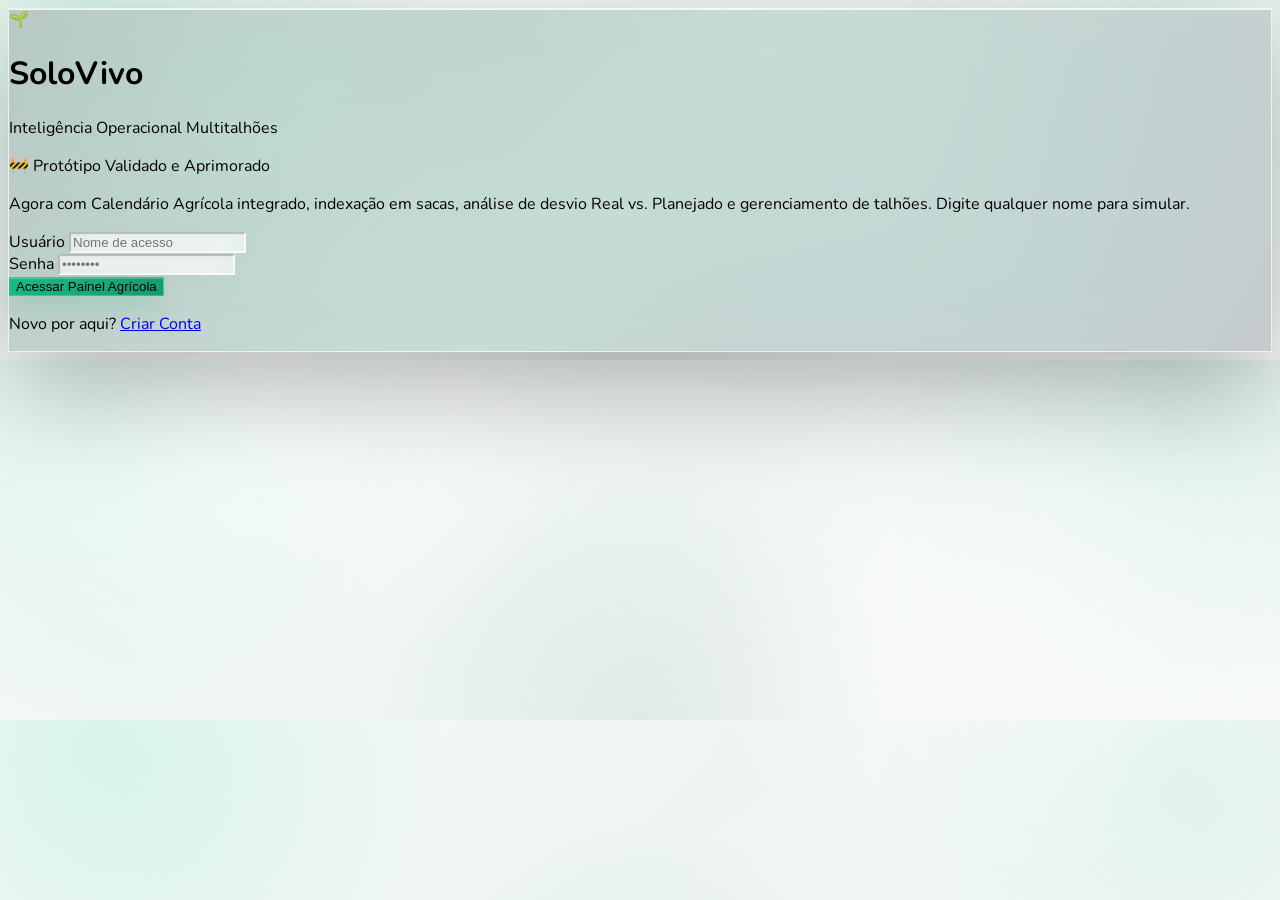
==== solovivo.html @ 264fa344 "Add files via upload" ====
<!DOCTYPE html>
<html lang="pt-br">
<head>
    <meta charset="UTF-8">
    <meta name="viewport" content="width=device-width, initial-scale=1.0, maximum-scale=1.0, user-scalable=no">
    <title>SoloVivo - Gestão Agrícola de Precisão</title>
    <script src="https://cdn.tailwindcss.com"></script>
    <style>
        @import url('https://fonts.googleapis.com/css2?family=Nunito:wght@400;600;700;800;900&display=swap');
        
        body { 
            font-family: 'Nunito', sans-serif; 
            -webkit-tap-highlight-color: transparent; 
            background-color: #FAF9F6; 
        }
        
        .esconder { 
            display: none !important; 
        }
        
        ::-webkit-scrollbar { 
            width: 8px; 
        }
        ::-webkit-scrollbar-track { 
            background: #F8F7F4; 
            border-radius: 10px; 
        }
        ::-webkit-scrollbar-thumb { 
            background: #d6d3d1; 
            border-radius: 10px; 
        }
        
        .bg-login { 
            background: linear-gradient(rgba(28, 25, 23, 0.85), rgba(6, 78, 59, 0.90)), 
                        url('https://images.pexels.com/photos/2165688/pexels-photo-2165688.jpeg?auto=compress&cs=tinysrgb&w=1920'); 
            background-size: cover; 
            background-position: center; 
            background-attachment: fixed;
        }

        .img-praga { 
            width: 100%; 
            height: 200px; 
            object-fit: cover; 
            border-radius: 1.5rem 1.5rem 0 0; 
        }
        .img-solo { 
            width: 100%; 
            height: 200px; 
            object-fit: cover; 
            border-radius: 1.5rem 1.5rem 0 0; 
        }
        
        .modal-bg { 
            background-color: rgba(28, 25, 23, 0.65); 
            backdrop-filter: blur(4px); 
            -webkit-backdrop-filter: blur(4px); 
        }
        
        .card-soft { 
            background: #ffffff; 
            border: 1px solid #e7e5e4; 
            border-radius: 1.5rem; 
            box-shadow: 0 4px 20px -5px rgba(0, 0, 0, 0.05); 
            transition: transform 0.2s ease, box-shadow 0.2s ease; 
        }
        .card-soft:hover { 
            transform: translateY(-3px); 
            box-shadow: 0 15px 25px -5px rgba(0, 0, 0, 0.08); 
        }
        
        .pb-safe { 
            padding-bottom: env(safe-area-inset-bottom, 20px); 
        }
    </style>

<style id="solovivo-liquid-glass">
/* =========================================================
   SOLOVIVO — LIQUID GLASS
   Camada visual adicionada sem alterar o JavaScript.
   ========================================================= */

:root {
    --glass-white: rgba(255,255,255,.62);
    --glass-white-strong: rgba(255,255,255,.78);
    --glass-border: rgba(255,255,255,.62);
    --glass-shadow: 0 18px 55px rgba(15, 23, 42, .09);
    --glass-shadow-hover: 0 24px 70px rgba(6, 78, 59, .13);
    --green-glow: rgba(16,185,129,.18);
}

/* ---------- FUNDO ---------- */

html {
    scroll-behavior: smooth;
}

body {
    background:
        radial-gradient(circle at 8% 8%, rgba(52,211,153,.16), transparent 28%),
        radial-gradient(circle at 92% 18%, rgba(16,185,129,.10), transparent 25%),
        radial-gradient(circle at 50% 100%, rgba(6,78,59,.07), transparent 35%),
        linear-gradient(135deg, #f8fbf9 0%, #eef5f1 48%, #f8faf9 100%) !important;
}

/* textura/luz ambiental */
body::before {
    content: "";
    position: fixed;
    inset: 0;
    pointer-events: none;
    z-index: -1;
    background:
        radial-gradient(circle at 20% 40%, rgba(255,255,255,.75), transparent 30%),
        radial-gradient(circle at 80% 70%, rgba(255,255,255,.55), transparent 28%);
}

/* ---------- SCROLLBAR ---------- */

::-webkit-scrollbar {
    width: 8px;
}

::-webkit-scrollbar-track {
    background: rgba(255,255,255,.25);
}

::-webkit-scrollbar-thumb {
    background: rgba(6,78,59,.25);
    border-radius: 999px;
    border: 2px solid transparent;
    background-clip: padding-box;
}

::-webkit-scrollbar-thumb:hover {
    background: rgba(5,150,105,.55);
    background-clip: padding-box;
}

/* ---------- LOGIN ---------- */

.bg-login {
    position: relative;
    isolation: isolate;

    background:
        linear-gradient(
            135deg,
            rgba(2,44,34,.82),
            rgba(6,78,59,.62),
            rgba(15,23,42,.72)
        ),
        url('https://images.pexels.com/photos/2165688/pexels-photo-2165688.jpeg?auto=compress&cs=tinysrgb&w=1920') !important;

    background-size: cover !important;
    background-position: center !important;
}

.bg-login::before {
    content: "";
    position: absolute;
    inset: 0;
    z-index: -1;
    background:
        radial-gradient(circle at 20% 20%, rgba(110,231,183,.18), transparent 25%),
        radial-gradient(circle at 80% 80%, rgba(52,211,153,.14), transparent 30%);
    pointer-events: none;
}

/* vidro do login */
.bg-login > div {
    background: rgba(255,255,255,.68) !important;
    border: 1px solid rgba(255,255,255,.72) !important;
    box-shadow:
        0 35px 100px rgba(0,0,0,.28),
        inset 0 1px 0 rgba(255,255,255,.85) !important;
    backdrop-filter: blur(28px) saturate(145%);
    -webkit-backdrop-filter: blur(28px) saturate(145%);
}

/* ---------- HEADER ---------- */

#viewApp > header {
    background: rgba(255,255,255,.52) !important;
    border-bottom: 1px solid rgba(255,255,255,.72) !important;
    box-shadow:
        0 10px 40px rgba(15,23,42,.055),
        inset 0 -1px 0 rgba(255,255,255,.55) !important;

    backdrop-filter: blur(22px) saturate(150%);
    -webkit-backdrop-filter: blur(22px) saturate(150%);
}

/* ---------- GLASS CARDS ---------- */

.card-soft {
    position: relative;
    overflow: hidden;

    background:
        linear-gradient(
            135deg,
            rgba(255,255,255,.72),
            rgba(255,255,255,.42)
        ) !important;

    border: 1px solid rgba(255,255,255,.72) !important;

    box-shadow:
        var(--glass-shadow),
        inset 0 1px 0 rgba(255,255,255,.78) !important;

    backdrop-filter: blur(20px) saturate(140%);
    -webkit-backdrop-filter: blur(20px) saturate(140%);

    transition:
        transform .28s cubic-bezier(.2,.8,.2,1),
        box-shadow .28s ease,
        border-color .28s ease;
}

.card-soft::before {
    content: "";
    position: absolute;
    inset: 0;
    pointer-events: none;

    background:
        linear-gradient(
            125deg,
            rgba(255,255,255,.65),
            transparent 32%,
            transparent 70%,
            rgba(16,185,129,.035)
        );

    opacity: .8;
}

.card-soft:hover {
    transform: translateY(-5px);
    border-color: rgba(255,255,255,.95) !important;

    box-shadow:
        var(--glass-shadow-hover),
        inset 0 1px 0 rgba(255,255,255,.9) !important;
}

/* ---------- CARD DE CALIBRAÇÃO ---------- */

#cardApuradorInteligente {
    position: relative;
    overflow: hidden;

    background:
        radial-gradient(circle at 85% 15%, rgba(110,231,183,.22), transparent 28%),
        radial-gradient(circle at 20% 110%, rgba(16,185,129,.16), transparent 35%),
        linear-gradient(
            135deg,
            rgba(6,78,59,.82),
            rgba(2,44,34,.74)
        ) !important;

    border: 1px solid rgba(167,243,208,.28) !important;

    box-shadow:
        0 22px 60px rgba(2,44,34,.16),
        inset 0 1px 0 rgba(255,255,255,.18) !important;

    backdrop-filter: blur(22px) saturate(140%);
    -webkit-backdrop-filter: blur(22px) saturate(140%);
}

#cardApuradorInteligente::before {
    content: "";
    position: absolute;
    width: 330px;
    height: 330px;
    right: -150px;
    top: -180px;
    border-radius: 50%;
    background: rgba(110,231,183,.10);
    filter: blur(5px);
    pointer-events: none;
}

/* ---------- CLIMA MOBILE/DESKTOP ---------- */

#viewApp header .bg-stone-50,
#viewApp main > .md\:hidden {
    background: rgba(255,255,255,.48) !important;
    border-color: rgba(255,255,255,.70) !important;

    box-shadow:
        0 10px 35px rgba(15,23,42,.05),
        inset 0 1px 0 rgba(255,255,255,.8) !important;

    backdrop-filter: blur(18px) saturate(140%);
    -webkit-backdrop-filter: blur(18px) saturate(140%);
}

/* ---------- INPUTS ---------- */

input,
select,
textarea {
    background: rgba(255,255,255,.48) !important;
    border-color: rgba(255,255,255,.75) !important;

    box-shadow:
        inset 0 1px 2px rgba(15,23,42,.025),
        0 5px 20px rgba(15,23,42,.025);

    backdrop-filter: blur(12px);
    -webkit-backdrop-filter: blur(12px);

    transition:
        border-color .2s ease,
        box-shadow .2s ease,
        background .2s ease,
        transform .2s ease;
}

input:focus,
select:focus,
textarea:focus {
    background: rgba(255,255,255,.78) !important;
    border-color: rgba(16,185,129,.55) !important;

    box-shadow:
        0 0 0 4px rgba(16,185,129,.10),
        0 12px 30px rgba(6,78,59,.06),
        inset 0 1px 0 rgba(255,255,255,.9) !important;
}

/* ---------- BOTÕES ---------- */

button {
    position: relative;
    overflow: hidden;

    transition:
        transform .18s ease,
        box-shadow .22s ease,
        filter .22s ease;
}

button:hover {
    filter: brightness(1.025);
}

button:active {
    transform: scale(.97);
}

/* botões principais */
.bg-emerald-600 {
    background:
        linear-gradient(
            135deg,
            rgba(16,185,129,.95),
            rgba(5,150,105,.92)
        ) !important;

    border: 1px solid rgba(167,243,208,.28);

    box-shadow:
        0 10px 25px rgba(5,150,105,.16),
        inset 0 1px 0 rgba(255,255,255,.22) !important;
}

.bg-emerald-600:hover {
    box-shadow:
        0 15px 32px rgba(5,150,105,.22),
        inset 0 1px 0 rgba(255,255,255,.30) !important;
}

/* ---------- BADGES ---------- */

.rounded-full {
    box-shadow:
        inset 0 1px 0 rgba(255,255,255,.65);
}

/* ---------- IMAGENS ---------- */

.img-praga,
.img-solo {
    filter: saturate(.92) contrast(1.02);
    transition:
        transform .5s cubic-bezier(.2,.8,.2,1),
        filter .5s ease;
}

.card-soft:hover .img-praga,
.card-soft:hover .img-solo {
    transform: scale(1.025);
    filter: saturate(1.04) contrast(1.03);
}

/* ---------- MODAIS ---------- */

.modal-bg {
    background: rgba(2,12,8,.48) !important;

    backdrop-filter: blur(18px) saturate(120%);
    -webkit-backdrop-filter: blur(18px) saturate(120%);
}

.modal-bg > div {
    background:
        linear-gradient(
            135deg,
            rgba(255,255,255,.80),
            rgba(255,255,255,.58)
        ) !important;

    border: 1px solid rgba(255,255,255,.78) !important;

    box-shadow:
        0 30px 90px rgba(0,0,0,.18),
        inset 0 1px 0 rgba(255,255,255,.90) !important;

    backdrop-filter: blur(28px) saturate(145%);
    -webkit-backdrop-filter: blur(28px) saturate(145%);

    animation: glassModal .28s cubic-bezier(.2,.8,.2,1);
}

@keyframes glassModal {
    from {
        opacity: 0;
        transform: translateY(18px) scale(.975);
    }
    to {
        opacity: 1;
        transform: translateY(0) scale(1);
    }
}

/* ---------- BLOCOS INTERNOS DOS MODAIS ---------- */

.modal-bg .bg-stone-50,
.modal-bg .bg-white {
    background: rgba(255,255,255,.46) !important;
    border-color: rgba(255,255,255,.66) !important;
}

.modal-bg .bg-stone-100 {
    background: rgba(231,229,228,.35) !important;
}

/* ---------- FINANCEIRO / DRE ---------- */

.modal-bg .bg-stone-900 {
    background:
        radial-gradient(circle at 90% 0%, rgba(16,185,129,.12), transparent 28%),
        linear-gradient(
            145deg,
            rgba(24,29,26,.94),
            rgba(10,14,12,.94)
        ) !important;

    border: 1px solid rgba(255,255,255,.08) !important;

    box-shadow:
        0 25px 60px rgba(0,0,0,.22),
        inset 0 1px 0 rgba(255,255,255,.07) !important;
}

/* ---------- CALENDÁRIO ---------- */

#listaEventosCalendario .card-soft {
    background: rgba(255,255,255,.52) !important;
}

/* ---------- CHECKBOX / LISTAS ---------- */

#listaMaquinas label {
    background: rgba(255,255,255,.42) !important;
    border-color: rgba(255,255,255,.70) !important;

    box-shadow:
        0 5px 18px rgba(15,23,42,.035),
        inset 0 1px 0 rgba(255,255,255,.7);

    transition:
        transform .18s ease,
        box-shadow .18s ease,
        background .18s ease;
}

#listaMaquinas label:hover {
    transform: translateY(-2px);
    background: rgba(255,255,255,.62) !important;
}

/* ---------- PROGRESSO ---------- */

#barraProgresso {
    background:
        linear-gradient(
            90deg,
            #059669,
            #34d399
        ) !important;

    box-shadow:
        0 0 18px rgba(16,185,129,.25);
}

/* ---------- FOOTER ---------- */

#viewApp footer {
    background: rgba(255,255,255,.34) !important;
    border-top: 1px solid rgba(255,255,255,.60) !important;

    backdrop-filter: blur(18px);
    -webkit-backdrop-filter: blur(18px);
}

/* ---------- ANIMAÇÃO SUAVE ---------- */

#viewApp main > * {
    animation: liquidAppear .45s ease both;
}

#viewApp main > *:nth-child(2) { animation-delay: .04s; }
#viewApp main > *:nth-child(3) { animation-delay: .08s; }
#viewApp main > *:nth-child(4) { animation-delay: .12s; }
#viewApp main > *:nth-child(5) { animation-delay: .16s; }
#viewApp main > *:nth-child(6) { animation-delay: .20s; }

@keyframes liquidAppear {
    from {
        opacity: 0;
        transform: translateY(9px);
    }
    to {
        opacity: 1;
        transform: translateY(0);
    }
}

/* ---------- MOBILE ---------- */

@media (max-width: 768px) {
    .bg-login {
        background-attachment: scroll !important;
    }

    .card-soft:hover {
        transform: translateY(-2px);
    }

    .modal-bg {
        padding: .6rem !important;
    }
}

/* ---------- REDUÇÃO DE MOVIMENTO ---------- */

@media (prefers-reduced-motion: reduce) {
    *,
    *::before,
    *::after {
        animation-duration: .01ms !important;
        animation-iteration-count: 1 !important;
        transition-duration: .01ms !important;
        scroll-behavior: auto !important;
    }
}
</style>

</head>
<body class="text-stone-700 antialiased selection:bg-emerald-200 selection:text-emerald-900">

    <!-- TELA DE LOGIN / BOOTSTRAP -->
    <div id="viewLogin" class="min-h-screen flex flex-col justify-center items-center p-4 bg-login">
        <div class="bg-white p-8 md:p-10 rounded-[2rem] shadow-2xl w-full max-w-md border border-white/20">
            
            <div class="text-center mb-6">
                <div class="text-6xl mb-2 drop-shadow-sm">🌱</div>
                <h1 class="text-4xl font-black text-emerald-800 tracking-tight">SoloVivo</h1>
                <p class="text-xs text-stone-400 uppercase tracking-widest mt-1 font-bold">Inteligência Operacional Multitalhões</p>
                
                <div class="mt-6 bg-amber-50 border border-amber-200 rounded-xl p-3 shadow-sm inline-block">
                    <span class="flex items-center gap-2 text-amber-800 font-bold text-sm justify-center">
                        <span>🚧</span> Protótipo Validado e Aprimorado
                    </span>
                    <p class="mt-2 text-amber-900 text-xs leading-5">
                        Agora com Calendário Agrícola integrado, indexação em sacas, análise de desvio Real vs. Planejado e gerenciamento de talhões. Digite qualquer nome para simular.
                    </p>
                </div>
            </div>
            
            <form id="formEntrada" onsubmit="realizarLogin(event)" class="space-y-4 mt-6">
                <div>
                    <label class="block text-stone-500 font-bold mb-1 text-xs uppercase ml-1 tracking-widest">Usuário</label>
                    <input type="text" id="inpUsuario" class="w-full px-5 py-4 border-2 border-stone-100 rounded-xl focus:border-emerald-500 outline-none bg-stone-50 text-stone-800 font-bold transition-colors" placeholder="Nome de acesso" required>
                </div>
                <div>
                    <label class="block text-stone-500 font-bold mb-1 text-xs uppercase ml-1 tracking-widest">Senha</label>
                    <input type="password" id="inpSenha" class="w-full px-5 py-4 border-2 border-stone-100 rounded-xl focus:border-emerald-500 outline-none bg-stone-50 text-stone-800 font-bold transition-colors" placeholder="••••••••" required>
                </div>
                <button type="submit" class="w-full bg-emerald-600 text-white font-black text-lg py-4 rounded-xl hover:bg-emerald-700 active:scale-[0.98] transition-all shadow-md mt-2">
                    Acessar Painel Agrícola
                </button>
                <p class="text-center text-stone-500 font-bold text-sm pt-2">Novo por aqui? <a href="#" onclick="alternarTelaLogin(true)" class="text-emerald-600 hover:text-emerald-800 underline">Criar Conta</a></p>
            </form>

            <form id="formCadastro" class="esconder space-y-4 mt-4" onsubmit="registrarNovaConta(event)">
                <h2 class="text-xl font-black text-stone-800 text-center mb-4">Crie sua Conta Grátis</h2>
                <input type="text" id="cadNome" placeholder="Nome completo" class="w-full px-4 py-3.5 border-2 border-stone-100 rounded-xl focus:border-emerald-500 outline-none bg-stone-50 font-bold" required>
                <input type="email" id="cadEmail" placeholder="E-mail" class="w-full px-4 py-3.5 border-2 border-stone-100 rounded-xl focus:border-emerald-500 outline-none bg-stone-50 font-bold" required>
                <input type="password" id="cadSenha1" placeholder="Crie uma senha" class="w-full px-4 py-3.5 border-2 border-stone-100 rounded-xl focus:border-emerald-500 outline-none bg-stone-50 font-bold" required>
                <input type="password" id="cadSenha2" placeholder="Confirme a senha" class="w-full px-4 py-3.5 border-2 border-stone-100 rounded-xl focus:border-emerald-500 outline-none bg-stone-50 font-bold" required>
                <p id="msgErroSenha" class="text-red-500 text-xs font-bold text-center esconder bg-red-50 py-2 rounded-lg">⚠️ As senhas não batem.</p>
                <button type="submit" class="w-full bg-stone-800 text-white font-black text-lg py-4 rounded-xl hover:bg-stone-900 active:scale-[0.98] transition-all mt-2">Cadastrar</button>
                <p class="text-center text-stone-500 font-bold text-sm mt-2"><a href="#" onclick="alternarTelaLogin(false)" class="text-emerald-600 underline">Voltar ao Login</a></p>
            </form>
        </div>
    </div>

    <!-- PAINEL PRINCIPAL -->
    <div id="viewApp" class="esconder min-h-screen flex flex-col pb-safe">
        
        <header class="bg-white border-b border-stone-200 shadow-sm sticky top-0 z-40">
            <div class="max-w-7xl mx-auto px-4 md:px-6 py-3 flex justify-between items-center">
                <div class="flex items-center gap-3">
                    <div class="bg-emerald-50 p-2 rounded-xl border border-emerald-100"><span class="text-2xl">🌱</span></div>
                    <div>
                        <h1 class="text-2xl font-black text-emerald-900 leading-none tracking-tight">SoloVivo</h1>
                        <p id="lblNomeFazenda" class="text-[10px] text-stone-400 font-bold uppercase tracking-widest mt-1">Propriedade ND</p>
                    </div>
                </div>
                
                <div class="hidden md:flex items-center gap-3 bg-stone-50 border border-stone-200 px-5 py-2.5 rounded-2xl">
                    <span id="lblIconeClima" class="text-2xl">📡</span>
                    <div>
                        <p class="text-[9px] font-black text-emerald-600 uppercase tracking-widest" id="lblLocalFazenda">Local ND</p>
                        <p class="text-xs font-bold text-stone-600" id="lblDescClima">Conectando radares...</p>
                    </div>
                </div>

                <div class="flex items-center gap-4">
                    <span id="lblNomeUsuario" class="hidden sm:block text-sm font-bold text-stone-500"></span>
                    <button onclick="realizarLogoff()" class="bg-red-50 border border-red-100 text-red-600 hover:bg-red-500 hover:text-white px-5 py-2.5 rounded-xl text-xs font-black transition-colors">SAIR</button>
                </div>
            </div>
        </header>

        <main class="flex-grow p-4 md:p-8 max-w-7xl mx-auto w-full space-y-8">
            
            <div class="md:hidden bg-white border border-stone-200 px-5 py-4 rounded-2xl flex items-center justify-between shadow-sm">
                <div class="flex items-center gap-3">
                    <span id="lblIconeClimaMobile" class="text-2xl">📡</span>
                    <div>
                        <p class="text-[9px] font-black text-emerald-600 uppercase tracking-widest" id="lblLocalFazendaMobile">Local ND</p>
                        <p class="text-sm font-bold text-stone-600" id="lblDescClimaMobile">Conectando radares...</p>
                    </div>
                </div>
            </div>

            <!-- CARD DE PROPAGANDA DE CALIBRAGEM -->
            <div id="cardApuradorInteligente" class="bg-gradient-to-r from-emerald-800 to-emerald-950 text-white rounded-3xl p-6 shadow-md flex flex-col md:flex-row items-center justify-between gap-6 border border-emerald-700/30">
                <div class="space-y-2">
                    <div class="bg-emerald-700/50 text-emerald-200 font-bold text-xs uppercase px-3 py-1 rounded-full w-max tracking-wider">Métrica de Calibração Ativa</div>
                    <h3 class="text-2xl font-black">Ajuste de Estimativas Real vs. Projetado</h3>
                    <p class="text-sm text-stone-300 max-w-2xl leading-relaxed">O SoloVivo agora calcula a diferença de produtividade ao final de cada colheita. Seus erros são arquivados para recalibrar as próximas estimativas automaticamente e diminuir o desvio técnico de planejamento.</p>
                </div>
                <div class="flex gap-4 w-full md:w-auto">
                    <div class="bg-emerald-900/60 p-4 rounded-2xl text-center flex-1 md:flex-initial min-w-[120px] border border-emerald-800">
                        <span class="text-xs text-emerald-300 font-bold block uppercase">Histórico Geral</span>
                        <span id="lblDesvioMedio" class="text-2xl font-black block mt-1">0.0%</span>
                        <span class="text-[9px] text-stone-400 block uppercase">Desvio Médio</span>
                    </div>
                </div>
            </div>

            <!-- CADASTRO DE PROPRIEDADE -->
            <section>
                <div class="bg-white border border-stone-200 rounded-3xl p-6 shadow-sm">
                    <div class="flex flex-col md:flex-row md:justify-between md:items-center gap-4">
                        <div>
                            <h2 class="text-xl font-black text-stone-800">🏡 Configurar Propriedade</h2>
                            <p class="text-sm text-stone-500 mt-1">Configure os dados da sua propriedade agrícola para adaptar as variáveis de microclima e a distribuição do maquinário.</p>
                        </div>
                        <button onclick="abrirJanela('modalPerfil')" class="w-full md:w-auto bg-emerald-600 text-white font-black text-sm uppercase tracking-widest py-4 px-8 rounded-2xl hover:bg-emerald-700 transition-all shadow-md">Ficha Cadastral</button>
                    </div>
                </div>
            </section>

            <!-- CARD DE ATALHOS / MÓDULOS -->
            <section>
                <div class="grid grid-cols-2 sm:grid-cols-3 md:grid-cols-6 gap-4">
                    <button onclick="abrirJanela('modalCalendario')" class="card-soft flex flex-col items-center justify-center p-6 gap-3 group active:scale-95 border-t-4 border-purple-500">
                        <div class="bg-purple-50 text-purple-600 p-4 rounded-2xl text-3xl group-hover:bg-purple-100 transition-colors">📅</div>
                        <span class="text-sm font-black text-stone-700 uppercase tracking-wide">Calendário</span>
                    </button>
                    <button onclick="abrirJanela('modalPlanejamento')" class="card-soft flex flex-col items-center justify-center p-6 gap-3 group active:scale-95 border-t-4 border-blue-400">
                        <div class="bg-blue-50 text-blue-600 p-4 rounded-2xl text-3xl group-hover:bg-blue-100 transition-colors">📝</div>
                        <span class="text-sm font-black text-stone-700 uppercase tracking-wide">Planejar</span>
                    </button>
                    <button onclick="abrirJanela('modalPlantio')" class="card-soft flex flex-col items-center justify-center p-6 gap-3 group active:scale-95 border-t-4 border-emerald-400">
                        <div class="bg-emerald-50 text-emerald-600 p-4 rounded-2xl text-3xl group-hover:bg-emerald-100 transition-colors">🌱</div>
                        <span class="text-sm font-black text-stone-700 uppercase tracking-wide">Criar Talhão</span>
                    </button>
                    <button onclick="abrirJanela('modalDespesas')" class="card-soft flex flex-col items-center justify-center p-6 gap-3 group active:scale-95 border-t-4 border-amber-400">
                        <div class="bg-amber-50 text-amber-600 p-4 rounded-2xl text-3xl group-hover:bg-amber-100 transition-colors">💰</div>
                        <span class="text-sm font-black text-stone-700 uppercase tracking-wide">Financeiro (sc)</span>
                    </button>
                    <button onclick="abrirJanela('modalPragas')" class="card-soft flex flex-col items-center justify-center p-6 gap-3 group active:scale-95 border-t-4 border-red-400">
                        <div class="bg-red-50 text-red-600 p-4 rounded-2xl text-3xl group-hover:bg-red-100 transition-colors">🐛</div>
                        <span class="text-sm font-black text-stone-700 uppercase tracking-wide">Pragas & Links</span>
                    </button>
                    <button onclick="abrirJanela('modalSolos')" class="card-soft flex flex-col items-center justify-center p-6 gap-3 group active:scale-95 border-t-4 border-orange-400">
                        <div class="bg-orange-50 text-orange-600 p-4 rounded-2xl text-3xl group-hover:bg-orange-100 transition-colors">📖</div>
                        <span class="text-sm font-black text-stone-700 uppercase tracking-wide">Solos</span>
                    </button>
                </div>
            </section>

            <!-- RESUMO DE PRÓXIMAS ATIVIDADES NO DASHBOARD -->
            <section class="bg-white border border-stone-200 rounded-3xl p-6 shadow-sm">
                <div class="flex flex-col sm:flex-row justify-between items-start sm:items-center gap-4 mb-4">
                    <div>
                        <h2 class="text-xl font-black text-stone-800 flex items-center gap-2">
                            <span>📅</span> Próximos Compromissos Agrícolas
                        </h2>
                        <p class="text-xs text-stone-400 font-bold uppercase mt-1">Atividades pendentes e alertas do calendário</p>
                    </div>
                    <button onclick="abrirJanela('modalCalendario')" class="text-purple-700 bg-purple-50 hover:bg-purple-100 border border-purple-200 text-xs font-black px-4 py-2.5 rounded-xl transition-colors">
                        + Gerenciar Calendário Completo
                    </button>
                </div>
                <div id="gridResumoCalendario" class="grid grid-cols-1 sm:grid-cols-2 md:grid-cols-3 gap-4">
                    <!-- Preenchido via JavaScript -->
                </div>
            </section>

            <div id="boxAlertaClima" class="esconder bg-orange-50 border border-orange-200 p-5 rounded-2xl flex items-start gap-4 shadow-sm">
                <span class="text-3xl mt-1 drop-shadow-sm">⚠️</span>
                <div>
                    <h3 class="font-black text-orange-900 text-base">Aviso Agrometeorológico</h3>
                    <p id="txtAlertaClima" class="text-orange-800 text-sm mt-1 font-bold leading-relaxed"></p>
                </div>
            </div>

            <!-- MONITORAMENTO DE TALHÕES ATIVOS (DIVERSIFICADOS) -->
            <section class="pt-4">
                <div class="flex flex-col md:flex-row md:items-center justify-between gap-4 mb-5">
                    <div>
                        <h2 class="text-xl font-black text-stone-800 flex items-center gap-2">🚜 Monitoramento por Talhão Activo</h2>
                        <p class="text-xs text-stone-400 font-bold uppercase mt-1">Várias culturas operando concomitantemente na mesma época</p>
                    </div>
                    <div class="bg-white px-4 py-2 border border-stone-200 rounded-xl text-xs font-bold text-stone-500">
                        Talhões Monitorados: <span id="lblQtdTalhoes" class="text-emerald-600 font-black">0</span>
                    </div>
                </div>
                <div id="gridLavouras" class="grid grid-cols-1 lg:grid-cols-2 gap-6"></div>
            </section>

            <!-- CRONOGRAMAS E INTENÇÕES -->
            <section class="pt-4">
                <h2 class="text-xl font-black text-stone-800 mb-5 flex items-center gap-2">📋 Cronogramas de Intenção Estratégicos</h2>
                <div id="gridPlanejamentos" class="grid grid-cols-1 md:grid-cols-2 lg:grid-cols-3 gap-6"></div>
            </section>

        </main>

        <footer class="bg-stone-100 border-t border-stone-200 py-6 mt-12 text-center text-xs text-stone-400 font-bold">
            <div class="max-w-7xl mx-auto px-4 space-y-2">
                <p>SoloVivo - Inteligência para Gestão Agrícola Integrada</p>
                <p class="text-[10px] uppercase tracking-wider text-stone-400">
                    Bases Científicas e Referências Técnicas: <br>
                    <span class="text-stone-500">EMBRAPA Solos, Manual de Adubação e Calagem da SBCS, Tabelas Técnicas Epagri/Iapar, Sistema de Produção Integrada do MAPA.</span>
                </p>
            </div>
        </footer>
    </div>

    <!-- MODAL CALENDÁRIO AGRÍCOLA (RF-18) -->
    <div id="modalCalendario" class="esconder fixed inset-0 z-50 flex items-center justify-center p-4 modal-bg">
        <div class="bg-white rounded-3xl shadow-2xl w-full max-w-5xl max-h-[92vh] flex flex-col overflow-hidden">
            <div class="p-6 border-b border-purple-100 flex justify-between items-center bg-purple-50">
                <div>
                    <h3 class="font-black text-xl text-purple-900 flex items-center gap-2">📅 Calendário Agrícola da Propriedade</h3>
                    <p class="text-xs text-purple-700 font-bold mt-0.5">Agendamento de plantio, irrigação, adubação, defensivos e colheitas</p>
                </div>
                <button onclick="fecharJanela('modalCalendario')" class="w-10 h-10 bg-purple-200 text-purple-800 hover:bg-purple-600 hover:text-white rounded-full flex items-center justify-center font-bold transition-colors text-xl">✕</button>
            </div>

            <div class="p-6 md:p-8 overflow-y-auto flex-grow space-y-8">
                <!-- FORMULÁRIO DE NOVO COMPROMISSO -->
                <form onsubmit="salvarEventoCalendario(event)" class="bg-stone-50 p-6 rounded-2xl border border-stone-200 space-y-4">
                    <h4 class="font-black text-stone-800 text-sm uppercase tracking-wider flex items-center gap-2">
                        <span>➕</span> Registrar Novo Compromisso Agrícola
                    </h4>
                    <div class="grid grid-cols-1 sm:grid-cols-2 md:grid-cols-4 gap-4">
                        <div>
                            <label class="block text-[10px] font-black text-stone-500 uppercase tracking-wider mb-1">Data da Atividade</label>
                            <input type="date" id="calData" class="w-full p-3 border-2 border-stone-200 rounded-xl font-bold text-sm bg-white focus:border-purple-500 outline-none" required>
                        </div>
                        <div>
                            <label class="block text-[10px] font-black text-stone-500 uppercase tracking-wider mb-1">Tipo de Operação</label>
                            <select id="calTipo" class="w-full p-3 border-2 border-stone-200 rounded-xl font-bold text-sm bg-white focus:border-purple-500 outline-none" required>
                                <option value="🌱 Plantio">🌱 Plantio</option>
                                <option value="💧 Irrigação">💧 Irrigação</option>
                                <option value="🧪 Adubação">🧪 Adubação</option>
                                <option value="🐛 Aplicação de Defensivos">🐛 Aplicação de Defensivos</option>
                                <option value="🚜 Previsão de Colheita">🚜 Previsão de Colheita</option>
                                <option value="🛠️ Manutenção/Outros">🛠️ Manutenção/Outros</option>
                            </select>
                        </div>
                        <div>
                            <label class="block text-[10px] font-black text-stone-500 uppercase tracking-wider mb-1">Talhão Relacionado</label>
                            <select id="calTalhao" class="w-full p-3 border-2 border-stone-200 rounded-xl font-bold text-sm bg-white focus:border-purple-500 outline-none" required>
                                <option value="">Carregando talhões...</option>
                            </select>
                        </div>
                        <div>
                            <label class="block text-[10px] font-black text-stone-500 uppercase tracking-wider mb-1">Descrição Breve</label>
                            <input type="text" id="calDescricao" placeholder="Ex: Pulverização de fungicida 1L/ha" class="w-full p-3 border-2 border-stone-200 rounded-xl font-bold text-sm bg-white focus:border-purple-500 outline-none" required>
                        </div>
                    </div>
                    <button type="submit" class="w-full sm:w-auto bg-purple-600 hover:bg-purple-700 text-white font-black text-xs uppercase tracking-widest px-6 py-3.5 rounded-xl transition-all shadow-sm">
                        Agendar Atividade
                    </button>
                </form>

                <!-- PAINEL DE EVENTOS REGISTRADOS -->
                <div class="space-y-4">
                    <div class="flex flex-col sm:flex-row justify-between sm:items-center gap-3 pb-2 border-b border-stone-200">
                        <h4 class="font-black text-stone-800 text-lg flex items-center gap-2">
                            <span>📋</span> Compromissos Programados <span id="lblQtdEventos" class="text-xs bg-purple-100 text-purple-800 font-bold px-2.5 py-0.5 rounded-full">0</span>
                        </h4>
                        <!-- FILTROS -->
                        <div class="flex flex-wrap gap-2 text-xs font-bold">
                            <button onclick="filtrarCalendario('todos')" id="btnFiltroTodos" class="px-3 py-1.5 rounded-lg bg-stone-800 text-white">Todos</button>
                            <button onclick="filtrarCalendario('atrasados')" id="btnFiltroAtrasados" class="px-3 py-1.5 rounded-lg bg-stone-100 text-stone-600 hover:bg-red-100 hover:text-red-700">🚨 Atrasados</button>
                            <button onclick="filtrarCalendario('proximos')" id="btnFiltroProximos" class="px-3 py-1.5 rounded-lg bg-stone-100 text-stone-600 hover:bg-amber-100 hover:text-amber-700">⏰ Próximos (7 dias)</button>
                            <button onclick="filtrarCalendario('concluidos')" id="btnFiltroConcluidos" class="px-3 py-1.5 rounded-lg bg-stone-100 text-stone-600 hover:bg-emerald-100 hover:text-emerald-700">✅ Concluídos</button>
                        </div>
                    </div>

                    <div id="listaEventosCalendario" class="space-y-3">
                        <!-- Preenchido via JavaScript em ordem cronológica -->
                    </div>
                </div>
            </div>
        </div>
    </div>

    <!-- MODAL DO PERFIL / PROPRIEDADE -->
    <div id="modalPerfil" class="esconder fixed inset-0 z-50 flex items-center justify-center p-4 modal-bg">
        <div class="bg-white rounded-3xl shadow-2xl w-full max-w-4xl overflow-hidden max-h-[90vh] flex flex-col">
            <div class="p-6 border-b border-stone-100 flex justify-between items-center bg-stone-50">
                <h3 class="font-black text-xl text-stone-800 flex items-center gap-2">⚙️ Perfil da Propriedade</h3>
                <button onclick="fecharJanela('modalPerfil')" class="w-10 h-10 bg-stone-200 text-stone-600 hover:bg-red-500 hover:text-white rounded-full flex items-center justify-center font-bold transition-colors text-xl">✕</button>
            </div>
            <div class="overflow-y-auto p-6 md:p-8 flex-grow">
                <form onsubmit="salvarPerfil(event)" class="space-y-6">
                    <div class="grid grid-cols-1 md:grid-cols-3 gap-5">
                        <div class="md:col-span-3">
                            <label class="block font-bold text-xs text-stone-400 mb-2 uppercase ml-1 tracking-widest">Nome da Propriedade</label>
                            <input type="text" id="cfgNome" class="w-full p-4 border-2 border-stone-100 rounded-xl bg-stone-50 focus:border-emerald-500 outline-none text-base font-bold" required>
                        </div>
                        <div class="md:col-span-3">
                            <label class="block font-bold text-xs text-stone-400 mb-2 uppercase ml-1 tracking-widest">Endereço Completo</label>
                            <input type="text" id="cfgEndereco" class="w-full p-4 border-2 border-stone-100 rounded-xl bg-stone-50 focus:border-emerald-500 outline-none text-base font-bold" required>
                        </div>
                        <div>
                            <label class="block font-bold text-xs text-stone-400 mb-2 uppercase ml-1 tracking-widest">Estado (UF)</label>
                            <select id="cfgEstado" onchange="carregarCidadesIBGE()" class="w-full p-4 border-2 border-stone-100 rounded-xl bg-stone-50 text-base font-bold focus:border-emerald-500 outline-none" required>
                                <option value="">Carregando...</option>
                            </select>
                        </div>
                        <div class="md:col-span-2">
                            <label class="block font-bold text-xs text-stone-400 mb-2 uppercase ml-1 tracking-widest">Município (Clima Automático)</label>
                            <select id="cfgCidade" class="w-full p-4 border-2 border-stone-100 rounded-xl bg-stone-50 text-base font-bold focus:border-emerald-500 outline-none" disabled required>
                                <option value="">Selecione estado</option>
                            </select>
                        </div>
                        <div class="md:col-span-3">
                            <label class="block font-bold text-xs text-stone-400 mb-2 uppercase ml-1 tracking-widest">Área Total Cultivável (Ha)</label>
                            <input type="number" step="0.1" id="cfgArea" class="w-full p-4 border-2 border-stone-100 rounded-xl bg-stone-50 text-base font-bold focus:border-emerald-500 outline-none" required>
                        </div>
                    </div>
                    <div class="pt-6 border-t border-stone-100">
                        <label class="block font-black text-base text-stone-600 mb-4 uppercase">Maquinário Disponível</label>
                        <div class="grid grid-cols-2 md:grid-cols-4 gap-4" id="listaMaquinas">
                            <label class="flex items-center gap-3 p-4 border-2 border-stone-100 rounded-xl bg-white text-sm font-bold cursor-pointer hover:bg-emerald-50 hover:border-emerald-200 transition-colors"><input type="checkbox" value="Trator" class="accent-emerald-600 w-5 h-5"> Trator</label>
                            <label class="flex items-center gap-3 p-4 border-2 border-stone-100 rounded-xl bg-white text-sm font-bold cursor-pointer hover:bg-emerald-50 hover:border-emerald-200 transition-colors"><input type="checkbox" value="Colheitadeira" class="accent-emerald-600 w-5 h-5"> Colheitadeira</label>
                            <label class="flex items-center gap-3 p-4 border-2 border-stone-100 rounded-xl bg-white text-sm font-bold cursor-pointer hover:bg-emerald-50 hover:border-emerald-200 transition-colors"><input type="checkbox" value="Semeadeira" class="accent-emerald-600 w-5 h-5"> Semeadeira</label>
                            <label class="flex items-center gap-3 p-4 border-2 border-stone-100 rounded-xl bg-white text-sm font-bold cursor-pointer hover:bg-emerald-50 hover:border-emerald-200 transition-colors"><input type="checkbox" value="Pulverizador" class="accent-emerald-600 w-5 h-5"> Pulverizador</label>
                        </div>
                    </div>
                    <button type="submit" class="w-full bg-stone-800 text-white font-black text-base uppercase tracking-widest py-5 rounded-xl hover:bg-stone-900 shadow-md mt-6 active:scale-[0.98]">
                        Salvar Perfil
                    </button>
                </form>
            </div>
        </div>
    </div>

    <!-- MODAL PLANEJAMENTO -->
    <div id="modalPlanejamento" class="esconder fixed inset-0 z-50 flex items-center justify-center p-4 modal-bg">
        <div class="bg-white rounded-[2rem] shadow-2xl w-full max-w-4xl max-h-[90vh] flex flex-col">
            <div class="p-6 border-b border-blue-100 flex justify-between items-center bg-blue-50 rounded-t-3xl">
                <h3 class="font-black text-xl text-blue-900 flex items-center gap-2">📝 Planejamento Agronômico</h3>
                <button onclick="fecharJanela('modalPlanejamento')" class="w-10 h-10 bg-blue-200 text-blue-700 hover:bg-blue-600 hover:text-white rounded-full flex items-center justify-center font-bold transition-colors text-xl">✕</button>
            </div>
            <div class="overflow-y-auto p-6 md:p-8 flex-grow">
                
                <div class="mb-8 bg-stone-50 border border-stone-200 p-5 rounded-2xl flex items-start gap-4">
                    <span class="text-3xl mt-1">📅</span>
                    <div>
                        <h4 class="font-black text-stone-800 text-base">Janela Sazonal Indicada</h4>
                        <p class="text-stone-600 text-sm mt-1.5 font-bold leading-relaxed">De acordo com dados do ZARC (Zoneamento Agrícola de Risco Climático - Embrapa/MAPA), o plantio de culturas necessita de atenção à janela indicada. Evite desvios hídricos severos.</p>
                    </div>
                </div>

                <form onsubmit="gerarPlanejamento(event)" class="grid grid-cols-1 md:grid-cols-2 gap-6 mb-8">
                    <div>
                        <label class="flex justify-between items-center text-xs font-bold text-stone-400 uppercase tracking-widest ml-1 mb-2">
                            <span>Cultura</span>
                            <span class="bg-blue-100 text-blue-800 px-2 py-0.5 rounded text-[9px] border border-blue-200">Exibe Ciclo</span>
                        </label>
                        <select id="planCultura" class="w-full p-4 border-2 border-stone-100 rounded-xl text-base font-bold bg-stone-50 outline-none focus:border-blue-500" required onchange="mostrarInfoFases(this.value)"></select>
                    </div>
                    <div>
                        <label class="block text-xs font-bold text-stone-400 uppercase tracking-widest ml-1 mb-2">Solo Predominante</label>
                        <select id="planSolo" class="w-full p-4 border-2 border-stone-100 rounded-xl text-base font-bold bg-stone-50 outline-none focus:border-blue-500" required>
                            <option value="Latossolo">Latossolo (Terra Roxa/Profundo)</option>
                            <option value="Arenoso">Arenoso (Baixa retenção de água)</option>
                            <option value="Argiloso">Argiloso (Pesado/Barrento)</option>
                            <option value="Gleissolo">Gleissolo (Várzea/Úmido)</option>
                        </select>
                    </div>
                    <div><label class="block text-xs font-bold text-stone-400 uppercase tracking-widest ml-1 mb-2">Área do Talhão (Ha)</label><input type="number" step="0.1" id="planArea" class="w-full p-4 border-2 border-stone-100 rounded-xl text-base font-bold bg-stone-50 outline-none focus:border-blue-500" required></div>
                    <div><label class="block text-xs font-bold text-stone-400 uppercase tracking-widest ml-1 mb-2">Início Estimado do Plantio</label><input type="date" id="planData" class="w-full p-4 border-2 border-stone-100 rounded-xl text-base font-bold bg-stone-50 outline-none focus:border-blue-500" required></div>
                    
                    <div id="boxFasesCultura" class="esconder md:col-span-2 bg-blue-50/50 border border-blue-100 p-6 rounded-2xl mt-2">
                        <h4 class="font-black text-base text-blue-900 mb-4 flex items-center gap-2">ℹ️ Fases Fenológicas Recomendadas (<span id="lblNomeCulturaFases"></span>)</h4>
                        <ul id="listaFasesCultura" class="text-sm text-blue-800 space-y-3 list-disc pl-5 font-semibold leading-relaxed"></ul>
                    </div>

                    <div class="md:col-span-2 mt-4"><button type="submit" class="w-full bg-blue-600 text-white font-black text-base uppercase tracking-widest py-5 rounded-xl hover:bg-blue-700 active:scale-[0.98] shadow-md transition-all">Simular Cronograma de Base</button></div>
                </form>

                <div id="resultadoPlanejamento" class="esconder space-y-5 pt-8 border-t-2 border-stone-100">
                    <div class="flex justify-between items-center mb-4">
                        <h4 class="font-black text-stone-800 text-2xl">Relatório Projetado</h4>
                        <button onclick="imprimirDocumento('printAreaPlanejamento', 'Planejamento Agronômico')" class="text-blue-600 text-sm font-black border-2 border-blue-200 px-5 py-2.5 rounded-xl bg-blue-50 hover:bg-blue-100 transition-colors">📄 Exportar PDF</button>
                    </div>
                    
                    <div id="printAreaPlanejamento" class="space-y-5">
                        <div class="bg-white p-6 rounded-2xl border-2 border-stone-100 shadow-sm">
                            <div id="planResSemente" class="text-stone-800"></div>
                        </div>
                        <div class="bg-white p-6 rounded-2xl border-2 border-stone-100 shadow-sm">
                            <p class="text-xs font-black text-stone-400 uppercase tracking-widest mb-4">Manejo de Solo Proposto</p>
                            <ul id="planResPreparo" class="list-disc pl-5 text-sm text-stone-600 space-y-4 font-bold leading-relaxed"></ul>
                        </div>
                    </div>
                    
                    <button onclick="salvarPlanoEstrategico()" class="w-full bg-emerald-600 text-white font-black text-base uppercase tracking-widest py-5 rounded-xl hover:bg-emerald-700 active:scale-[0.98] shadow-md transition-all mt-4">Salvar na Agenda de Intenções</button>
                </div>
            </div>
        </div>
    </div>

    <!-- MODAL CRIAÇÃO DE NOVA LAVOURA / TALHÃO -->
    <div id="modalPlantio" class="esconder fixed inset-0 z-50 flex items-center justify-center p-4 modal-bg">
        <div class="bg-white rounded-3xl shadow-2xl w-full max-w-xl max-h-[90vh] flex flex-col">
            <div class="p-6 border-b border-emerald-100 flex justify-between items-center bg-emerald-50 rounded-t-3xl">
                <h3 class="font-black text-xl text-emerald-900 flex items-center gap-2">🌱 Cadastrar e Iniciar Talhão</h3>
                <button onclick="fecharJanela('modalPlantio')" class="w-10 h-10 bg-emerald-200 hover:bg-emerald-600 hover:text-white rounded-full flex items-center justify-center font-bold text-emerald-800 transition-colors text-xl">✕</button>
            </div>
            <form onsubmit="salvarNovaLavoura(event)" class="p-6 md:p-8 space-y-6 flex-grow overflow-y-auto">
                <div><label class="block text-xs font-bold text-stone-400 uppercase tracking-widest ml-1 mb-2">Identificação do Talhão</label>
                    <input type="text" id="plIdentTalhao" placeholder="Ex: Talhão 04 / Linha Sul" class="w-full p-4 border-2 border-stone-100 rounded-xl font-bold bg-stone-50 focus:border-emerald-500 outline-none text-base" required>
                </div>
                <div><label class="block text-xs font-bold text-stone-400 uppercase tracking-widest ml-1 mb-2">Cultura Ativa</label><select id="plCultura" class="w-full p-4 border-2 border-stone-100 rounded-xl font-bold bg-stone-50 focus:border-emerald-500 outline-none text-base" required></select></div>
                <div><label class="block text-xs font-bold text-stone-400 uppercase tracking-widest ml-1 mb-2">Solo do Talhão</label>
                    <select id="plSolo" class="w-full p-4 border-2 border-stone-100 rounded-xl font-bold bg-stone-50 focus:border-emerald-500 outline-none text-base" required>
                        <option value="Latossolo">Latossolo (Terra Roxa)</option>
                        <option value="Arenoso">Arenoso</option>
                        <option value="Argiloso">Argiloso</option>
                        <option value="Gleissolo">Gleissolo (Várzea)</option>
                    </select>
                </div>
                <div class="grid grid-cols-2 gap-5">
                    <div><label class="block text-xs font-bold text-stone-400 uppercase tracking-widest ml-1 mb-2">Data de Plantio</label><input type="date" id="plData" class="w-full p-4 border-2 border-stone-100 rounded-xl font-bold bg-stone-50 focus:border-emerald-500 outline-none text-base" required></div>
                    <div><label class="block text-xs font-bold text-stone-400 uppercase tracking-widest ml-1 mb-2">Área do Talhão (Ha)</label><input type="number" step="0.01" id="plArea" class="w-full p-4 border-2 border-stone-100 rounded-xl font-bold bg-stone-50 focus:border-emerald-500 outline-none text-base" required></div>
                </div>
                
                <div class="bg-stone-50 p-4 border border-stone-200 rounded-2xl">
                    <label class="block text-xs font-black text-stone-500 uppercase tracking-wider mb-2">Estimativa Técnica de Produtividade Esperada</label>
                    <div class="grid grid-cols-2 gap-4">
                        <div>
                            <span class="text-[10px] text-stone-400 font-bold uppercase">Produtividade Estimada (sc/Ha)</span>
                            <input type="number" id="plEstProdutividade" value="60" class="w-full p-3 border border-stone-200 rounded-lg text-sm font-bold mt-1 bg-white" required>
                        </div>
                        <div>
                            <span class="text-[10px] text-stone-400 font-bold uppercase">Custo Operacional Previsto (R$/sc)</span>
                            <input type="number" id="plEstCusto" value="70" class="w-full p-3 border border-stone-200 rounded-lg text-sm font-bold mt-1 bg-white" required>
                        </div>
                    </div>
                    <p class="text-[10px] text-stone-400 mt-2">Valores baseados em dados de mercado CONAB e CEPEA/USP.</p>
                </div>

                <button type="submit" class="w-full bg-stone-800 text-white font-black text-base uppercase tracking-widest py-5 rounded-xl hover:bg-stone-900 active:scale-[0.98] shadow-md mt-6 transition-transform">Ativar Talhão no Painel</button>
            </form>
        </div>
    </div>

    <!-- MODAL FINANCEIRO COM INDEXAÇÃO EM SACAS E DESVIOS REAL vs PROJETADO -->
    <div id="modalDespesas" class="esconder fixed inset-0 z-50 flex items-center justify-center p-4 modal-bg">
        <div class="bg-white rounded-3xl shadow-2xl w-full max-w-6xl max-h-[95vh] flex flex-col overflow-hidden">
            <div class="p-6 border-b border-stone-700 flex justify-between items-center bg-stone-800 text-white">
                <h3 class="font-black text-xl flex items-center gap-2">💰 Fechamento de Safra e DRE (Sacas de 60kg)</h3>
                <button onclick="fecharJanela('modalDespesas')" class="w-10 h-10 bg-stone-700 hover:bg-red-500 rounded-full flex items-center justify-center font-bold transition-colors text-xl">✕</button>
            </div>
            
            <div class="p-6 md:p-8 grid grid-cols-1 lg:grid-cols-2 gap-10 overflow-y-auto flex-grow">
                <div>
                    <label class="block font-black text-stone-700 mb-3 text-lg ml-1">1. Escolha o Talhão Ativo</label>
                    <select id="finSelectLavoura" class="w-full p-5 border-2 border-amber-200 rounded-2xl mb-6 bg-amber-50 font-black text-amber-900 focus:border-amber-400 outline-none text-lg shadow-sm" onchange="carregarDespesasLavoura()"></select>

                    <div class="bg-stone-50 border border-stone-200 p-4 rounded-2xl mb-6 space-y-2 text-xs">
                        <div class="flex justify-between">
                            <span class="font-bold text-stone-500">Estimativa Projetada Inicial:</span>
                            <span class="font-black text-stone-800" id="txtProjEst">-- sc</span>
                        </div>
                        <div class="flex justify-between">
                            <span class="font-bold text-stone-500">Área do Talhão:</span>
                            <span class="font-black text-stone-800" id="txtProjArea">-- Ha</span>
                        </div>
                    </div>

                    <h4 class="font-black text-stone-400 uppercase text-xs tracking-widest border-b border-stone-100 pb-3 mb-5 ml-1">2. Custos Reais Lançados por Saca (R$/sc)</h4>
                    <div class="grid grid-cols-2 md:grid-cols-3 gap-4 mb-6">
                        <div><label class="block text-[10px] font-black text-stone-500 uppercase tracking-widest mb-1 ml-1">Sementes / sc</label><input type="number" id="finSem" class="w-full p-3 border-2 border-stone-100 rounded-xl font-bold bg-stone-50 focus:border-emerald-500 outline-none text-sm" oninput="calcularBalancoFinanceiro()"></div>
                        <div><label class="block text-[10px] font-black text-stone-500 uppercase tracking-widest mb-1 ml-1">Fertilizantes / sc</label><input type="number" id="finFert" class="w-full p-3 border-2 border-stone-100 rounded-xl font-bold bg-stone-50 focus:border-emerald-500 outline-none text-sm" oninput="calcularBalancoFinanceiro()"></div>
                        <div><label class="block text-[10px] font-black text-stone-500 uppercase tracking-widest mb-1 ml-1">Defensivos / sc</label><input type="number" id="finDef" class="w-full p-3 border-2 border-stone-100 rounded-xl font-bold bg-stone-50 focus:border-emerald-500 outline-none text-sm" oninput="calcularBalancoFinanceiro()"></div>
                        <div><label class="block text-[10px] font-black text-stone-500 uppercase tracking-widest mb-1 ml-1">Mão de Obra / sc</label><input type="number" id="finMO" class="w-full p-3 border-2 border-stone-100 rounded-xl font-bold bg-stone-50 focus:border-emerald-500 outline-none text-sm" oninput="calcularBalancoFinanceiro()"></div>
                        <div><label class="block text-[10px] font-black text-stone-500 uppercase tracking-widest mb-1 ml-1">Maquinários / sc</label><input type="number" id="finMaq" class="w-full p-3 border-2 border-stone-100 rounded-xl font-bold bg-stone-50 focus:border-emerald-500 outline-none text-sm" oninput="calcularBalancoFinanceiro()"></div>
                        <div><label class="block text-[10px] font-black text-blue-600 uppercase tracking-widest mb-1 ml-1">Rega & Clima / sc</label><input type="number" id="finAgua" class="w-full p-3 border-2 border-blue-200 rounded-xl font-bold bg-blue-50 text-blue-900 focus:border-blue-500 outline-none text-sm" oninput="calcularBalancoFinanceiro()"></div>
                    </div>
                    
                    <div class="p-6 bg-emerald-50/70 rounded-3xl border-2 border-emerald-100 shadow-sm space-y-4">
                        <div>
                            <label class="block text-xs font-black text-emerald-900 uppercase tracking-widest mb-1 ml-1">3. Colheita Real Obtida (Sacas Totais)</label>
                            <input type="number" id="finVolumeReal" class="w-full p-4 border-2 border-emerald-200 bg-white rounded-2xl font-black text-emerald-900 text-xl outline-none focus:border-emerald-500" oninput="calcularBalancoFinanceiro()">
                        </div>
                        <div>
                            <label class="block text-xs font-black text-emerald-900 uppercase tracking-widest mb-1 ml-1">4. Preço Líquido de Venda da Saca (R$/sc)</label>
                            <input type="number" step="0.01" id="finPreco" placeholder="Ex: R$ 130,00 por sc" class="w-full p-4 border-2 border-emerald-200 bg-white rounded-2xl font-black text-emerald-900 text-xl outline-none focus:border-emerald-500" oninput="calcularBalancoFinanceiro()">
                        </div>
                    </div>
                </div>

                <!-- LADO DIREITO: DEMONSTRATIVO DRE E ERROS DE PROJEÇÃO -->
                <div class="flex flex-col gap-6">
                    <div class="bg-stone-900 text-white rounded-3xl p-8 shadow-xl relative overflow-hidden border border-stone-800">
                        <div class="flex justify-between items-center mb-6 border-b border-stone-700 pb-4 relative z-10">
                            <h4 class="font-black text-2xl text-stone-100">Balanço do Talhão</h4>
                            <button onclick="imprimirRelatorio('printAreaDRE', 'DRE do Talhão')" class="bg-stone-800 border border-stone-600 hover:bg-stone-700 text-white text-xs uppercase font-black tracking-widest px-4 py-2 rounded-xl shadow-sm transition-colors">📄 PDF</button>
                        </div>
                        
                        <div id="printAreaDRE" class="relative z-10 space-y-4">
                            <div class="flex justify-between items-center border-b border-stone-800 pb-2">
                                <span class="text-xs font-bold text-stone-400">Rendimento Real vs. Projetado:</span>
                                <span id="lblDesvioRealSacas" class="text-sm font-black text-amber-400">Calculando...</span>
                            </div>
                            <div class="flex justify-between items-center border-b border-stone-800 pb-2">
                                <span class="text-xs font-bold text-stone-400">Total de Sacas Colhidas:</span>
                                <span id="dreVolume" class="font-black text-stone-200 text-lg">0 sc</span>
                            </div>
                            <div class="flex justify-between items-center border-b border-stone-800 pb-2">
                                <span class="text-xs font-bold text-stone-400">Custo Total da Operação:</span>
                                <span id="dreCustos" class="font-black text-red-400 text-lg">R$ 0,00</span>
                            </div>
                            <div class="flex justify-between items-center border-b border-stone-800 pb-2">
                                <span class="text-xs font-bold text-stone-400">Faturamento Realizado:</span>
                                <span id="dreReceita" class="font-black text-emerald-400 text-lg">R$ 0,00</span>
                            </div>
                            
                            <div class="bg-black/40 p-6 rounded-2xl text-center border border-stone-700 shadow-inner mt-4">
                                <p class="text-xs font-black uppercase text-stone-500 tracking-widest">Lucro Líquido Realizado</p>
                                <p id="dreLucro" class="text-4xl font-black mt-2 text-stone-300">R$ 0,00</p>
                            </div>
                        </div>
                        <button onclick="arquivarFechamentoDRE()" class="w-full bg-emerald-600 text-white font-black text-base uppercase tracking-widest py-5 mt-8 rounded-xl hover:bg-emerald-500 active:scale-[0.98] shadow-md transition-transform relative z-10">Arquivar e Calibrar Inteligência</button>
                    </div>

                    <div class="bg-white border-2 border-stone-100 rounded-3xl p-6 flex flex-col flex-grow shadow-sm">
                        <h4 class="font-black text-xs uppercase tracking-widest text-stone-400 mb-4 ml-1">Histórico de Fechamentos Recentes</h4>
                        <div id="listaHistoricoDRE" class="space-y-3 overflow-y-auto max-h-[180px] pr-2"></div>
                    </div>
                </div>
            </div>
        </div>
    </div>

    <!-- MODAL DE PRAGAS COM BUSCA E PORTAL AGRONÔMICO INTEGRADO -->
    <div id="modalPragas" class="esconder fixed inset-0 z-50 flex items-center justify-center p-4 modal-bg">
        <div class="bg-white rounded-3xl shadow-2xl w-full max-w-6xl max-h-[90vh] flex flex-col">
            <div class="bg-red-50 p-6 md:p-8 flex justify-between items-center border-b border-red-100 rounded-t-3xl">
                <div>
                    <h3 class="font-black text-2xl text-red-900 flex items-center gap-3">🐛 Biblioteca e Identificação Integrada</h3>
                    <p class="text-xs text-red-700 font-bold uppercase tracking-wider mt-1">Fontes: Embrapa Defesa Vegetal & Ministério da Agricultura (MAPA)</p>
                </div>
                <button onclick="fecharJanela('modalPragas')" class="w-10 h-10 bg-red-200 text-red-800 hover:bg-red-600 hover:text-white rounded-full font-bold flex items-center justify-center transition-colors text-xl">✕</button>
            </div>
            
            <!-- ÁREA DE PESQUISA INTEGRADA -->
            <div class="p-6 bg-stone-50 border-b border-stone-200">
                <h4 class="font-black text-stone-800 text-sm mb-2">🔍 Não achou na nossa base? Busque nos portais especializados:</h4>
                <div class="flex flex-wrap gap-3">
                    <a href="https://www.embrapa.br/busca-de-publicacoes" target="_blank" class="bg-emerald-100 hover:bg-emerald-200 text-emerald-800 px-4 py-2 rounded-xl text-xs font-black border border-emerald-200 transition-colors">📄 Biblioteca Embrapa</a>
                    <a href="https://agrofit.agricultura.gov.br" target="_blank" class="bg-stone-800 hover:bg-stone-900 text-white px-4 py-2 rounded-xl text-xs font-black transition-colors">🛡️ Agrofit (MAPA)</a>
                    <a href="https://www.defesaagropecuaria.sp.gov.br/" target="_blank" class="bg-blue-100 hover:bg-blue-200 text-blue-800 px-4 py-2 rounded-xl text-xs font-black border border-blue-200 transition-colors">🏛️ Defesa Agropecuária</a>
                </div>
            </div>

            <div class="p-6 md:p-8 grid grid-cols-1 md:grid-cols-2 gap-8 overflow-y-auto">
                <div class="card-soft bg-white flex flex-col shadow-sm">
                    <img src="https://assets.corteva.com/is/image/Corteva/lagarta-do-cartucho?ts=1711127100515&$articleHeader_desktop$" class="img-praga" alt="Lagarta-do-cartucho">
                    <div class="p-6 md:p-8 flex-grow">
                        <div class="flex flex-col sm:flex-row justify-between sm:items-center items-start mb-4 gap-2">
                            <h4 class="font-black text-2xl text-stone-800">Lagarta-do-cartucho</h4>
                            <span class="text-[10px] font-black bg-red-50 text-red-700 border border-red-200 px-3 py-1 rounded-lg uppercase tracking-widest">Milho / Algodão</span>
                        </div>
                        <div class="bg-stone-50 border border-stone-200 p-4 rounded-xl mb-4">
                            <p class="text-sm text-stone-700 leading-relaxed font-bold"><strong>Como identificar:</strong> larva verde acinzentada com cabeça marrom; folhas com raspagem típica e acúmulo de excrementos no miolo.</p>
                        </div>
                        <p class="text-sm text-stone-600 mb-4 leading-relaxed font-bold"><span class="text-red-600">Sintomas:</span> Reduz a capacidade fotossintética e destrói o ponto de crescimento vegetal nas fases de desenvolvimento de base.</p>
                    </div>
                </div>
                <div class="card-soft bg-white flex flex-col shadow-sm">
                    <img src="https://i0.wp.com/agro.genica.com.br/wp-content/uploads/2020/04/image-1.png?w=383&ssl=1" class="img-praga" alt="Mosca-branca">
                    <div class="p-6 md:p-8 flex-grow">
                        <div class="flex flex-col sm:flex-row justify-between sm:items-center items-start mb-4 gap-2">
                            <h4 class="font-black text-2xl text-stone-800">Mosca-branca</h4>
                            <span class="text-[10px] font-black bg-red-50 text-red-700 border border-red-200 px-3 py-1 rounded-lg uppercase tracking-widest">Soja / Feijão</span>
                        </div>
                        <div class="bg-stone-50 border border-stone-200 p-4 rounded-xl mb-4">
                            <p class="text-sm text-stone-700 leading-relaxed font-bold"><strong>Como identificar:</strong> Nuvem esbranquiçada ao chacoalhar as folhas; presença de fumagina escura no verso.</p>
                        </div>
                        <p class="text-sm text-stone-600 mb-4 leading-relaxed font-bold"><span class="text-red-600">Sintomas:</span> Sucção extrema de seiva e transmissão de viroses letais que impedem o enchimento normal das vagens.</p>
                    </div>
                </div>
            </div>
        </div>
    </div>

    <!-- MODAL DOS SOLOS -->
    <div id="modalSolos" class="esconder fixed inset-0 z-50 flex items-center justify-center p-4 modal-bg">
        <div class="bg-white rounded-3xl shadow-2xl w-full max-w-6xl max-h-[90vh] flex flex-col">
            <div class="bg-orange-50 p-6 md:p-8 flex justify-between items-center border-b border-orange-100 rounded-t-3xl">
                <div>
                    <h3 class="font-black text-2xl text-orange-900 flex items-center gap-3">📖 Galeria de Solos do Brasil</h3>
                    <p class="text-xs text-orange-700 font-bold uppercase tracking-wider mt-1">Fonte Técnica: Embrapa Solos (SiBCS)</p>
                </div>
                <button onclick="fecharJanela('modalSolos')" class="w-10 h-10 bg-orange-200 text-orange-800 hover:bg-orange-600 hover:text-white rounded-full font-bold flex items-center justify-center transition-colors text-xl">✕</button>
            </div>
            <div class="p-6 md:p-8 grid grid-cols-1 md:grid-cols-2 gap-8 overflow-y-auto">
                <!-- LATOSSOLO -->
                <div class="card-soft bg-white flex flex-col shadow-sm">
                    <img src="https://www.embrapa.br/documents/58057223/66921566/latvernitos_000gnbqv62a02wx5ok0edacxlv284s75.JPG/6a1d8402-808e-98b8-00ba-d1517e5397fd?t=1639049561615" class="img-solo" alt="Latossolo">
                    <div class="p-6 md:p-8 flex-grow">
                        <h4 class="font-black text-3xl text-stone-800 mb-4">Latossolo</h4>
                        <p class="text-sm text-stone-600 leading-relaxed font-bold mb-4">Cor vermelha ou amarelada intensa. Muito profundo, altamente intemperizado e com excelente drenagem natural. Comum em áreas do Cerrado e do Centro-Sul.</p>
                        <div class="bg-orange-50/50 border border-orange-100 p-5 rounded-2xl">
                            <p class="text-xs text-stone-700 leading-relaxed"><strong>Manejo:</strong> Exige calagem sistemática para neutralizar alumínio e fornecimento de gesso e fósforo.</p>
                        </div>
                    </div>
                </div>
                <!-- ARENOSO -->
                <div class="card-soft bg-white flex flex-col shadow-sm">
                    <img src="https://nutricaodesafras.com.br/wp-content/uploads/2022/12/solo_arenoso-1-1024x575.jpg.webp" class="img-solo" alt="Solo Arenoso">
                    <div class="p-6 md:p-8 flex-grow">
                        <h4 class="font-black text-3xl text-amber-800 mb-4">Neossolo Quartzarênico (Arenoso)</h4>
                        <p class="text-sm text-stone-600 leading-relaxed font-bold mb-4">Alta porosidade por areia. Tem drenagem excessiva de água e baixíssima capacidade de retenção de nutrientes essenciais.</p>
                        <div class="bg-amber-50/50 border border-amber-100 p-5 rounded-2xl">
                            <p class="text-xs text-stone-700 leading-relaxed"><strong>Manejo:</strong> Adotar sistema de plantio direto com alta deposição de matéria orgânica para cobrir e resguardar a umidade.</p>
                        </div>
                    </div>
                </div>
            </div>
        </div>
    </div>

    <!-- MODAL DETALHE DO CICLO -->
    <div id="modalCiclo" class="esconder fixed inset-0 z-50 flex items-center justify-center p-4 modal-bg">
        <div class="bg-white rounded-3xl shadow-2xl w-full max-w-4xl max-h-[90vh] overflow-hidden flex flex-col">
            <div class="p-6 border-b border-stone-100 flex justify-between items-center bg-stone-50">
                <h3 class="font-black text-xl text-stone-800 flex items-center gap-2">📈 Ciclo Fisiológico da Planta</h3>
                <button onclick="fecharJanela('modalCiclo')" class="w-10 h-10 bg-stone-200 text-stone-600 hover:bg-red-500 hover:text-white rounded-full flex items-center justify-center font-bold transition-colors text-xl">✕</button>
            </div>
            <div class="overflow-y-auto p-6 space-y-6">
                <div id="cicloTitulo" class="text-stone-700 font-black text-lg"></div>
                <div id="cicloStatus" class="bg-stone-50 border border-stone-200 rounded-2xl p-5 text-sm text-stone-700"></div>
                <div id="cicloProgresso" class="bg-white border border-stone-200 rounded-3xl p-5">
                    <h4 class="font-black text-stone-800 mb-4">Progresso do Ciclo</h4>
                    <div class="w-full bg-stone-200 rounded-full h-4 mb-2">
                        <div id="barraProgresso" class="bg-emerald-500 h-4 rounded-full transition-all duration-500"></div>
                    </div>
                    <div class="flex justify-between text-xs text-stone-500">
                        <span id="progressoInicio">Dia 0</span>
                        <span id="progressoFim">Fim</span>
                    </div>
                </div>
                <div class="bg-white border border-stone-200 rounded-3xl p-5">
                    <h4 class="font-black text-stone-800 mb-3">Requisitos e Fases Fenológicas</h4>
                    <div id="cicloEtapas" class="text-sm text-stone-600 leading-relaxed"></div>
                </div>
            </div>
        </div>
    </div>

    <script>
        /* === BANCO DE DADOS AGRONÔMICO (Indexação baseada em sc/Ha de 60kg) === */
        const DB_CULTURAS = {
            'Milho': { 
                ciclo: 120, variacao: '100 a 140 dias', semSacasPorHa: 0.8, colhSacasPorHa: 120, tipo: 'grao', mesesIdeais: [9,10,11,12],
                fases: "<li><strong>0 a 15 dias:</strong> Germinação e Emergência.</li><li><strong>16 a 55 dias:</strong> Desenvolvimento Vegetativo. Época de nitrogênio de cobertura.</li><li><strong>56 a 75 dias:</strong> Florescimento (Polinização). Crítico para falta d'água.</li><li><strong>76 a 120 dias:</strong> Enchimento do grão e maturação técnica.</li>"
            },
            'Soja': { 
                ciclo: 120, variacao: '110 a 135 dias', semSacasPorHa: 1.2, colhSacasPorHa: 60, tipo: 'grao', mesesIdeais: [10,11,12],
                fases: "<li><strong>0 a 10 dias:</strong> Germinação e abertura de cotilédones.</li><li><strong>11 a 45 dias:</strong> Desenvolvimento vegetativo inicial e nodulação (N).</li><li><strong>46 a 75 dias:</strong> Floração. Alta necessidade de luz e controle de pragas.</li><li><strong>76 a 120 dias:</strong> Enchimento de vagem e dessecação de pré-colheita.</li>"
            },
            'Feijão': { 
                ciclo: 80, variacao: '75 a 90 dias', semSacasPorHa: 1.0, colhSacasPorHa: 35, tipo: 'grao', mesesIdeais: [4,5,9,10],
                fases: "<li><strong>0 a 8 dias:</strong> Emergência rápida.</li><li><strong>9 a 35 dias:</strong> Desenvolvimento foliar acelerado.</li><li><strong>36 a 50 dias:</strong> Florescimento e canivetes.</li><li><strong>51 a 80 dias:</strong> Enchimento e amarelecimento de safra.</li>"
            },
            'Trigo': { 
                ciclo: 120, variacao: '110 a 130 dias', semSacasPorHa: 2.2, colhSacasPorHa: 50, tipo: 'grao', mesesIdeais: [5,6],
                fases: "<li><strong>0 a 15 dias:</strong> Germinação de inverno.</li><li><strong>16 a 60 dias:</strong> Perfilhamento foliar denso.</li><li><strong>61 a 80 dias:</strong> Alongamento de espigas.</li><li><strong>81 a 120 dias:</strong> Transição leitosa e secagem de ponto de colheita.</li>"
            }
        };

        let planoEmMemoria = null;
        let filtroCalendarioAtual = 'todos';

        window.onload = function() {
            verificarBancoDeDadosLocal(); 
            popularDropdownsCultura();
            carregarEstadosViaIBGE();
            if(localStorage.getItem('sysUser')) entrarNoSistema(localStorage.getItem('sysUser'));
        };

        function popularDropdownsCultura() {
            const arrCulturais = Object.keys(DB_CULTURAS).sort();
            let ht = '<option value="" disabled selected>Selecione a Cultura...</option>';
            arrCulturais.forEach(nome => { ht += `<option value="${nome}">${nome}</option>`; });
            document.getElementById('planCultura').innerHTML = ht;
            document.getElementById('plCultura').innerHTML = ht;
        }

        function verificarBancoDeDadosLocal() {
            let dados = JSON.parse(localStorage.getItem('sysLavouras')) || [];
            let update = false;
            dados.forEach(lav => {
                if(lav.solo === undefined) { lav.solo = 'Latossolo'; update = true; }
                if(lav.despSemente === undefined) { 
                    lav.despSemente=0; lav.despFert=0; lav.despDef=0; lav.despMO=0; lav.despMaq=0; lav.despAgua=0; lav.precoVenda=0; update = true; 
                }
                if(lav.talhaoIdent === undefined) { lav.talhaoIdent = 'Talhão Sem Nome'; update = true; }
                if(lav.sacasEstPorHa === undefined) { lav.sacasEstPorHa = DB_CULTURAS[lav.cultura]?.colhSacasPorHa || 60; update = true; }
                if(lav.custoEstPorSaca === undefined) { lav.custoEstPorSaca = 70; update = true; }
                if(lav.volumeRealSacas === undefined) { lav.volumeRealSacas = 0; update = true; }
            });
            if(update) localStorage.setItem('sysLavouras', JSON.stringify(dados));

            // Garante inicialização do banco do calendário agrícola
            if(!localStorage.getItem('sysCalendario')) {
                localStorage.setItem('sysCalendario', JSON.stringify([]));
            }
        }

        async function carregarEstadosViaIBGE() {
            try {
                const req = await fetch('https://servicodados.ibge.gov.br/api/v1/localidades/estados?orderBy=nome');
                const result = await req.json();
                const uiSelect = document.getElementById('cfgEstado');
                uiSelect.innerHTML = '<option value="">UF...</option>';
                result.forEach(estado => uiSelect.innerHTML += `<option value="${estado.sigla}">${estado.nome}</option>`);
            } catch(e) {}
        }

        async function carregarCidadesIBGE() {
            const uf = document.getElementById('cfgEstado').value;
            const uiSelect = document.getElementById('cfgCidade');
            if(!uf) { uiSelect.innerHTML = '<option value="">Aguardando UF</option>'; uiSelect.disabled = true; return; }
            
            uiSelect.innerHTML = '<option value="">Buscando cidades...</option>';
            try {
                const req = await fetch(`https://servicodados.ibge.gov.br/api/v1/localidades/estados/${uf}/municipios?orderBy=nome`);
                const result = await req.json();
                uiSelect.innerHTML = '<option value="">Selecione cidade...</option>';
                result.forEach(cid => uiSelect.innerHTML += `<option value="${cid.nome}">${cid.nome}</option>`);
                uiSelect.disabled = false;
            } catch(e) { uiSelect.innerHTML = '<option value="ND">Falha IBGE</option>'; }
        }

        async function conectarRadarClimatico(nomeCidadeUsuario) {
            try {
                const respGeo = await fetch(`https://geocoding-api.open-meteo.com/v1/search?name=${encodeURIComponent(nomeCidadeUsuario)}&count=1&language=pt`);
                const dadosGeo = await respGeo.json();
                if(!dadosGeo.results) return null;
                const lat = dadosGeo.results[0].latitude;
                const lon = dadosGeo.results[0].longitude;
                const respTemp = await fetch(`https://api.open-meteo.com/v1/forecast?latitude=${lat}&longitude=${lon}&current_weather=true`);
                const dadosTemp = await respTemp.json();
                return dadosTemp.current_weather.temperature;
            } catch(e) { return null; } 
        }

        function alternarTelaLogin(mostraCadastro) {
            document.getElementById('formEntrada').classList.toggle('esconder', mostraCadastro);
            document.getElementById('formCadastro').classList.toggle('esconder', !mostraCadastro);
            document.getElementById('msgErroSenha').classList.add('esconder'); 
        }

        function registrarNovaConta(e) {
            e.preventDefault();
            if(document.getElementById('cadSenha1').value !== document.getElementById('cadSenha2').value) { document.getElementById('msgErroSenha').classList.remove('esconder'); return; }
            localStorage.setItem('sysUser', document.getElementById('cadNome').value);
            entrarNoSistema(document.getElementById('cadNome').value);
        }

        function realizarLogin(e) { e.preventDefault(); entrarNoSistema(document.getElementById('inpUsuario').value); }
        
        function entrarNoSistema(usuario) {
            document.getElementById('lblNomeUsuario').innerText = usuario;
            document.getElementById('viewLogin').classList.add('esconder');
            document.getElementById('viewApp').classList.remove('esconder');
            
            atualizarCabecalhoEClima();
            carregarGridLavouras();
            carregarGridPlanos();
            carregarSelectFinanceiroDRE();
            carregarHistoricoFechamentosDRE();
            calcularDesvioGlobal();
            carregarCalendario();
        }

        function realizarLogoff() { localStorage.removeItem('sysUser'); location.reload(); }
        
        function abrirJanela(id) { 
            document.getElementById(id).classList.remove('esconder'); 
            if(id === 'modalPerfil') injetarDadosNoFormularioPerfil(); 
            if(id === 'modalCalendario') {
                popularSelectTalhoesCalendario();
                carregarCalendario();
            }
        }
        
        function fecharJanela(id) { document.getElementById(id).classList.add('esconder'); }

        function mostrarInfoFases(culturaNome) {
            const box = document.getElementById('boxFasesCultura');
            const titulo = document.getElementById('lblNomeCulturaFases');
            const lista = document.getElementById('listaFasesCultura');
            
            if(!culturaNome || !DB_CULTURAS[culturaNome]) { box.classList.add('esconder'); return; }

            titulo.innerText = culturaNome;
            lista.innerHTML = DB_CULTURAS[culturaNome].fases || "<li>Dados não disponíveis.</li>";
            box.classList.remove('esconder');
        }

        function mostrarCicloLavoura(id) {
            const db = JSON.parse(localStorage.getItem('sysLavouras') || '[]');
            const lav = db.find(item => item.id === id);
            if(!lav) return;
            const info = DB_CULTURAS[lav.cultura] || {};
            const dataInicio = new Date(lav.dataStr + 'T00:00:00');
            const hoje = new Date();
            const diaAtual = Math.max(0, Math.floor((hoje - dataInicio) / (1000 * 3600 * 24)));
            const ciclo = info.ciclo || '--';
            const dataColheita = new Date(dataInicio);
            dataColheita.setDate(dataColheita.getDate() + ciclo);
            const diasRestantes = Math.max(0, Math.floor((dataColheita - hoje) / (1000 * 3600 * 24)));
            const progressoPercent = Math.min(100, (diaAtual / ciclo) * 100);

            document.getElementById('cicloTitulo').innerText = `${lav.cultura} • ${lav.talhaoIdent} (${lav.area} Ha)`;
            document.getElementById('cicloStatus').innerHTML = `
                <p class="font-black text-sm text-stone-700 mb-3">Progresso fisiológico estimado: Dia ${diaAtual} de ${ciclo} (${progressoPercent.toFixed(1)}% completo)</p>
                <p class="text-sm text-stone-600 mb-2">Estágio atual: <strong>${oCerebroAgronomico(lav).fasePlanta}</strong></p>
                <p class="text-sm text-stone-600 mb-2">Início do talhão: <strong>${dataInicio.toLocaleDateString('pt-BR')}</strong></p>
                <p class="text-sm text-stone-600">Janela de Colheita Projetada: <strong>${dataColheita.toLocaleDateString('pt-BR')}</strong> (${diasRestantes} dias restantes)</p>
            `;
            document.getElementById('barraProgresso').style.width = progressoPercent + '%';
            document.getElementById('progressoInicio').innerText = `Dia 0 (${dataInicio.toLocaleDateString('pt-BR')})`;
            document.getElementById('progressoFim').innerText = `Dia ${ciclo} (${dataColheita.toLocaleDateString('pt-BR')})`;
            document.getElementById('cicloEtapas').innerHTML = `<ul class="list-disc pl-5 space-y-3">${info.fases || '<li>Informação de ciclo não disponível.</li>'}</ul>`;

            abrirJanela('modalCiclo');
        }

        function injetarDadosNoFormularioPerfil() {
            if(!localStorage.getItem('sysPerfil')) return;
            const bp = JSON.parse(localStorage.getItem('sysPerfil'));
            document.getElementById('cfgNome').value = bp.nome;
            document.getElementById('cfgEndereco').value = bp.endereco;
            document.getElementById('cfgArea').value = bp.area;
            document.getElementById('cfgEstado').value = bp.estado;
            
            fetch(`https://servicodados.ibge.gov.br/api/v1/localidades/estados/${bp.estado}/municipios?orderBy=nome`)
            .then(r => r.json()).then(lst => {
                const sel = document.getElementById('cfgCidade');
                sel.innerHTML = '';
                lst.forEach(c => sel.innerHTML += `<option value="${c.nome}">${c.nome}</option>`);
                sel.value = bp.cidade; sel.disabled = false;
            });
            document.querySelectorAll('#listaMaquinas input[type="checkbox"]').forEach(cx => { cx.checked = bp.maquinarios.includes(cx.value); });
        }

        function salvarPerfil(e) {
            e.preventDefault();
            const est = document.getElementById('cfgEstado').value;
            const cid = document.getElementById('cfgCidade').value;
            const maqArray = Array.from(document.querySelectorAll('#listaMaquinas input:checked')).map(cb => cb.value);
            const salvaP = { nome: document.getElementById('cfgNome').value, endereco: document.getElementById('cfgEndereco').value, estado: est, cidade: cid, area: document.getElementById('cfgArea').value, maquinarios: maqArray };
            localStorage.setItem('sysPerfil', JSON.stringify(salvaP));
            fecharJanela('modalPerfil');
            atualizarCabecalhoEClima(); 
        }

        async function atualizarCabecalhoEClima() {
            let cid = "Local ND";
            if(localStorage.getItem('sysPerfil')) {
                const bp = JSON.parse(localStorage.getItem('sysPerfil'));
                document.getElementById('lblNomeFazenda').innerText = bp.nome;
                document.getElementById('lblLocalFazenda').innerText = bp.cidade;
                document.getElementById('lblLocalFazendaMobile').innerText = bp.cidade;
                cid = bp.cidade;
            }

            if(cid !== "Local ND") {
                let temp = await conectarRadarClimatico(cid);
                if(temp === null) temp = 26; 

                const desc = temp >= 30 ? `${temp}°C (Alto Estresse Térmico)` : `${temp}°C (Temperatura Estável)`;
                const icone = temp >= 30 ? "☀️" : "⛅";

                document.getElementById('lblIconeClima').innerText = icone;
                document.getElementById('lblIconeClimaMobile').innerText = icone;
                document.getElementById('lblDescClima').innerText = desc;
                document.getElementById('lblDescClimaMobile').innerText = desc;

                if(temp >= 30) {
                    document.getElementById('boxAlertaClima').classList.remove('esconder');
                    document.getElementById('txtAlertaClima').innerHTML = `Calor extremo de <strong>${temp}°C</strong> em ${cid}. Taxa de transpiração radicular crítica atingida. O SoloVivo recalculou as recomendações de rega e cobertura vegetal para reduzir o desvio hídrico.`;
                } else {
                    document.getElementById('boxAlertaClima').classList.add('esconder');
                }
                window.temperaturaRadarGlobal = temp; 
                carregarGridLavouras();
            }
        }

        /* === PLANEJAMENTO AGRONÔMICO === */
        function gerarPlanejamento(e) {
            e.preventDefault();
            const crtCul = document.getElementById('planCultura').value;
            const crtSol = document.getElementById('planSolo').value;
            const crtArea = parseFloat(document.getElementById('planArea').value);
            const crtDat = document.getElementById('planData').value;
            
            const dbRef = DB_CULTURAS[crtCul];
            const sacasSementeNecessarias = crtArea * dbRef.semSacasPorHa;

            const dtInicio = new Date(crtDat + 'T00:00:00');
            const dtColheita = new Date(dtInicio);
            dtColheita.setDate(dtColheita.getDate() + dbRef.ciclo);
            
            const epocaIdeal = dbRef.mesesIdeais.includes(dtInicio.getMonth() + 1);

            let htmlAlerta = epocaIdeal 
                ? `<div class="bg-emerald-50 border border-emerald-200 text-emerald-800 p-4 rounded-xl mt-5 text-xs font-bold">✅ JANELA CLIMÁTICA INDICADA: O mês confere perfeitamente com a janela do Zoneamento Agrícola (ZARC) para a região.</div>`
                : `<div class="bg-red-50 border border-red-200 text-red-800 p-4 rounded-xl mt-5 text-xs font-bold">⚠️ RISCO CLIMÁTICO DETECTADO: Esse mês histórico não é indicado agronomicamente pela EMBRAPA para essa cultura na sua região. Atente-se ao estresse de fim de ciclo.</div>`;

            let proto = `<li class="mb-2"><strong>1. Coleta de Amostra de Solo:</strong> Coletar em zigue-zague de 0-20 e 20-40 cm conforme protocolo SiBCS (Embrapa Solos).</li>`;
            if(crtSol === "Latossolo") {
                proto += `<li class="mb-2"><strong>2. Calagem e Gessagem:</strong> Necessidade de neutralização do Alumínio Tóxico clássico de Latossolo. Aplicar calcário dolomítico com antecedência mínima de 90 dias.</li>`;
            } else if(crtSol === "Arenoso") {
                proto += `<li class="mb-2"><strong>2. Plantio Direto OBRIGATÓRIO:</strong> Solos de textura leve perdem nutrientes e água instantaneamente. Deixar palhada no chão para reter umidade.</li>`;
            } else if(crtSol === "Argiloso") {
                proto += `<li class="mb-2"><strong>2. Prevenção de Compactação:</strong> Evite trânsito de máquinas pesadas pós-chuva para prevenir o "pé-de-grade" na argila.</li>`;
            } else {
                proto += `<li class="mb-2"><strong>2. Drenagem de Várzea:</strong> Gleissolos requerem sistemas de microdrenagem de valas para controle de asfixia radicular.</li>`;
            }

            proto += `<li class="mb-2"><strong>3. Fertilização de Arranque:</strong> Dosagem de Fósforo (P) no sulco de semeadura para arranque radicular agressivo.</li>`;

            document.getElementById('planResSemente').innerHTML = `
                <div class="flex justify-between items-center mb-4 pb-4 border-b border-stone-100">
                    <span class="text-sm font-black text-stone-500 uppercase">Demanda de Sementes Projetada:</span> 
                    <span class="text-3xl font-black text-stone-800">${sacasSementeNecessarias.toFixed(1)} <span class="text-lg text-stone-500">sacas de semente</span></span>
                </div>
                <div class="flex justify-between items-center text-xs">
                    <div>
                        <span class="text-xs font-bold block text-stone-400">Rendimento Técnico Projetado</span>
                        <span class="text-emerald-700 block text-lg font-black mt-1">${(crtArea * dbRef.colhSacasPorHa).toLocaleString('pt-BR')} sc esperadas</span>
                    </div>
                    <div class="text-right">
                        <span class="text-blue-700 block text-xl font-black leading-none">${dtColheita.toLocaleDateString('pt-BR')}</span>
                        <span class="text-[10px] text-stone-400 font-bold block mt-1">Colheita Estimada (${dbRef.ciclo} dias)</span>
                    </div>
                </div>
                ${htmlAlerta}
            `;
            document.getElementById('planResPreparo').innerHTML = proto;
            document.getElementById('resultadoPlanejamento').classList.remove('esconder');
            
            planoEmMemoria = { 
                id: Date.now(), cultura: crtCul, solo: crtSol, area: crtArea, dataStr: crtDat, 
                sementesVol: sacasSementeNecessarias, unidade: 'sc', colheitaEstimada: dtColheita.toLocaleDateString('pt-BR'), 
                variacao: dbRef.variacao, rendimentoEsperado: crtArea * dbRef.colhSacasPorHa
            };
        }

        function salvarPlanoEstrategico() {
            if(!planoEmMemoria) return;
            let memDb = JSON.parse(localStorage.getItem('sysPlanos')) || [];
            memDb.unshift(planoEmMemoria);
            localStorage.setItem('sysPlanos', JSON.stringify(memDb));
            fecharJanela('modalPlanejamento');
            document.getElementById('resultadoPlanejamento').classList.add('esconder');
            carregarGridPlanos();
        }

        function carregarGridPlanos() {
            const malha = document.getElementById('gridPlanejamentos');
            let db = JSON.parse(localStorage.getItem('sysPlanos')) || [];
            malha.innerHTML = '';
            
            if(db.length === 0) { 
                malha.innerHTML = "<p class='col-span-full text-sm text-stone-400 font-bold p-6 bg-white rounded-2xl border border-stone-200 shadow-sm text-center'>Nenhuma intenção de plantio na agenda.</p>"; 
                return; 
            }
            
            db.forEach(p => {
                malha.innerHTML += `
                    <div class="card-soft p-6 relative group bg-white flex flex-col justify-between">
                        <button onclick="apagarPlano(${p.id})" class="absolute top-4 right-4 w-8 h-8 bg-stone-100 text-stone-400 hover:bg-red-500 hover:text-white rounded-full flex items-center justify-center text-xs font-bold transition-colors">✕</button>
                        <div>
                            <span class="text-[9px] font-bold text-blue-500 uppercase tracking-widest bg-blue-50 px-2 py-1 rounded border border-blue-100">Intenção de Safra</span>
                            <h4 class="font-black text-blue-900 text-xl mt-3">${p.cultura}</h4>
                            <p class="text-[10px] font-black bg-stone-100 px-3 py-1 rounded-lg text-stone-500 my-3 inline-block tracking-widest uppercase">${p.area} Ha Planejado</p>
                        </div>
                        <div class="space-y-3 border-t border-stone-100 pt-4 mt-2 text-xs">
                            <div class="flex justify-between items-center"><span class="font-bold text-stone-400 uppercase">Janela de Início:</span> <span class="font-black text-stone-700">${p.dataStr.split('-').reverse().join('/')}</span></div>
                            <div class="flex justify-between items-center"><span class="font-bold text-stone-400 uppercase">Demanda de Sementes:</span> <span class="font-black text-emerald-600">${p.sementesVol.toFixed(1)} sc</span></div>
                            <div class="flex justify-between items-end border-t border-stone-50 pt-3 mt-3">
                                <span class="font-bold text-blue-500 uppercase">Colheita Projetada:</span> 
                                <div class="text-right">
                                    <span class="text-xl font-black text-blue-700 leading-none block mb-1">${p.rendimentoEsperado} sc</span>
                                    <p class="text-[8px] text-stone-400 uppercase font-bold">Ciclo: ${p.variacao}</p>
                                </div>
                            </div>
                        </div>
                    </div>
                `;
            });
        }

        function apagarPlano(id) {
            let db = JSON.parse(localStorage.getItem('sysPlanos'));
            localStorage.setItem('sysPlanos', JSON.stringify(db.filter(b => b.id !== id)));
            carregarGridPlanos();
        }

        /* === GESTÃO MULTITALHÕES DE LAVOURAS ATIVAS === */
        function salvarNovaLavoura(e) {
            e.preventDefault();
            const c = document.getElementById('plCultura').value;
            const a = parseFloat(document.getElementById('plArea').value);
            const dbR = DB_CULTURAS[c];
            const dp = document.getElementById('plData').value;
            const ident = document.getElementById('plIdentTalhao').value;
            const estProdutividade = parseFloat(document.getElementById('plEstProdutividade').value) || dbR.colhSacasPorHa;
            const estCusto = parseFloat(document.getElementById('plEstCusto').value) || 70;
            
            const tmpFim = new Date(dp + 'T00:00:00');
            tmpFim.setDate(tmpFim.getDate() + dbR.ciclo);

            const dataColheitaIso = tmpFim.toISOString().split('T')[0];

            const nova = {
                id: Date.now(), 
                cultura: c, 
                solo: document.getElementById('plSolo').value,
                talhaoIdent: ident,
                dataStr: dp, 
                area: a, 
                dataColheitaStr: dataColheitaIso,
                sacasEstPorHa: estProdutividade,
                custoEstPorSaca: estCusto,
                volumeRealSacas: 0,
                colhSacasEsperadoTotal: estProdutividade * a,
                unidade: 'sc', 
                cicloBase: dbR.ciclo, 
                variacaoTxt: dbR.variacao,
                despSemente: 0, despFert: 0, despDef: 0, despMO: 0, despMaq: 0, despAgua: 0, precoVenda: 0,
                fechadoDRE: false
            };
            
            let db = JSON.parse(localStorage.getItem('sysLavouras')) || [];
            db.unshift(nova);
            localStorage.setItem('sysLavouras', JSON.stringify(db));

            // Registra automaticamente eventos básicos no Calendário Agrícola (RF-18)
            adicionarEventoAutomaticoCalendario({
                data: dp,
                tipo: '🌱 Plantio',
                talhaoNome: ident,
                descricao: `Início de plantio da cultura de ${c} (${a} Ha).`
            });
            adicionarEventoAutomaticoCalendario({
                data: dataColheitaIso,
                tipo: '🚜 Previsão de Colheita',
                talhaoNome: ident,
                descricao: `Janela prevista para colheita de ${c}. Estimativa: ${estProdutividade * a} sc.`
            });

            e.target.reset(); 
            fecharJanela('modalPlantio'); 
            carregarGridLavouras(); 
            carregarSelectFinanceiroDRE();
            carregarCalendario();
        }

        function carregarGridLavouras() {
            const grid = document.getElementById('gridLavouras');
            let db = JSON.parse(localStorage.getItem('sysLavouras')) || [];
            
            document.getElementById('lblQtdTalhoes').innerText = db.length;
            
            if(db.length === 0) { 
                grid.innerHTML = '<div class="col-span-full border-2 border-stone-200 bg-white border-dashed rounded-[2rem] p-12 text-center shadow-sm"><p class="text-stone-400 font-black text-xl mb-2">Sem Talhões Registrados</p><p class="text-stone-400 text-sm">Abra um "Novo Talhão" para controlar os manejos técnicos de diferentes culturas e estimar receitas.</p></div>'; 
                return; 
            }

            grid.innerHTML = '';
            db.forEach(l => {
                const ia = oCerebroAgronomico(l); 
                const dc = l.dataColheitaStr.split('-').reverse().join('/');
                const cB = l.cicloBase || 120;
                
                const cardStatusStyle = l.fechadoDRE ? 'opacity-70 border-stone-300' : 'border-t-4 border-emerald-500';

                grid.innerHTML += `
                    <div class="card-soft overflow-hidden flex flex-col bg-white ${cardStatusStyle}">
                        <div class="bg-stone-50 border-b border-stone-100 p-6 flex justify-between items-start">
                            <div>
                                <p class="text-[10px] font-black text-emerald-700 tracking-wider uppercase mb-1">CULTURA: ${l.cultura}</p>
                                <div class="flex items-center gap-3">
                                    <h3 class="font-black text-2xl text-stone-800 leading-tight">${l.talhaoIdent}</h3>
                                    <button onclick="mostrarCicloLavoura(${l.id})" class="w-8 h-8 bg-stone-100 text-stone-600 rounded-full flex items-center justify-center text-xs font-black hover:bg-stone-200 transition-colors" title="Ver ciclo">🌱</button>
                                </div>
                                <span class="text-[10px] font-bold bg-stone-100 text-stone-500 px-2 py-0.5 rounded border border-stone-200 mt-2 inline-block">${l.area} Ha • Solo ${l.solo}</span>
                            </div>
                            <button onclick="deletarLavouraAtiva(${l.id})" class="text-stone-400 hover:bg-red-500 hover:text-white w-9 h-9 rounded-full text-sm font-black transition-colors flex items-center justify-center">✕</button>
                        </div>
                        
                        <div class="p-6 flex-grow flex flex-col gap-6">
                            <div class="flex justify-between items-center pb-4 border-b border-stone-100 text-xs">
                                <div>
                                    <p class="text-[10px] text-stone-400 font-black uppercase">Estágio Fisiológico Atual</p>
                                    <p class="font-black text-stone-800 text-base mt-1">${ia.fasePlanta}</p>
                                    <p class="text-[10px] font-bold text-stone-500 mt-1">Dia ${ia.diaDoCiclo} de ${cB} (Média)</p>
                                </div>
                                <div class="text-right">
                                    <p class="text-[10px] text-blue-500 font-black uppercase">Previsão de Colheita</p>
                                    <p class="font-black text-blue-600 text-xl mt-1">${dc}</p>
                                    <p class="text-[8px] text-stone-400 font-bold uppercase mt-1">Ciclo: ${l.variacaoTxt || 'N/D'}</p>
                                </div>
                            </div>
                            
                            <div class="bg-emerald-50/50 rounded-2xl p-5 border border-emerald-100 shadow-sm text-xs space-y-4">
                                <p class="leading-relaxed"><strong class="text-blue-800 bg-blue-100 px-1.5 py-0.5 rounded shadow-sm mr-1">💧 Rega Recomendada:</strong> ${ia.txtAgua}</p>
                                <p class="leading-relaxed"><strong class="text-emerald-800 bg-emerald-100 px-1.5 py-0.5 rounded shadow-sm mr-1">🧪 Calagem/Nutrição:</strong> ${ia.txtAdubo}</p>
                            </div>
                        </div>

                        <div class="border-t border-stone-100 p-5 flex justify-between items-center bg-stone-50/50">
                            <div>
                                <p class="text-[10px] text-stone-400 font-bold uppercase">Estimativa Técnica Esperada</p>
                                <p class="text-xl font-black text-emerald-700 leading-none mt-1">${l.colhSacasEsperadoTotal.toLocaleString('pt-BR')} <span class="text-xs text-stone-500">sc</span></p>
                            </div>
                            <div class="flex gap-2">
                                <button onclick="abrirModuloFinanceiroDRE(${l.id})" class="bg-stone-800 text-white text-xs uppercase tracking-wider font-black px-4 py-3 rounded-xl shadow-sm hover:bg-stone-900 active:scale-95 transition-all">Lançar DRE 💰</button>
                            </div>
                        </div>
                    </div>
                `;
            });
        }

        function deletarLavouraAtiva(id) {
            let db = JSON.parse(localStorage.getItem('sysLavouras'));
            localStorage.setItem('sysLavouras', JSON.stringify(db.filter(b => b.id !== id)));
            carregarGridLavouras(); 
            carregarSelectFinanceiroDRE();
            popularSelectTalhoesCalendario();
        }

        function oCerebroAgronomico(dadosLavoura) {
            const dataCriacao = new Date(dadosLavoura.dataStr + 'T00:00:00');
            const dataHoje = new Date();
            let idadeEmDias = Math.max(0, Math.floor((dataHoje - dataCriacao) / (1000 * 3600 * 24)));
            
            const infoCultura = DB_CULTURAS[dadosLavoura.cultura] || { ciclo: 120 };
            const cicloOficial = infoCultura.ciclo;
            
            let etapa = "Crescimento Rápido";
            
            if(idadeEmDias < (cicloOficial * 0.15)) etapa = "Fase Inicial (Germinação e Emergência)";
            else if(idadeEmDias > (cicloOficial * 0.85)) etapa = "Secagem e Maturação Final";
            else if(idadeEmDias > (cicloOficial * 0.40)) etapa = "Estádio Reprodutivo Ativo";
            else etapa = "Crescimento Vegetativo Forte";

            let milimetros = 4; let avisoRega = ""; let avisoAdubo = "";
            let tempAgro = window.temperaturaRadarGlobal || 25; 

            if(etapa.includes("Maturação")) {
                avisoRega = "<span class='text-red-600 font-black'>Drenagem e restrição hídrica total.</span> A umidade do grão necessita baixar para os níveis comerciais de trilha e evitar fungos.";
                avisoAdubo = "Janela de absorção vascular encerrada. Prepare colhedoras e verifique silos.";
            } else {
                if(etapa.includes("Inicial")) milimetros = 3;
                else if(etapa.includes("Crescimento")) milimetros = 5;
                else if(etapa.includes("Reprodutivo")) milimetros = 7; 

                if(tempAgro >= 30) {
                    milimetros += 2.5; 
                    if(dadosLavoura.solo.includes("Arenoso")) {
                        avisoRega = `Evaporação crítica pelo calor (${tempAgro}°C). No solo arenoso, distribua os ${milimetros} mm em turnos curtos (amanhecer/entardecer) para evitar queima celular do sistema radicular.`;
                    } else {
                        avisoRega = `Calor excessivo de ${tempAgro}°C. Manter solo com micro-retenção constante de ${milimetros} mm para não gerar fendilhamento profundo que quebre as raízes secundárias.`;
                    }
                } else {
                    avisoRega = `Estável (${tempAgro}°C). A lâmina basal indicada é de ${milimetros} mm por dia.`;
                }

                if(etapa.includes("Inicial")) {
                    avisoAdubo = "A semente consome reservas do endosperma. O Fósforo (P) basal de arranque depositado no sulco supre as demandas.";
                } else if(etapa.includes("Crescimento")) {
                    avisoAdubo = "Janela propícia de adubação de cobertura nitrogenada de base (Ureia/N) antes do fechamento de entrelinha.";
                } else {
                    avisoAdubo = "Demanda acentuada por Potássio (KCl) para translocação de fotoassimiliados e enchimento dos grãos das sacas.";
                }
            }

            return { fasePlanta: etapa, diaDoCiclo: idadeEmDias, txtAgua: avisoRega, txtAdubo: avisoAdubo };
        }

        /* === CONTROLE FINANCEIRO: SACAS E DESVIOS DE PROJEÇÃO === */
        function carregarSelectFinanceiroDRE() {
            const sl = document.getElementById('finSelectLavoura');
            let db = JSON.parse(localStorage.getItem('sysLavouras')) || [];
            sl.innerHTML = '<option value="">Escolha o Talhão...</option>';
            db.forEach(l => sl.innerHTML += `<option value="${l.id}">${l.talhaoIdent} - ${l.cultura} (${l.area} Ha)</option>`);
        }

        function abrirModuloFinanceiroDRE(id) {
            document.getElementById('finSelectLavoura').value = id;
            injetarDadosNoDRE();
            abrirJanela('modalDespesas');
        }

        function carregarDespesasLavoura() {
            injetarDadosNoDRE();
        }

        function injetarDadosNoDRE() {
            const id = parseInt(document.getElementById('finSelectLavoura').value);
            if(!id) return;
            const l = JSON.parse(localStorage.getItem('sysLavouras')).find(b => b.id === id);
            
            document.getElementById('finSem').value = l.despSemente || '';
            document.getElementById('finFert').value = l.despFert || '';
            document.getElementById('finDef').value = l.despDef || '';
            document.getElementById('finMO').value = l.despMO || '';
            document.getElementById('finMaq').value = l.despMaq || '';
            document.getElementById('finAgua').value = l.despAgua || '';
            document.getElementById('finPreco').value = l.precoVenda || '';
            
            document.getElementById('finVolumeReal').value = l.volumeRealSacas || l.colhSacasEsperadoTotal.toFixed(0);

            document.getElementById('txtProjEst').innerText = `${l.colhSacasEsperadoTotal.toLocaleString('pt-BR')} sc (${l.sacasEstPorHa} sc/Ha)`;
            document.getElementById('txtProjArea').innerText = `${l.area} Ha`;

            calcularBalancoFinanceiro();
        }

        function calcularBalancoFinanceiro() {
            const id = parseInt(document.getElementById('finSelectLavoura').value);
            if(!id) return;
            const l = JSON.parse(localStorage.getItem('sysLavouras')).find(b => b.id === id);
            
            const v = (idField) => parseFloat(document.getElementById(idField).value) || 0;
            const sacaRealVolume = v('finVolumeReal');
            
            const custoPorSacaReal = v('finSem') + v('finFert') + v('finDef') + v('finMO') + v('finMaq') + v('finAgua');
            const totalCustosCalculados = custoPorSacaReal * sacaRealVolume;
            const faturamentoBrutoReal = sacaRealVolume * v('finPreco');
            const lucroTotalObtido = faturamentoBrutoReal - totalCustosCalculados;

            const format = (n) => n.toLocaleString('pt-BR', {style:'currency', currency:'BRL'});
            
            document.getElementById('dreVolume').innerText = sacaRealVolume.toLocaleString('pt-BR') + ' sc';
            document.getElementById('dreCustos').innerText = format(totalCustosCalculados);
            document.getElementById('dreReceita').innerText = format(faturamentoBrutoReal);
            document.getElementById('dreLucro').innerText = format(lucroTotalObtido);
            
            // Apuração do desvio Real vs. Planejado
            const estSacasTotal = l.colhSacasEsperadoTotal;
            const desvio = sacaRealVolume - estSacasTotal;
            const desvioPercentual = estSacasTotal > 0 ? (desvio / estSacasTotal) * 100 : 0;
            const desvioCor = desvio >= 0 ? 'text-emerald-400' : 'text-red-400';
            const sinal = desvio >= 0 ? '+' : '';
            
            document.getElementById('lblDesvioRealSacas').innerHTML = `<span class="${desvioCor} font-black">${sinal}${desvioPercentual.toFixed(1)}%</span> (${desvio.toFixed(0)} sc de desvio)`;

            const dl = document.getElementById('dreLucro');
            if(lucroTotalObtido < 0) { 
                dl.className = "text-4xl font-black mt-2 text-red-400";
            } else if (lucroTotalObtido > 0) { 
                dl.className = "text-4xl font-black mt-2 text-emerald-400";
            } else { 
                dl.className = "text-4xl font-black mt-2 text-stone-300";
            }
        }

        function arquivarFechamentoDRE() {
            const id = parseInt(document.getElementById('finSelectLavoura').value);
            if(!id) return;
            
            let db = JSON.parse(localStorage.getItem('sysLavouras'));
            let i = db.findIndex(b => b.id === id);
            const v = (idC) => parseFloat(document.getElementById(idC).value) || 0;
            
            db[i].despSemente = v('finSem'); 
            db[i].despFert = v('finFert'); 
            db[i].despDef = v('finDef');
            db[i].despMO = v('finMO'); 
            db[i].despMaq = v('finMaq'); 
            db[i].despAgua = v('finAgua');
            db[i].precoVenda = v('finPreco'); 
            db[i].volumeRealSacas = v('finVolumeReal'); 
            db[i].fechadoDRE = true;
            localStorage.setItem('sysLavouras', JSON.stringify(db));
            
            const custoPorSacaTotal = db[i].despSemente + db[i].despFert + db[i].despDef + db[i].despMO + db[i].despMaq + db[i].despAgua;
            const totalCustosCalculados = custoPorSacaTotal * db[i].volumeRealSacas;
            const faturamentoBrutoReal = db[i].volumeRealSacas * db[i].precoVenda;
            const lucroTotalObtido = faturamentoBrutoReal - totalCustosCalculados;

            // Desvio para calibração
            const estSacas = db[i].colhSacasEsperadoTotal;
            const desvioObtido = estSacas > 0 ? ((db[i].volumeRealSacas - estSacas) / estSacas) * 100 : 0;
            
            const obj = { 
                id: Date.now(), 
                data: new Date().toLocaleDateString('pt-BR'), 
                talhaoIdent: db[i].talhaoIdent, 
                cultura: db[i].cultura, 
                area: db[i].area, 
                lucro: lucroTotalObtido, 
                desvio: desvioObtido,
                volumeSacas: db[i].volumeRealSacas
            };

            let hDB = JSON.parse(localStorage.getItem('sysHistoricoDRE')) || [];
            hDB.unshift(obj);
            localStorage.setItem('sysHistoricoDRE', JSON.stringify(hDB));
            
            carregarHistoricoFechamentosDRE();
            calcularDesvioGlobal();
            fecharJanela('modalDespesas');
            carregarGridLavouras();
        }

        function carregarHistoricoFechamentosDRE() {
            const cx = document.getElementById('listaHistoricoDRE');
            if(!cx) return;
            let h = JSON.parse(localStorage.getItem('sysHistoricoDRE')) || [];
            cx.innerHTML = '';
            
            if(h.length === 0) { 
                cx.innerHTML = "<p class='text-sm text-stone-400 font-bold p-5 bg-stone-50 rounded-2xl border border-stone-100 shadow-sm text-center'>Os fechamentos consolidados com desvios reais aparecerão aqui.</p>"; 
                return; 
            }

            h.forEach(d => {
                const cCor = d.lucro < 0 ? 'text-red-500' : 'text-emerald-600';
                const desvCor = d.desvio >= 0 ? 'text-emerald-600 bg-emerald-50' : 'text-red-600 bg-red-50';
                const sinal = d.desvio >= 0 ? '+' : '';

                cx.innerHTML += `
                    <div class="bg-white border-2 border-stone-100 p-5 rounded-2xl flex justify-between items-center shadow-sm">
                        <div>
                            <p class="font-black text-lg text-stone-700">${d.talhaoIdent} <span class="text-[10px] text-stone-400 font-bold">(${d.cultura})</span></p>
                            <p class="text-[10px] uppercase font-bold text-stone-400 mt-1">Safra Fechada em: ${d.data} • ${d.volumeSacas.toFixed(0)} sc colhidas</p>
                        </div>
                        <div class="text-right flex flex-col items-end gap-1">
                            <p class="font-black ${cCor} text-lg leading-none">${d.lucro.toLocaleString('pt-BR', {style:'currency', currency:'BRL'})}</p>
                            <span class="text-[9px] font-black px-2 py-0.5 rounded ${desvCor}">${sinal}${d.desvio.toFixed(1)}% Desvio</span>
                        </div>
                    </div>
                `;
            });
        }

        function calcularDesvioGlobal() {
            let h = JSON.parse(localStorage.getItem('sysHistoricoDRE')) || [];
            if(h.length === 0) {
                document.getElementById('lblDesvioMedio').innerText = '0.0%';
                return;
            }
            
            // Média absoluta dos erros de projeção para calibração
            let somaErrosAbsolutos = h.reduce((soma, item) => soma + Math.abs(item.desvio), 0);
            let mediaErro = somaErrosAbsolutos / h.length;
            
            document.getElementById('lblDesvioMedio').innerText = `${mediaErro.toFixed(1)}%`;
        }

        /* === FUNCIONALIDADE: CALENDÁRIO AGRÍCOLA (RF-18 / RNF-18.1 a 18.5) === */
        
        function popularSelectTalhoesCalendario() {
            const sl = document.getElementById('calTalhao');
            let db = JSON.parse(localStorage.getItem('sysLavouras')) || [];
            sl.innerHTML = '<option value="Geral (Toda a Propriedade)">Geral (Toda a Propriedade)</option>';
            db.forEach(l => {
                sl.innerHTML += `<option value="${l.talhaoIdent}">${l.talhaoIdent} (${l.cultura})</option>`;
            });
        }

        function salvarEventoCalendario(e) {
            e.preventDefault();
            const data = document.getElementById('calData').value;
            const tipo = document.getElementById('calTipo').value;
            const talhaoNome = document.getElementById('calTalhao').value;
            const descricao = document.getElementById('calDescricao').value;

            const novoEvento = {
                id: Date.now(),
                data: data,
                tipo: tipo,
                talhaoNome: talhaoNome,
                descricao: descricao,
                concluido: false
            };

            let eventos = JSON.parse(localStorage.getItem('sysCalendario')) || [];
            eventos.push(novoEvento);
            localStorage.setItem('sysCalendario', JSON.stringify(eventos));

            e.target.reset();
            carregarCalendario();
        }

        function adicionarEventoAutomaticoCalendario(evt) {
            let eventos = JSON.parse(localStorage.getItem('sysCalendario')) || [];
            eventos.push({
                id: Date.now() + Math.floor(Math.random() * 1000),
                data: evt.data,
                tipo: evt.tipo,
                talhaoNome: evt.talhaoNome,
                descricao: evt.descricao,
                concluido: false
            });
            localStorage.setItem('sysCalendario', JSON.stringify(eventos));
        }

        function calcularStatusEvento(dataStr, concluido) {
            if(concluido) return 'concluido';
            
            const hojeStr = new Date().toISOString().split('T')[0];
            const dataEvt = new Date(dataStr + 'T00:00:00');
            const dataHoje = new Date(hojeStr + 'T00:00:00');
            
            const diffDias = Math.ceil((dataEvt - dataHoje) / (1000 * 3600 * 24));
            
            if(diffDias < 0) return 'atrasado';
            if(diffDias >= 0 && diffDias <= 7) return 'proximo';
            return 'futuro';
        }

        function carregarCalendario() {
            let eventos = JSON.parse(localStorage.getItem('sysCalendario')) || [];
            
            // RNF-18.2: Ordenação por ordem cronológica de data
            eventos.sort((a, b) => a.data.localeCompare(b.data));

            document.getElementById('lblQtdEventos').innerText = eventos.length;

            const listaUI = document.getElementById('listaEventosCalendario');
            listaUI.innerHTML = '';

            let eventosFiltrados = eventos.filter(e => {
                const st = calcularStatusEvento(e.data, e.concluido);
                if(filtroCalendarioAtual === 'atrasados') return st === 'atrasado';
                if(filtroCalendarioAtual === 'proximos') return st === 'proximo';
                if(filtroCalendarioAtual === 'concluidos') return st === 'concluido';
                return true;
            });

            if(eventosFiltrados.length === 0) {
                listaUI.innerHTML = '<p class="text-sm text-stone-400 font-bold p-6 bg-stone-50 rounded-2xl border border-stone-200 text-center">Nenhum compromisso agrícola encontrado para este filtro.</p>';
            } else {
                eventosFiltrados.forEach(e => {
                    const st = calcularStatusEvento(e.data, e.concluido);
                    let badge = '';
                    let cardBorder = '';

                    // RNF-18.3: Destaque visual para atividades próximas ou atrasadas
                    if(st === 'concluido') {
                        badge = '<span class="bg-emerald-100 text-emerald-800 text-[10px] font-black px-2.5 py-1 rounded-full uppercase border border-emerald-200">✅ Concluído</span>';
                        cardBorder = 'border-l-4 border-l-emerald-500 bg-stone-50/70 opacity-75';
                    } else if(st === 'atrasado') {
                        badge = '<span class="bg-red-100 text-red-800 text-[10px] font-black px-2.5 py-1 rounded-full uppercase border border-red-200 animate-pulse">🚨 Atrasado</span>';
                        cardBorder = 'border-l-4 border-l-red-500 bg-red-50/20';
                    } else if(st === 'proximo') {
                        badge = '<span class="bg-amber-100 text-amber-800 text-[10px] font-black px-2.5 py-1 rounded-full uppercase border border-amber-200">⏰ Próximo</span>';
                        cardBorder = 'border-l-4 border-l-amber-500 bg-amber-50/20';
                    } else {
                        badge = '<span class="bg-blue-100 text-blue-800 text-[10px] font-black px-2.5 py-1 rounded-full uppercase border border-blue-200">📅 Agendado</span>';
                        cardBorder = 'border-l-4 border-l-blue-400 bg-white';
                    }

                    const dataFormatada = e.data.split('-').reverse().join('/');

                    // RNF-18.1: Apresentação de data, descrição e talhão relacionado
                    listaUI.innerHTML += `
                        <div class="card-soft p-4 md:p-5 flex flex-col sm:flex-row justify-between items-start sm:items-center gap-4 ${cardBorder}">
                            <div class="space-y-1 flex-grow">
                                <div class="flex items-center gap-2 flex-wrap">
                                    <span class="font-black text-purple-900 text-sm md:text-base">${e.tipo}</span>
                                    ${badge}
                                    <span class="text-[10px] font-black bg-stone-100 text-stone-600 px-2 py-0.5 rounded border border-stone-200">📍 ${e.talhaoNome}</span>
                                </div>
                                <p class="text-sm font-bold text-stone-700">${e.descricao}</p>
                                <p class="text-xs text-stone-400 font-bold">📆 Data Prevista: <strong class="text-stone-800">${dataFormatada}</strong></p>
                            </div>
                            <div class="flex items-center gap-2 self-end sm:self-center">
                                <button onclick="alternarConclusaoEvento(${e.id})" class="px-3 py-2 rounded-xl text-xs font-black transition-colors ${e.concluido ? 'bg-stone-200 text-stone-700 hover:bg-amber-100' : 'bg-emerald-600 text-white hover:bg-emerald-700'}">
                                    ${e.concluido ? 'Desfazer' : 'Concluir ✅'}
                                </button>
                                <button onclick="deletarEventoCalendario(${e.id})" class="w-9 h-9 bg-stone-100 hover:bg-red-500 hover:text-white rounded-xl text-stone-400 text-xs font-black transition-colors flex items-center justify-center">
                                    ✕
                                </button>
                            </div>
                        </div>
                    `;
                });
            }

            renderizarResumoDashboardCalendario(eventos);
        }

        function filtrarsCalendario(filtro) {
            filtroCalendarioAtual = filtro;
            ['Todos', 'Atrasados', 'Proximos', 'Concluidos'].forEach(f => {
                const btn = document.getElementById(`btnFiltro${f}`);
                if(btn) {
                    btn.className = (f.toLowerCase() === filtro) 
                        ? 'px-3 py-1.5 rounded-lg bg-purple-700 text-white font-black' 
                        : 'px-3 py-1.5 rounded-lg bg-stone-100 text-stone-600 hover:bg-purple-50 font-bold';
                }
            });
            carregarCalendario();
        }

        function alternarConclusaoEvento(id) {
            let eventos = JSON.parse(localStorage.getItem('sysCalendario')) || [];
            const idx = eventos.findIndex(e => e.id === id);
            if(idx !== -1) {
                eventos[idx].concluido = !eventos[idx].concluido;
                localStorage.setItem('sysCalendario', JSON.stringify(eventos));
                carregarCalendario();
            }
        }

        function deletarEventoCalendario(id) {
            let eventos = JSON.parse(localStorage.getItem('sysCalendario')) || [];
            eventos = eventos.filter(e => e.id !== id);
            localStorage.setItem('sysCalendario', JSON.stringify(eventos));
            carregarCalendario();
        }

        function renderizarResumoDashboardCalendario(eventos) {
            const container = document.getElementById('gridResumoCalendario');
            if(!container) return;

            // Filtra e prioriza pendentes (atrasados primeiro, depois próximos)
            const pendentes = eventos.filter(e => !e.concluido).sort((a, b) => a.data.localeCompare(b.data));

            if(pendentes.length === 0) {
                container.innerHTML = `
                    <div class="col-span-full bg-stone-50 border border-stone-200 p-6 rounded-2xl text-center">
                        <p class="text-stone-500 font-bold text-sm">🎉 Nenhum compromisso agrícola pendente no momento!</p>
                        <button onclick="abrirJanela('modalCalendario')" class="text-purple-600 underline font-black text-xs mt-2 inline-block">Agendar nova atividade</button>
                    </div>
                `;
                return;
            }

            // Exibe os 3 primeiros compromissos mais urgentes
            container.innerHTML = '';
            pendentes.slice(0, 3).forEach(e => {
                const st = calcularStatusEvento(e.data, e.concluido);
                let badgeClass = st === 'atrasado' ? 'bg-red-100 text-red-800' : 'bg-amber-100 text-amber-800';
                let badgeTxt = st === 'atrasado' ? '🚨 Atrasado' : '⏰ Próximo';
                const dt = e.data.split('-').reverse().join('/');

                container.innerHTML += `
                    <div class="bg-stone-50 border border-stone-200 p-4 rounded-2xl space-y-2 flex flex-col justify-between">
                        <div>
                            <div class="flex justify-between items-center mb-1">
                                <span class="text-xs font-black text-purple-900">${e.tipo}</span>
                                <span class="text-[9px] font-black px-2 py-0.5 rounded-full ${badgeClass}">${badgeTxt}</span>
                            </div>
                            <p class="text-xs font-bold text-stone-700 line-clamp-1">${e.descricao}</p>
                        </div>
                        <div class="flex justify-between items-center text-[10px] font-black text-stone-400 border-t border-stone-200 pt-2 mt-1">
                            <span>📍 ${e.talhaoNome}</span>
                            <span class="text-stone-700">${dt}</span>
                        </div>
                    </div>
                `;
            });
        }
    </script>
</body>
</html>
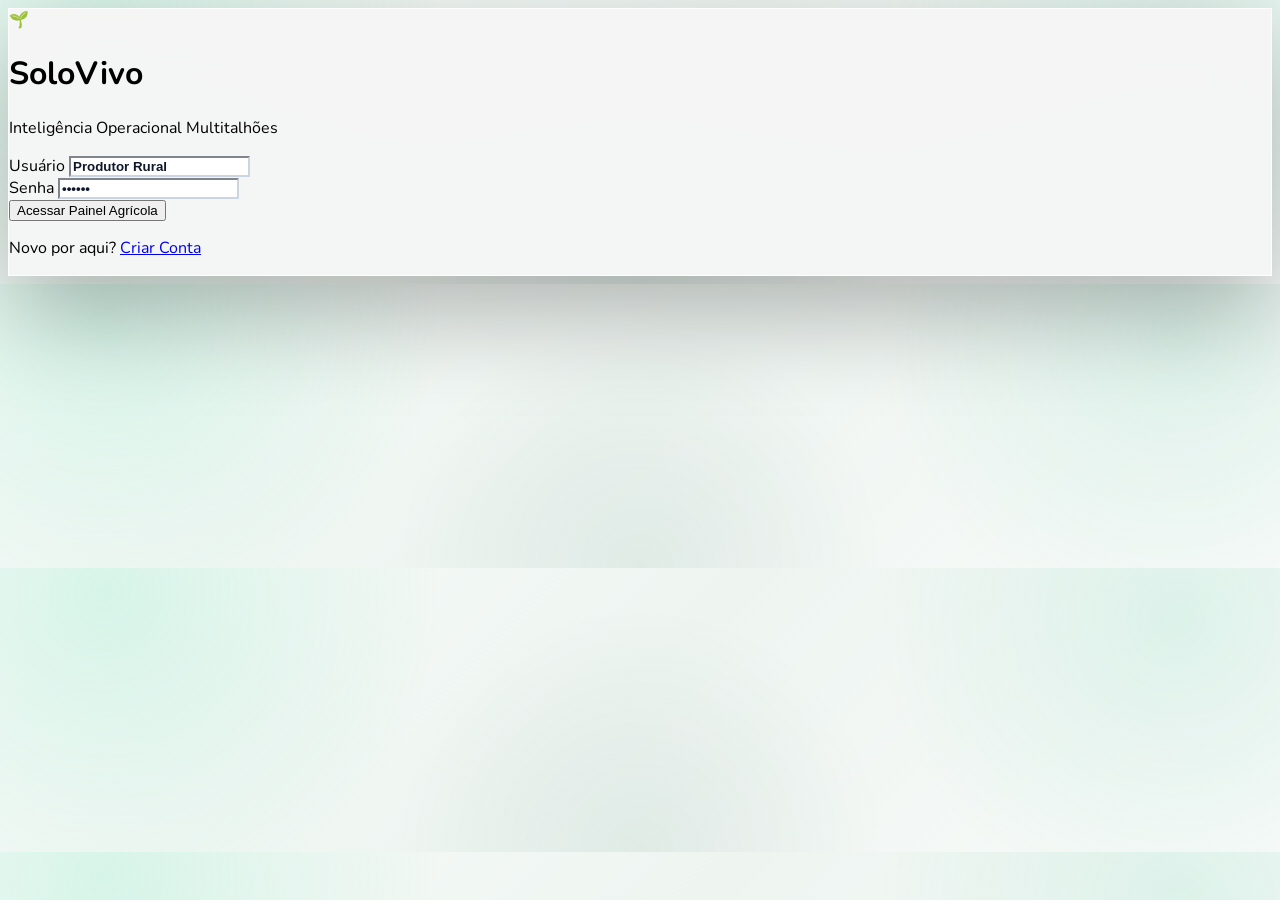
==== commit 1d8a7466: "Add files via upload" ====
--- a/solovivo.html
+++ b/solovivo.html
@@ -38,23 +38,17 @@
             background-attachment: fixed;
         }
 
-        .img-praga { 
+        .img-praga, .img-solo { 
             width: 100%; 
-            height: 200px; 
+            height: 180px; 
             object-fit: cover; 
-            border-radius: 1.5rem 1.5rem 0 0; 
-        }
-        .img-solo { 
-            width: 100%; 
-            height: 200px; 
-            object-fit: cover; 
-            border-radius: 1.5rem 1.5rem 0 0; 
+            border-radius: 1rem 1rem 0 0; 
         }
         
         .modal-bg { 
-            background-color: rgba(28, 25, 23, 0.65); 
-            backdrop-filter: blur(4px); 
-            -webkit-backdrop-filter: blur(4px); 
+            background-color: rgba(15, 23, 42, 0.75); 
+            backdrop-filter: blur(6px); 
+            -webkit-backdrop-filter: blur(6px); 
         }
         
         .card-soft { 
@@ -74,550 +68,88 @@
         }
     </style>
 
-<style id="solovivo-liquid-glass">
-/* =========================================================
-   SOLOVIVO — LIQUID GLASS
-   Camada visual adicionada sem alterar o JavaScript.
-   ========================================================= */
-
-:root {
-    --glass-white: rgba(255,255,255,.62);
-    --glass-white-strong: rgba(255,255,255,.78);
-    --glass-border: rgba(255,255,255,.62);
-    --glass-shadow: 0 18px 55px rgba(15, 23, 42, .09);
-    --glass-shadow-hover: 0 24px 70px rgba(6, 78, 59, .13);
-    --green-glow: rgba(16,185,129,.18);
-}
-
-/* ---------- FUNDO ---------- */
-
-html {
-    scroll-behavior: smooth;
-}
-
-body {
-    background:
-        radial-gradient(circle at 8% 8%, rgba(52,211,153,.16), transparent 28%),
-        radial-gradient(circle at 92% 18%, rgba(16,185,129,.10), transparent 25%),
-        radial-gradient(circle at 50% 100%, rgba(6,78,59,.07), transparent 35%),
-        linear-gradient(135deg, #f8fbf9 0%, #eef5f1 48%, #f8faf9 100%) !important;
-}
-
-/* textura/luz ambiental */
-body::before {
-    content: "";
-    position: fixed;
-    inset: 0;
-    pointer-events: none;
-    z-index: -1;
-    background:
-        radial-gradient(circle at 20% 40%, rgba(255,255,255,.75), transparent 30%),
-        radial-gradient(circle at 80% 70%, rgba(255,255,255,.55), transparent 28%);
-}
-
-/* ---------- SCROLLBAR ---------- */
-
-::-webkit-scrollbar {
-    width: 8px;
-}
-
-::-webkit-scrollbar-track {
-    background: rgba(255,255,255,.25);
-}
-
-::-webkit-scrollbar-thumb {
-    background: rgba(6,78,59,.25);
-    border-radius: 999px;
-    border: 2px solid transparent;
-    background-clip: padding-box;
-}
-
-::-webkit-scrollbar-thumb:hover {
-    background: rgba(5,150,105,.55);
-    background-clip: padding-box;
-}
-
-/* ---------- LOGIN ---------- */
-
-.bg-login {
-    position: relative;
-    isolation: isolate;
-
-    background:
-        linear-gradient(
-            135deg,
-            rgba(2,44,34,.82),
-            rgba(6,78,59,.62),
-            rgba(15,23,42,.72)
-        ),
-        url('https://images.pexels.com/photos/2165688/pexels-photo-2165688.jpeg?auto=compress&cs=tinysrgb&w=1920') !important;
-
-    background-size: cover !important;
-    background-position: center !important;
-}
-
-.bg-login::before {
-    content: "";
-    position: absolute;
-    inset: 0;
-    z-index: -1;
-    background:
-        radial-gradient(circle at 20% 20%, rgba(110,231,183,.18), transparent 25%),
-        radial-gradient(circle at 80% 80%, rgba(52,211,153,.14), transparent 30%);
-    pointer-events: none;
-}
-
-/* vidro do login */
-.bg-login > div {
-    background: rgba(255,255,255,.68) !important;
-    border: 1px solid rgba(255,255,255,.72) !important;
-    box-shadow:
-        0 35px 100px rgba(0,0,0,.28),
-        inset 0 1px 0 rgba(255,255,255,.85) !important;
-    backdrop-filter: blur(28px) saturate(145%);
-    -webkit-backdrop-filter: blur(28px) saturate(145%);
-}
-
-/* ---------- HEADER ---------- */
-
-#viewApp > header {
-    background: rgba(255,255,255,.52) !important;
-    border-bottom: 1px solid rgba(255,255,255,.72) !important;
-    box-shadow:
-        0 10px 40px rgba(15,23,42,.055),
-        inset 0 -1px 0 rgba(255,255,255,.55) !important;
-
-    backdrop-filter: blur(22px) saturate(150%);
-    -webkit-backdrop-filter: blur(22px) saturate(150%);
-}
-
-/* ---------- GLASS CARDS ---------- */
-
-.card-soft {
-    position: relative;
-    overflow: hidden;
-
-    background:
-        linear-gradient(
-            135deg,
-            rgba(255,255,255,.72),
-            rgba(255,255,255,.42)
-        ) !important;
-
-    border: 1px solid rgba(255,255,255,.72) !important;
-
-    box-shadow:
-        var(--glass-shadow),
-        inset 0 1px 0 rgba(255,255,255,.78) !important;
-
-    backdrop-filter: blur(20px) saturate(140%);
-    -webkit-backdrop-filter: blur(20px) saturate(140%);
-
-    transition:
-        transform .28s cubic-bezier(.2,.8,.2,1),
-        box-shadow .28s ease,
-        border-color .28s ease;
-}
-
-.card-soft::before {
-    content: "";
-    position: absolute;
-    inset: 0;
-    pointer-events: none;
-
-    background:
-        linear-gradient(
-            125deg,
-            rgba(255,255,255,.65),
-            transparent 32%,
-            transparent 70%,
-            rgba(16,185,129,.035)
-        );
-
-    opacity: .8;
-}
-
-.card-soft:hover {
-    transform: translateY(-5px);
-    border-color: rgba(255,255,255,.95) !important;
-
-    box-shadow:
-        var(--glass-shadow-hover),
-        inset 0 1px 0 rgba(255,255,255,.9) !important;
-}
-
-/* ---------- CARD DE CALIBRAÇÃO ---------- */
-
-#cardApuradorInteligente {
-    position: relative;
-    overflow: hidden;
-
-    background:
-        radial-gradient(circle at 85% 15%, rgba(110,231,183,.22), transparent 28%),
-        radial-gradient(circle at 20% 110%, rgba(16,185,129,.16), transparent 35%),
-        linear-gradient(
-            135deg,
-            rgba(6,78,59,.82),
-            rgba(2,44,34,.74)
-        ) !important;
-
-    border: 1px solid rgba(167,243,208,.28) !important;
-
-    box-shadow:
-        0 22px 60px rgba(2,44,34,.16),
-        inset 0 1px 0 rgba(255,255,255,.18) !important;
-
-    backdrop-filter: blur(22px) saturate(140%);
-    -webkit-backdrop-filter: blur(22px) saturate(140%);
-}
-
-#cardApuradorInteligente::before {
-    content: "";
-    position: absolute;
-    width: 330px;
-    height: 330px;
-    right: -150px;
-    top: -180px;
-    border-radius: 50%;
-    background: rgba(110,231,183,.10);
-    filter: blur(5px);
-    pointer-events: none;
-}
-
-/* ---------- CLIMA MOBILE/DESKTOP ---------- */
-
-#viewApp header .bg-stone-50,
-#viewApp main > .md\:hidden {
-    background: rgba(255,255,255,.48) !important;
-    border-color: rgba(255,255,255,.70) !important;
-
-    box-shadow:
-        0 10px 35px rgba(15,23,42,.05),
-        inset 0 1px 0 rgba(255,255,255,.8) !important;
-
-    backdrop-filter: blur(18px) saturate(140%);
-    -webkit-backdrop-filter: blur(18px) saturate(140%);
-}
-
-/* ---------- INPUTS ---------- */
-
-input,
-select,
-textarea {
-    background: rgba(255,255,255,.48) !important;
-    border-color: rgba(255,255,255,.75) !important;
-
-    box-shadow:
-        inset 0 1px 2px rgba(15,23,42,.025),
-        0 5px 20px rgba(15,23,42,.025);
-
-    backdrop-filter: blur(12px);
-    -webkit-backdrop-filter: blur(12px);
-
-    transition:
-        border-color .2s ease,
-        box-shadow .2s ease,
-        background .2s ease,
-        transform .2s ease;
-}
-
-input:focus,
-select:focus,
-textarea:focus {
-    background: rgba(255,255,255,.78) !important;
-    border-color: rgba(16,185,129,.55) !important;
-
-    box-shadow:
-        0 0 0 4px rgba(16,185,129,.10),
-        0 12px 30px rgba(6,78,59,.06),
-        inset 0 1px 0 rgba(255,255,255,.9) !important;
-}
-
-/* ---------- BOTÕES ---------- */
-
-button {
-    position: relative;
-    overflow: hidden;
-
-    transition:
-        transform .18s ease,
-        box-shadow .22s ease,
-        filter .22s ease;
-}
-
-button:hover {
-    filter: brightness(1.025);
-}
-
-button:active {
-    transform: scale(.97);
-}
-
-/* botões principais */
-.bg-emerald-600 {
-    background:
-        linear-gradient(
-            135deg,
-            rgba(16,185,129,.95),
-            rgba(5,150,105,.92)
-        ) !important;
-
-    border: 1px solid rgba(167,243,208,.28);
-
-    box-shadow:
-        0 10px 25px rgba(5,150,105,.16),
-        inset 0 1px 0 rgba(255,255,255,.22) !important;
-}
-
-.bg-emerald-600:hover {
-    box-shadow:
-        0 15px 32px rgba(5,150,105,.22),
-        inset 0 1px 0 rgba(255,255,255,.30) !important;
-}
-
-/* ---------- BADGES ---------- */
-
-.rounded-full {
-    box-shadow:
-        inset 0 1px 0 rgba(255,255,255,.65);
-}
-
-/* ---------- IMAGENS ---------- */
-
-.img-praga,
-.img-solo {
-    filter: saturate(.92) contrast(1.02);
-    transition:
-        transform .5s cubic-bezier(.2,.8,.2,1),
-        filter .5s ease;
-}
-
-.card-soft:hover .img-praga,
-.card-soft:hover .img-solo {
-    transform: scale(1.025);
-    filter: saturate(1.04) contrast(1.03);
-}
-
-/* ---------- MODAIS ---------- */
-
-.modal-bg {
-    background: rgba(2,12,8,.48) !important;
-
-    backdrop-filter: blur(18px) saturate(120%);
-    -webkit-backdrop-filter: blur(18px) saturate(120%);
-}
-
-.modal-bg > div {
-    background:
-        linear-gradient(
-            135deg,
-            rgba(255,255,255,.80),
-            rgba(255,255,255,.58)
-        ) !important;
-
-    border: 1px solid rgba(255,255,255,.78) !important;
-
-    box-shadow:
-        0 30px 90px rgba(0,0,0,.18),
-        inset 0 1px 0 rgba(255,255,255,.90) !important;
-
-    backdrop-filter: blur(28px) saturate(145%);
-    -webkit-backdrop-filter: blur(28px) saturate(145%);
-
-    animation: glassModal .28s cubic-bezier(.2,.8,.2,1);
-}
-
-@keyframes glassModal {
-    from {
-        opacity: 0;
-        transform: translateY(18px) scale(.975);
-    }
-    to {
-        opacity: 1;
-        transform: translateY(0) scale(1);
-    }
-}
-
-/* ---------- BLOCOS INTERNOS DOS MODAIS ---------- */
-
-.modal-bg .bg-stone-50,
-.modal-bg .bg-white {
-    background: rgba(255,255,255,.46) !important;
-    border-color: rgba(255,255,255,.66) !important;
-}
-
-.modal-bg .bg-stone-100 {
-    background: rgba(231,229,228,.35) !important;
-}
-
-/* ---------- FINANCEIRO / DRE ---------- */
-
-.modal-bg .bg-stone-900 {
-    background:
-        radial-gradient(circle at 90% 0%, rgba(16,185,129,.12), transparent 28%),
-        linear-gradient(
-            145deg,
-            rgba(24,29,26,.94),
-            rgba(10,14,12,.94)
-        ) !important;
-
-    border: 1px solid rgba(255,255,255,.08) !important;
-
-    box-shadow:
-        0 25px 60px rgba(0,0,0,.22),
-        inset 0 1px 0 rgba(255,255,255,.07) !important;
-}
-
-/* ---------- CALENDÁRIO ---------- */
-
-#listaEventosCalendario .card-soft {
-    background: rgba(255,255,255,.52) !important;
-}
-
-/* ---------- CHECKBOX / LISTAS ---------- */
-
-#listaMaquinas label {
-    background: rgba(255,255,255,.42) !important;
-    border-color: rgba(255,255,255,.70) !important;
-
-    box-shadow:
-        0 5px 18px rgba(15,23,42,.035),
-        inset 0 1px 0 rgba(255,255,255,.7);
-
-    transition:
-        transform .18s ease,
-        box-shadow .18s ease,
-        background .18s ease;
-}
-
-#listaMaquinas label:hover {
-    transform: translateY(-2px);
-    background: rgba(255,255,255,.62) !important;
-}
-
-/* ---------- PROGRESSO ---------- */
-
-#barraProgresso {
-    background:
-        linear-gradient(
-            90deg,
-            #059669,
-            #34d399
-        ) !important;
-
-    box-shadow:
-        0 0 18px rgba(16,185,129,.25);
-}
-
-/* ---------- FOOTER ---------- */
-
-#viewApp footer {
-    background: rgba(255,255,255,.34) !important;
-    border-top: 1px solid rgba(255,255,255,.60) !important;
-
-    backdrop-filter: blur(18px);
-    -webkit-backdrop-filter: blur(18px);
-}
-
-/* ---------- ANIMAÇÃO SUAVE ---------- */
-
-#viewApp main > * {
-    animation: liquidAppear .45s ease both;
-}
-
-#viewApp main > *:nth-child(2) { animation-delay: .04s; }
-#viewApp main > *:nth-child(3) { animation-delay: .08s; }
-#viewApp main > *:nth-child(4) { animation-delay: .12s; }
-#viewApp main > *:nth-child(5) { animation-delay: .16s; }
-#viewApp main > *:nth-child(6) { animation-delay: .20s; }
-
-@keyframes liquidAppear {
-    from {
-        opacity: 0;
-        transform: translateY(9px);
-    }
-    to {
-        opacity: 1;
-        transform: translateY(0);
-    }
-}
-
-/* ---------- MOBILE ---------- */
-
-@media (max-width: 768px) {
-    .bg-login {
-        background-attachment: scroll !important;
-    }
-
-    .card-soft:hover {
-        transform: translateY(-2px);
-    }
-
-    .modal-bg {
-        padding: .6rem !important;
-    }
-}
-
-/* ---------- REDUÇÃO DE MOVIMENTO ---------- */
-
-@media (prefers-reduced-motion: reduce) {
-    *,
-    *::before,
-    *::after {
-        animation-duration: .01ms !important;
-        animation-iteration-count: 1 !important;
-        transition-duration: .01ms !important;
-        scroll-behavior: auto !important;
-    }
-}
-</style>
-
+    <style id="solovivo-liquid-glass">
+        :root {
+            --glass-white: rgba(255,255,255,.92);
+            --glass-border: rgba(226, 232, 240, .8);
+            --glass-shadow: 0 18px 55px rgba(15, 23, 42, .09);
+        }
+
+        html { scroll-behavior: smooth; }
+
+        body {
+            background:
+                radial-gradient(circle at 8% 8%, rgba(52,211,153,.16), transparent 28%),
+                radial-gradient(circle at 92% 18%, rgba(16,185,129,.10), transparent 25%),
+                radial-gradient(circle at 50% 100%, rgba(6,78,59,.07), transparent 35%),
+                linear-gradient(135deg, #f8fbf9 0%, #eef5f1 48%, #f8faf9 100%) !important;
+        }
+
+        .bg-login > div {
+            background: rgba(255,255,255,.95) !important;
+            border: 1px solid rgba(255,255,255,.8) !important;
+            box-shadow: 0 35px 100px rgba(0,0,0,.28) !important;
+            backdrop-filter: blur(28px);
+        }
+
+        /* High visibility for form inputs */
+        input, select, textarea {
+            background: #FFFFFF !important;
+            border-color: #CBD5E1 !important;
+            color: #0F172A !important;
+            font-weight: 600 !important;
+        }
+
+        input:focus, select:focus, textarea:focus {
+            background: #FFFFFF !important;
+            border-color: #059669 !important;
+            box-shadow: 0 0 0 3px rgba(5, 150, 105, 0.2) !important;
+        }
+
+        /* High contrast modals */
+        .modal-card {
+            background: #FFFFFF !important;
+            color: #0F172A !important;
+            border: 1px solid #E2E8F0 !important;
+            box-shadow: 0 25px 50px -12px rgba(0, 0, 0, 0.25) !important;
+        }
+    </style>
 </head>
-<body class="text-stone-700 antialiased selection:bg-emerald-200 selection:text-emerald-900">
-
-    <!-- TELA DE LOGIN / BOOTSTRAP -->
+<body class="text-stone-800 antialiased selection:bg-emerald-200 selection:text-emerald-900">
+
+    <!-- TELA DE LOGIN -->
     <div id="viewLogin" class="min-h-screen flex flex-col justify-center items-center p-4 bg-login">
         <div class="bg-white p-8 md:p-10 rounded-[2rem] shadow-2xl w-full max-w-md border border-white/20">
-            
             <div class="text-center mb-6">
                 <div class="text-6xl mb-2 drop-shadow-sm">🌱</div>
                 <h1 class="text-4xl font-black text-emerald-800 tracking-tight">SoloVivo</h1>
-                <p class="text-xs text-stone-400 uppercase tracking-widest mt-1 font-bold">Inteligência Operacional Multitalhões</p>
-                
-                <div class="mt-6 bg-amber-50 border border-amber-200 rounded-xl p-3 shadow-sm inline-block">
-                    <span class="flex items-center gap-2 text-amber-800 font-bold text-sm justify-center">
-                        <span>🚧</span> Protótipo Validado e Aprimorado
-                    </span>
-                    <p class="mt-2 text-amber-900 text-xs leading-5">
-                        Agora com Calendário Agrícola integrado, indexação em sacas, análise de desvio Real vs. Planejado e gerenciamento de talhões. Digite qualquer nome para simular.
-                    </p>
-                </div>
+                <p class="text-xs text-stone-500 uppercase tracking-widest mt-1 font-bold">Inteligência Operacional Multitalhões</p>
             </div>
             
             <form id="formEntrada" onsubmit="realizarLogin(event)" class="space-y-4 mt-6">
                 <div>
-                    <label class="block text-stone-500 font-bold mb-1 text-xs uppercase ml-1 tracking-widest">Usuário</label>
-                    <input type="text" id="inpUsuario" class="w-full px-5 py-4 border-2 border-stone-100 rounded-xl focus:border-emerald-500 outline-none bg-stone-50 text-stone-800 font-bold transition-colors" placeholder="Nome de acesso" required>
+                    <label class="block text-stone-700 font-bold mb-1 text-xs uppercase ml-1 tracking-widest">Usuário</label>
+                    <input type="text" id="inpUsuario" class="w-full px-5 py-4 border-2 border-stone-200 rounded-xl focus:border-emerald-500 outline-none bg-white text-stone-800 font-bold transition-colors" placeholder="Nome de acesso" required value="Produtor Rural">
                 </div>
                 <div>
-                    <label class="block text-stone-500 font-bold mb-1 text-xs uppercase ml-1 tracking-widest">Senha</label>
-                    <input type="password" id="inpSenha" class="w-full px-5 py-4 border-2 border-stone-100 rounded-xl focus:border-emerald-500 outline-none bg-stone-50 text-stone-800 font-bold transition-colors" placeholder="••••••••" required>
+                    <label class="block text-stone-700 font-bold mb-1 text-xs uppercase ml-1 tracking-widest">Senha</label>
+                    <input type="password" id="inpSenha" class="w-full px-5 py-4 border-2 border-stone-200 rounded-xl focus:border-emerald-500 outline-none bg-white text-stone-800 font-bold transition-colors" placeholder="••••••••" required value="123456">
                 </div>
                 <button type="submit" class="w-full bg-emerald-600 text-white font-black text-lg py-4 rounded-xl hover:bg-emerald-700 active:scale-[0.98] transition-all shadow-md mt-2">
                     Acessar Painel Agrícola
                 </button>
-                <p class="text-center text-stone-500 font-bold text-sm pt-2">Novo por aqui? <a href="#" onclick="alternarTelaLogin(true)" class="text-emerald-600 hover:text-emerald-800 underline">Criar Conta</a></p>
+                <p class="text-center text-stone-600 font-bold text-sm pt-2">Novo por aqui? <a href="#" onclick="alternarTelaLogin(true)" class="text-emerald-600 hover:text-emerald-800 underline">Criar Conta</a></p>
             </form>
 
             <form id="formCadastro" class="esconder space-y-4 mt-4" onsubmit="registrarNovaConta(event)">
                 <h2 class="text-xl font-black text-stone-800 text-center mb-4">Crie sua Conta Grátis</h2>
-                <input type="text" id="cadNome" placeholder="Nome completo" class="w-full px-4 py-3.5 border-2 border-stone-100 rounded-xl focus:border-emerald-500 outline-none bg-stone-50 font-bold" required>
-                <input type="email" id="cadEmail" placeholder="E-mail" class="w-full px-4 py-3.5 border-2 border-stone-100 rounded-xl focus:border-emerald-500 outline-none bg-stone-50 font-bold" required>
-                <input type="password" id="cadSenha1" placeholder="Crie uma senha" class="w-full px-4 py-3.5 border-2 border-stone-100 rounded-xl focus:border-emerald-500 outline-none bg-stone-50 font-bold" required>
-                <input type="password" id="cadSenha2" placeholder="Confirme a senha" class="w-full px-4 py-3.5 border-2 border-stone-100 rounded-xl focus:border-emerald-500 outline-none bg-stone-50 font-bold" required>
+                <input type="text" id="cadNome" placeholder="Nome completo" class="w-full px-4 py-3.5 border-2 border-stone-200 rounded-xl focus:border-emerald-500 outline-none bg-white font-bold" required>
+                <input type="email" id="cadEmail" placeholder="E-mail" class="w-full px-4 py-3.5 border-2 border-stone-200 rounded-xl focus:border-emerald-500 outline-none bg-white font-bold" required>
+                <input type="password" id="cadSenha1" placeholder="Crie uma senha" class="w-full px-4 py-3.5 border-2 border-stone-200 rounded-xl focus:border-emerald-500 outline-none bg-white font-bold" required>
+                <input type="password" id="cadSenha2" placeholder="Confirme a senha" class="w-full px-4 py-3.5 border-2 border-stone-200 rounded-xl focus:border-emerald-500 outline-none bg-white font-bold" required>
                 <p id="msgErroSenha" class="text-red-500 text-xs font-bold text-center esconder bg-red-50 py-2 rounded-lg">⚠️ As senhas não batem.</p>
                 <button type="submit" class="w-full bg-stone-800 text-white font-black text-lg py-4 rounded-xl hover:bg-stone-900 active:scale-[0.98] transition-all mt-2">Cadastrar</button>
-                <p class="text-center text-stone-500 font-bold text-sm mt-2"><a href="#" onclick="alternarTelaLogin(false)" class="text-emerald-600 underline">Voltar ao Login</a></p>
+                <p class="text-center text-stone-600 font-bold text-sm mt-2"><a href="#" onclick="alternarTelaLogin(false)" class="text-emerald-600 underline">Voltar ao Login</a></p>
             </form>
         </div>
     </div>
@@ -631,62 +163,38 @@
                     <div class="bg-emerald-50 p-2 rounded-xl border border-emerald-100"><span class="text-2xl">🌱</span></div>
                     <div>
                         <h1 class="text-2xl font-black text-emerald-900 leading-none tracking-tight">SoloVivo</h1>
-                        <p id="lblNomeFazenda" class="text-[10px] text-stone-400 font-bold uppercase tracking-widest mt-1">Propriedade ND</p>
+                        <p id="lblNomeFazenda" class="text-[10px] text-stone-500 font-bold uppercase tracking-widest mt-1">Fazenda Santa Maria</p>
                     </div>
                 </div>
                 
                 <div class="hidden md:flex items-center gap-3 bg-stone-50 border border-stone-200 px-5 py-2.5 rounded-2xl">
-                    <span id="lblIconeClima" class="text-2xl">📡</span>
-                    <div>
-                        <p class="text-[9px] font-black text-emerald-600 uppercase tracking-widest" id="lblLocalFazenda">Local ND</p>
-                        <p class="text-xs font-bold text-stone-600" id="lblDescClima">Conectando radares...</p>
+                    <span id="lblIconeClima" class="text-2xl">☀️</span>
+                    <div>
+                        <p class="text-[9px] font-black text-emerald-600 uppercase tracking-widest" id="lblLocalFazenda">Rio Verde - GO</p>
+                        <p class="text-xs font-bold text-stone-700" id="lblDescClima">28°C - Sol com poucas nuvens</p>
                     </div>
                 </div>
 
                 <div class="flex items-center gap-4">
-                    <span id="lblNomeUsuario" class="hidden sm:block text-sm font-bold text-stone-500"></span>
+                    <span id="lblNomeUsuario" class="hidden sm:block text-sm font-bold text-stone-700">Produtor</span>
                     <button onclick="realizarLogoff()" class="bg-red-50 border border-red-100 text-red-600 hover:bg-red-500 hover:text-white px-5 py-2.5 rounded-xl text-xs font-black transition-colors">SAIR</button>
                 </div>
             </div>
         </header>
 
         <main class="flex-grow p-4 md:p-8 max-w-7xl mx-auto w-full space-y-8">
-            
-            <div class="md:hidden bg-white border border-stone-200 px-5 py-4 rounded-2xl flex items-center justify-between shadow-sm">
-                <div class="flex items-center gap-3">
-                    <span id="lblIconeClimaMobile" class="text-2xl">📡</span>
-                    <div>
-                        <p class="text-[9px] font-black text-emerald-600 uppercase tracking-widest" id="lblLocalFazendaMobile">Local ND</p>
-                        <p class="text-sm font-bold text-stone-600" id="lblDescClimaMobile">Conectando radares...</p>
-                    </div>
-                </div>
-            </div>
-
-            <!-- CARD DE PROPAGANDA DE CALIBRAGEM -->
-            <div id="cardApuradorInteligente" class="bg-gradient-to-r from-emerald-800 to-emerald-950 text-white rounded-3xl p-6 shadow-md flex flex-col md:flex-row items-center justify-between gap-6 border border-emerald-700/30">
-                <div class="space-y-2">
-                    <div class="bg-emerald-700/50 text-emerald-200 font-bold text-xs uppercase px-3 py-1 rounded-full w-max tracking-wider">Métrica de Calibração Ativa</div>
-                    <h3 class="text-2xl font-black">Ajuste de Estimativas Real vs. Projetado</h3>
-                    <p class="text-sm text-stone-300 max-w-2xl leading-relaxed">O SoloVivo agora calcula a diferença de produtividade ao final de cada colheita. Seus erros são arquivados para recalibrar as próximas estimativas automaticamente e diminuir o desvio técnico de planejamento.</p>
-                </div>
-                <div class="flex gap-4 w-full md:w-auto">
-                    <div class="bg-emerald-900/60 p-4 rounded-2xl text-center flex-1 md:flex-initial min-w-[120px] border border-emerald-800">
-                        <span class="text-xs text-emerald-300 font-bold block uppercase">Histórico Geral</span>
-                        <span id="lblDesvioMedio" class="text-2xl font-black block mt-1">0.0%</span>
-                        <span class="text-[9px] text-stone-400 block uppercase">Desvio Médio</span>
-                    </div>
-                </div>
-            </div>
-
-            <!-- CADASTRO DE PROPRIEDADE -->
+
+            <!-- CONFIGURAR PROPRIEDADE -->
             <section>
                 <div class="bg-white border border-stone-200 rounded-3xl p-6 shadow-sm">
                     <div class="flex flex-col md:flex-row md:justify-between md:items-center gap-4">
                         <div>
-                            <h2 class="text-xl font-black text-stone-800">🏡 Configurar Propriedade</h2>
-                            <p class="text-sm text-stone-500 mt-1">Configure os dados da sua propriedade agrícola para adaptar as variáveis de microclima e a distribuição do maquinário.</p>
-                        </div>
-                        <button onclick="abrirJanela('modalPerfil')" class="w-full md:w-auto bg-emerald-600 text-white font-black text-sm uppercase tracking-widest py-4 px-8 rounded-2xl hover:bg-emerald-700 transition-all shadow-md">Ficha Cadastral</button>
+                            <h2 class="text-xl font-black text-stone-800">🏡 Dados do Produtor e Propriedade</h2>
+                            <p class="text-sm text-stone-600 mt-1">Gerencie e atualize a ficha cadastral da sua fazenda.</p>
+                        </div>
+                        <button onclick="abrirJanela('modalPerfil')" class="w-full md:w-auto bg-emerald-600 text-white font-black text-sm uppercase tracking-widest py-4 px-8 rounded-2xl hover:bg-emerald-700 transition-all shadow-md">
+                            Ficha Cadastral
+                        </button>
                     </div>
                 </div>
             </section>
@@ -694,1451 +202,982 @@
             <!-- CARD DE ATALHOS / MÓDULOS -->
             <section>
                 <div class="grid grid-cols-2 sm:grid-cols-3 md:grid-cols-6 gap-4">
+                    <button onclick="abrirJanela('modalPlantio')" class="card-soft flex flex-col items-center justify-center p-6 gap-3 group active:scale-95 border-t-4 border-emerald-500">
+                        <div class="bg-emerald-50 text-emerald-600 p-4 rounded-2xl text-3xl group-hover:bg-emerald-100 transition-colors">🚜</div>
+                        <span class="text-sm font-black text-stone-800 uppercase tracking-wide">Criar Talhão</span>
+                    </button>
                     <button onclick="abrirJanela('modalCalendario')" class="card-soft flex flex-col items-center justify-center p-6 gap-3 group active:scale-95 border-t-4 border-purple-500">
                         <div class="bg-purple-50 text-purple-600 p-4 rounded-2xl text-3xl group-hover:bg-purple-100 transition-colors">📅</div>
-                        <span class="text-sm font-black text-stone-700 uppercase tracking-wide">Calendário</span>
+                        <span class="text-sm font-black text-stone-800 uppercase tracking-wide">Calendário</span>
                     </button>
-                    <button onclick="abrirJanela('modalPlanejamento')" class="card-soft flex flex-col items-center justify-center p-6 gap-3 group active:scale-95 border-t-4 border-blue-400">
+                    <button onclick="abrirJanela('modalPlanejamento')" class="card-soft flex flex-col items-center justify-center p-6 gap-3 group active:scale-95 border-t-4 border-blue-500">
                         <div class="bg-blue-50 text-blue-600 p-4 rounded-2xl text-3xl group-hover:bg-blue-100 transition-colors">📝</div>
-                        <span class="text-sm font-black text-stone-700 uppercase tracking-wide">Planejar</span>
+                        <span class="text-sm font-black text-stone-800 uppercase tracking-wide">Planejar</span>
                     </button>
-                    <button onclick="abrirJanela('modalPlantio')" class="card-soft flex flex-col items-center justify-center p-6 gap-3 group active:scale-95 border-t-4 border-emerald-400">
-                        <div class="bg-emerald-50 text-emerald-600 p-4 rounded-2xl text-3xl group-hover:bg-emerald-100 transition-colors">🌱</div>
-                        <span class="text-sm font-black text-stone-700 uppercase tracking-wide">Criar Talhão</span>
+                    <button onclick="abrirJanela('modalDespesas')" class="card-soft flex flex-col items-center justify-center p-6 gap-3 group active:scale-95 border-t-4 border-amber-500">
+                        <div class="bg-amber-50 text-amber-600 p-4 rounded-2xl text-3xl group-hover:bg-amber-100 transition-colors">💰</div>
+                        <span class="text-sm font-black text-stone-800 uppercase tracking-wide">Financeiro</span>
                     </button>
-                    <button onclick="abrirJanela('modalDespesas')" class="card-soft flex flex-col items-center justify-center p-6 gap-3 group active:scale-95 border-t-4 border-amber-400">
-                        <div class="bg-amber-50 text-amber-600 p-4 rounded-2xl text-3xl group-hover:bg-amber-100 transition-colors">💰</div>
-                        <span class="text-sm font-black text-stone-700 uppercase tracking-wide">Financeiro (sc)</span>
+                    <button onclick="abrirJanela('modalPragas')" class="card-soft flex flex-col items-center justify-center p-6 gap-3 group active:scale-95 border-t-4 border-red-500">
+                        <div class="bg-red-50 text-red-600 p-4 rounded-2xl text-3xl group-hover:bg-red-100 transition-colors">🐛</div>
+                        <span class="text-sm font-black text-stone-800 uppercase tracking-wide">Pragas</span>
                     </button>
-                    <button onclick="abrirJanela('modalPragas')" class="card-soft flex flex-col items-center justify-center p-6 gap-3 group active:scale-95 border-t-4 border-red-400">
-                        <div class="bg-red-50 text-red-600 p-4 rounded-2xl text-3xl group-hover:bg-red-100 transition-colors">🐛</div>
-                        <span class="text-sm font-black text-stone-700 uppercase tracking-wide">Pragas & Links</span>
+                    <button onclick="abrirJanela('modalSolos')" class="card-soft flex flex-col items-center justify-center p-6 gap-3 group active:scale-95 border-t-4 border-orange-500">
+                        <div class="bg-orange-50 text-orange-600 p-4 rounded-2xl text-3xl group-hover:bg-orange-100 transition-colors">📖</div>
+                        <span class="text-sm font-black text-stone-800 uppercase tracking-wide">Solos</span>
                     </button>
-                    <button onclick="abrirJanela('modalSolos')" class="card-soft flex flex-col items-center justify-center p-6 gap-3 group active:scale-95 border-t-4 border-orange-400">
-                        <div class="bg-orange-50 text-orange-600 p-4 rounded-2xl text-3xl group-hover:bg-orange-100 transition-colors">📖</div>
-                        <span class="text-sm font-black text-stone-700 uppercase tracking-wide">Solos</span>
+                </div>
+            </section>
+
+            <!-- TALHÕES CADASTRADOS -->
+            <section class="pt-4">
+                <div class="flex flex-col md:flex-row md:items-center justify-between gap-4 mb-5">
+                    <div>
+                        <h2 class="text-xl font-black text-stone-800 flex items-center gap-2">🚜 Talhões Ativos</h2>
+                        <p class="text-xs text-stone-500 font-bold uppercase mt-1">Crie talhões para habilitar os registros nos demais módulos</p>
+                    </div>
+                    <button onclick="abrirJanela('modalPlantio')" class="bg-emerald-600 hover:bg-emerald-700 text-white text-xs font-black px-4 py-2.5 rounded-xl transition-colors shadow-sm">
+                        + Novo Talhão
                     </button>
                 </div>
+                <div id="gridLavouras" class="grid grid-cols-1 lg:grid-cols-2 gap-6"></div>
             </section>
 
-            <!-- RESUMO DE PRÓXIMAS ATIVIDADES NO DASHBOARD -->
+            <!-- RESUMO DE CALENDÁRIO -->
             <section class="bg-white border border-stone-200 rounded-3xl p-6 shadow-sm">
                 <div class="flex flex-col sm:flex-row justify-between items-start sm:items-center gap-4 mb-4">
                     <div>
                         <h2 class="text-xl font-black text-stone-800 flex items-center gap-2">
-                            <span>📅</span> Próximos Compromissos Agrícolas
+                            <span>📅</span> Próximas Operações Registradas
                         </h2>
-                        <p class="text-xs text-stone-400 font-bold uppercase mt-1">Atividades pendentes e alertas do calendário</p>
                     </div>
                     <button onclick="abrirJanela('modalCalendario')" class="text-purple-700 bg-purple-50 hover:bg-purple-100 border border-purple-200 text-xs font-black px-4 py-2.5 rounded-xl transition-colors">
-                        + Gerenciar Calendário Completo
+                        Abrir Calendário Completo
                     </button>
                 </div>
-                <div id="gridResumoCalendario" class="grid grid-cols-1 sm:grid-cols-2 md:grid-cols-3 gap-4">
-                    <!-- Preenchido via JavaScript -->
-                </div>
+                <div id="gridResumoCalendario" class="grid grid-cols-1 sm:grid-cols-2 md:grid-cols-3 gap-4"></div>
             </section>
 
-            <div id="boxAlertaClima" class="esconder bg-orange-50 border border-orange-200 p-5 rounded-2xl flex items-start gap-4 shadow-sm">
-                <span class="text-3xl mt-1 drop-shadow-sm">⚠️</span>
-                <div>
-                    <h3 class="font-black text-orange-900 text-base">Aviso Agrometeorológico</h3>
-                    <p id="txtAlertaClima" class="text-orange-800 text-sm mt-1 font-bold leading-relaxed"></p>
-                </div>
-            </div>
-
-            <!-- MONITORAMENTO DE TALHÕES ATIVOS (DIVERSIFICADOS) -->
-            <section class="pt-4">
-                <div class="flex flex-col md:flex-row md:items-center justify-between gap-4 mb-5">
-                    <div>
-                        <h2 class="text-xl font-black text-stone-800 flex items-center gap-2">🚜 Monitoramento por Talhão Activo</h2>
-                        <p class="text-xs text-stone-400 font-bold uppercase mt-1">Várias culturas operando concomitantemente na mesma época</p>
-                    </div>
-                    <div class="bg-white px-4 py-2 border border-stone-200 rounded-xl text-xs font-bold text-stone-500">
-                        Talhões Monitorados: <span id="lblQtdTalhoes" class="text-emerald-600 font-black">0</span>
-                    </div>
-                </div>
-                <div id="gridLavouras" class="grid grid-cols-1 lg:grid-cols-2 gap-6"></div>
-            </section>
-
-            <!-- CRONOGRAMAS E INTENÇÕES -->
-            <section class="pt-4">
-                <h2 class="text-xl font-black text-stone-800 mb-5 flex items-center gap-2">📋 Cronogramas de Intenção Estratégicos</h2>
-                <div id="gridPlanejamentos" class="grid grid-cols-1 md:grid-cols-2 lg:grid-cols-3 gap-6"></div>
-            </section>
-
         </main>
 
-        <footer class="bg-stone-100 border-t border-stone-200 py-6 mt-12 text-center text-xs text-stone-400 font-bold">
-            <div class="max-w-7xl mx-auto px-4 space-y-2">
-                <p>SoloVivo - Inteligência para Gestão Agrícola Integrada</p>
-                <p class="text-[10px] uppercase tracking-wider text-stone-400">
-                    Bases Científicas e Referências Técnicas: <br>
-                    <span class="text-stone-500">EMBRAPA Solos, Manual de Adubação e Calagem da SBCS, Tabelas Técnicas Epagri/Iapar, Sistema de Produção Integrada do MAPA.</span>
-                </p>
-            </div>
+        <footer class="bg-stone-100 border-t border-stone-200 py-6 mt-12 text-center text-xs text-stone-500 font-bold">
+            <p>SoloVivo - Inteligência para Gestão Agrícola Integrada</p>
         </footer>
     </div>
 
-    <!-- MODAL CALENDÁRIO AGRÍCOLA (RF-18) -->
-    <div id="modalCalendario" class="esconder fixed inset-0 z-50 flex items-center justify-center p-4 modal-bg">
-        <div class="bg-white rounded-3xl shadow-2xl w-full max-w-5xl max-h-[92vh] flex flex-col overflow-hidden">
-            <div class="p-6 border-b border-purple-100 flex justify-between items-center bg-purple-50">
-                <div>
-                    <h3 class="font-black text-xl text-purple-900 flex items-center gap-2">📅 Calendário Agrícola da Propriedade</h3>
-                    <p class="text-xs text-purple-700 font-bold mt-0.5">Agendamento de plantio, irrigação, adubação, defensivos e colheitas</p>
-                </div>
-                <button onclick="fecharJanela('modalCalendario')" class="w-10 h-10 bg-purple-200 text-purple-800 hover:bg-purple-600 hover:text-white rounded-full flex items-center justify-center font-bold transition-colors text-xl">✕</button>
-            </div>
-
-            <div class="p-6 md:p-8 overflow-y-auto flex-grow space-y-8">
-                <!-- FORMULÁRIO DE NOVO COMPROMISSO -->
-                <form onsubmit="salvarEventoCalendario(event)" class="bg-stone-50 p-6 rounded-2xl border border-stone-200 space-y-4">
-                    <h4 class="font-black text-stone-800 text-sm uppercase tracking-wider flex items-center gap-2">
-                        <span>➕</span> Registrar Novo Compromisso Agrícola
-                    </h4>
-                    <div class="grid grid-cols-1 sm:grid-cols-2 md:grid-cols-4 gap-4">
-                        <div>
-                            <label class="block text-[10px] font-black text-stone-500 uppercase tracking-wider mb-1">Data da Atividade</label>
-                            <input type="date" id="calData" class="w-full p-3 border-2 border-stone-200 rounded-xl font-bold text-sm bg-white focus:border-purple-500 outline-none" required>
-                        </div>
-                        <div>
-                            <label class="block text-[10px] font-black text-stone-500 uppercase tracking-wider mb-1">Tipo de Operação</label>
-                            <select id="calTipo" class="w-full p-3 border-2 border-stone-200 rounded-xl font-bold text-sm bg-white focus:border-purple-500 outline-none" required>
-                                <option value="🌱 Plantio">🌱 Plantio</option>
-                                <option value="💧 Irrigação">💧 Irrigação</option>
-                                <option value="🧪 Adubação">🧪 Adubação</option>
-                                <option value="🐛 Aplicação de Defensivos">🐛 Aplicação de Defensivos</option>
-                                <option value="🚜 Previsão de Colheita">🚜 Previsão de Colheita</option>
-                                <option value="🛠️ Manutenção/Outros">🛠️ Manutenção/Outros</option>
-                            </select>
-                        </div>
-                        <div>
-                            <label class="block text-[10px] font-black text-stone-500 uppercase tracking-wider mb-1">Talhão Relacionado</label>
-                            <select id="calTalhao" class="w-full p-3 border-2 border-stone-200 rounded-xl font-bold text-sm bg-white focus:border-purple-500 outline-none" required>
-                                <option value="">Carregando talhões...</option>
-                            </select>
-                        </div>
-                        <div>
-                            <label class="block text-[10px] font-black text-stone-500 uppercase tracking-wider mb-1">Descrição Breve</label>
-                            <input type="text" id="calDescricao" placeholder="Ex: Pulverização de fungicida 1L/ha" class="w-full p-3 border-2 border-stone-200 rounded-xl font-bold text-sm bg-white focus:border-purple-500 outline-none" required>
-                        </div>
-                    </div>
-                    <button type="submit" class="w-full sm:w-auto bg-purple-600 hover:bg-purple-700 text-white font-black text-xs uppercase tracking-widest px-6 py-3.5 rounded-xl transition-all shadow-sm">
-                        Agendar Atividade
-                    </button>
-                </form>
-
-                <!-- PAINEL DE EVENTOS REGISTRADOS -->
-                <div class="space-y-4">
-                    <div class="flex flex-col sm:flex-row justify-between sm:items-center gap-3 pb-2 border-b border-stone-200">
-                        <h4 class="font-black text-stone-800 text-lg flex items-center gap-2">
-                            <span>📋</span> Compromissos Programados <span id="lblQtdEventos" class="text-xs bg-purple-100 text-purple-800 font-bold px-2.5 py-0.5 rounded-full">0</span>
-                        </h4>
-                        <!-- FILTROS -->
-                        <div class="flex flex-wrap gap-2 text-xs font-bold">
-                            <button onclick="filtrarCalendario('todos')" id="btnFiltroTodos" class="px-3 py-1.5 rounded-lg bg-stone-800 text-white">Todos</button>
-                            <button onclick="filtrarCalendario('atrasados')" id="btnFiltroAtrasados" class="px-3 py-1.5 rounded-lg bg-stone-100 text-stone-600 hover:bg-red-100 hover:text-red-700">🚨 Atrasados</button>
-                            <button onclick="filtrarCalendario('proximos')" id="btnFiltroProximos" class="px-3 py-1.5 rounded-lg bg-stone-100 text-stone-600 hover:bg-amber-100 hover:text-amber-700">⏰ Próximos (7 dias)</button>
-                            <button onclick="filtrarCalendario('concluidos')" id="btnFiltroConcluidos" class="px-3 py-1.5 rounded-lg bg-stone-100 text-stone-600 hover:bg-emerald-100 hover:text-emerald-700">✅ Concluídos</button>
-                        </div>
-                    </div>
-
-                    <div id="listaEventosCalendario" class="space-y-3">
-                        <!-- Preenchido via JavaScript em ordem cronológica -->
-                    </div>
-                </div>
-            </div>
-        </div>
-    </div>
-
-    <!-- MODAL DO PERFIL / PROPRIEDADE -->
+    <!-- MODAL 1: FICHA CADASTRAL -->
     <div id="modalPerfil" class="esconder fixed inset-0 z-50 flex items-center justify-center p-4 modal-bg">
-        <div class="bg-white rounded-3xl shadow-2xl w-full max-w-4xl overflow-hidden max-h-[90vh] flex flex-col">
-            <div class="p-6 border-b border-stone-100 flex justify-between items-center bg-stone-50">
-                <h3 class="font-black text-xl text-stone-800 flex items-center gap-2">⚙️ Perfil da Propriedade</h3>
-                <button onclick="fecharJanela('modalPerfil')" class="w-10 h-10 bg-stone-200 text-stone-600 hover:bg-red-500 hover:text-white rounded-full flex items-center justify-center font-bold transition-colors text-xl">✕</button>
-            </div>
-            <div class="overflow-y-auto p-6 md:p-8 flex-grow">
-                <form onsubmit="salvarPerfil(event)" class="space-y-6">
-                    <div class="grid grid-cols-1 md:grid-cols-3 gap-5">
-                        <div class="md:col-span-3">
-                            <label class="block font-bold text-xs text-stone-400 mb-2 uppercase ml-1 tracking-widest">Nome da Propriedade</label>
-                            <input type="text" id="cfgNome" class="w-full p-4 border-2 border-stone-100 rounded-xl bg-stone-50 focus:border-emerald-500 outline-none text-base font-bold" required>
-                        </div>
-                        <div class="md:col-span-3">
-                            <label class="block font-bold text-xs text-stone-400 mb-2 uppercase ml-1 tracking-widest">Endereço Completo</label>
-                            <input type="text" id="cfgEndereco" class="w-full p-4 border-2 border-stone-100 rounded-xl bg-stone-50 focus:border-emerald-500 outline-none text-base font-bold" required>
-                        </div>
-                        <div>
-                            <label class="block font-bold text-xs text-stone-400 mb-2 uppercase ml-1 tracking-widest">Estado (UF)</label>
-                            <select id="cfgEstado" onchange="carregarCidadesIBGE()" class="w-full p-4 border-2 border-stone-100 rounded-xl bg-stone-50 text-base font-bold focus:border-emerald-500 outline-none" required>
-                                <option value="">Carregando...</option>
-                            </select>
-                        </div>
-                        <div class="md:col-span-2">
-                            <label class="block font-bold text-xs text-stone-400 mb-2 uppercase ml-1 tracking-widest">Município (Clima Automático)</label>
-                            <select id="cfgCidade" class="w-full p-4 border-2 border-stone-100 rounded-xl bg-stone-50 text-base font-bold focus:border-emerald-500 outline-none" disabled required>
-                                <option value="">Selecione estado</option>
-                            </select>
-                        </div>
-                        <div class="md:col-span-3">
-                            <label class="block font-bold text-xs text-stone-400 mb-2 uppercase ml-1 tracking-widest">Área Total Cultivável (Ha)</label>
-                            <input type="number" step="0.1" id="cfgArea" class="w-full p-4 border-2 border-stone-100 rounded-xl bg-stone-50 text-base font-bold focus:border-emerald-500 outline-none" required>
-                        </div>
-                    </div>
-                    <div class="pt-6 border-t border-stone-100">
-                        <label class="block font-black text-base text-stone-600 mb-4 uppercase">Maquinário Disponível</label>
-                        <div class="grid grid-cols-2 md:grid-cols-4 gap-4" id="listaMaquinas">
-                            <label class="flex items-center gap-3 p-4 border-2 border-stone-100 rounded-xl bg-white text-sm font-bold cursor-pointer hover:bg-emerald-50 hover:border-emerald-200 transition-colors"><input type="checkbox" value="Trator" class="accent-emerald-600 w-5 h-5"> Trator</label>
-                            <label class="flex items-center gap-3 p-4 border-2 border-stone-100 rounded-xl bg-white text-sm font-bold cursor-pointer hover:bg-emerald-50 hover:border-emerald-200 transition-colors"><input type="checkbox" value="Colheitadeira" class="accent-emerald-600 w-5 h-5"> Colheitadeira</label>
-                            <label class="flex items-center gap-3 p-4 border-2 border-stone-100 rounded-xl bg-white text-sm font-bold cursor-pointer hover:bg-emerald-50 hover:border-emerald-200 transition-colors"><input type="checkbox" value="Semeadeira" class="accent-emerald-600 w-5 h-5"> Semeadeira</label>
-                            <label class="flex items-center gap-3 p-4 border-2 border-stone-100 rounded-xl bg-white text-sm font-bold cursor-pointer hover:bg-emerald-50 hover:border-emerald-200 transition-colors"><input type="checkbox" value="Pulverizador" class="accent-emerald-600 w-5 h-5"> Pulverizador</label>
-                        </div>
-                    </div>
-                    <button type="submit" class="w-full bg-stone-800 text-white font-black text-base uppercase tracking-widest py-5 rounded-xl hover:bg-stone-900 shadow-md mt-6 active:scale-[0.98]">
-                        Salvar Perfil
-                    </button>
-                </form>
-            </div>
-        </div>
-    </div>
-
-    <!-- MODAL PLANEJAMENTO -->
-    <div id="modalPlanejamento" class="esconder fixed inset-0 z-50 flex items-center justify-center p-4 modal-bg">
-        <div class="bg-white rounded-[2rem] shadow-2xl w-full max-w-4xl max-h-[90vh] flex flex-col">
-            <div class="p-6 border-b border-blue-100 flex justify-between items-center bg-blue-50 rounded-t-3xl">
-                <h3 class="font-black text-xl text-blue-900 flex items-center gap-2">📝 Planejamento Agronômico</h3>
-                <button onclick="fecharJanela('modalPlanejamento')" class="w-10 h-10 bg-blue-200 text-blue-700 hover:bg-blue-600 hover:text-white rounded-full flex items-center justify-center font-bold transition-colors text-xl">✕</button>
-            </div>
-            <div class="overflow-y-auto p-6 md:p-8 flex-grow">
-                
-                <div class="mb-8 bg-stone-50 border border-stone-200 p-5 rounded-2xl flex items-start gap-4">
-                    <span class="text-3xl mt-1">📅</span>
-                    <div>
-                        <h4 class="font-black text-stone-800 text-base">Janela Sazonal Indicada</h4>
-                        <p class="text-stone-600 text-sm mt-1.5 font-bold leading-relaxed">De acordo com dados do ZARC (Zoneamento Agrícola de Risco Climático - Embrapa/MAPA), o plantio de culturas necessita de atenção à janela indicada. Evite desvios hídricos severos.</p>
-                    </div>
-                </div>
-
-                <form onsubmit="gerarPlanejamento(event)" class="grid grid-cols-1 md:grid-cols-2 gap-6 mb-8">
-                    <div>
-                        <label class="flex justify-between items-center text-xs font-bold text-stone-400 uppercase tracking-widest ml-1 mb-2">
-                            <span>Cultura</span>
-                            <span class="bg-blue-100 text-blue-800 px-2 py-0.5 rounded text-[9px] border border-blue-200">Exibe Ciclo</span>
-                        </label>
-                        <select id="planCultura" class="w-full p-4 border-2 border-stone-100 rounded-xl text-base font-bold bg-stone-50 outline-none focus:border-blue-500" required onchange="mostrarInfoFases(this.value)"></select>
-                    </div>
-                    <div>
-                        <label class="block text-xs font-bold text-stone-400 uppercase tracking-widest ml-1 mb-2">Solo Predominante</label>
-                        <select id="planSolo" class="w-full p-4 border-2 border-stone-100 rounded-xl text-base font-bold bg-stone-50 outline-none focus:border-blue-500" required>
-                            <option value="Latossolo">Latossolo (Terra Roxa/Profundo)</option>
-                            <option value="Arenoso">Arenoso (Baixa retenção de água)</option>
-                            <option value="Argiloso">Argiloso (Pesado/Barrento)</option>
-                            <option value="Gleissolo">Gleissolo (Várzea/Úmido)</option>
-                        </select>
-                    </div>
-                    <div><label class="block text-xs font-bold text-stone-400 uppercase tracking-widest ml-1 mb-2">Área do Talhão (Ha)</label><input type="number" step="0.1" id="planArea" class="w-full p-4 border-2 border-stone-100 rounded-xl text-base font-bold bg-stone-50 outline-none focus:border-blue-500" required></div>
-                    <div><label class="block text-xs font-bold text-stone-400 uppercase tracking-widest ml-1 mb-2">Início Estimado do Plantio</label><input type="date" id="planData" class="w-full p-4 border-2 border-stone-100 rounded-xl text-base font-bold bg-stone-50 outline-none focus:border-blue-500" required></div>
-                    
-                    <div id="boxFasesCultura" class="esconder md:col-span-2 bg-blue-50/50 border border-blue-100 p-6 rounded-2xl mt-2">
-                        <h4 class="font-black text-base text-blue-900 mb-4 flex items-center gap-2">ℹ️ Fases Fenológicas Recomendadas (<span id="lblNomeCulturaFases"></span>)</h4>
-                        <ul id="listaFasesCultura" class="text-sm text-blue-800 space-y-3 list-disc pl-5 font-semibold leading-relaxed"></ul>
-                    </div>
-
-                    <div class="md:col-span-2 mt-4"><button type="submit" class="w-full bg-blue-600 text-white font-black text-base uppercase tracking-widest py-5 rounded-xl hover:bg-blue-700 active:scale-[0.98] shadow-md transition-all">Simular Cronograma de Base</button></div>
-                </form>
-
-                <div id="resultadoPlanejamento" class="esconder space-y-5 pt-8 border-t-2 border-stone-100">
-                    <div class="flex justify-between items-center mb-4">
-                        <h4 class="font-black text-stone-800 text-2xl">Relatório Projetado</h4>
-                        <button onclick="imprimirDocumento('printAreaPlanejamento', 'Planejamento Agronômico')" class="text-blue-600 text-sm font-black border-2 border-blue-200 px-5 py-2.5 rounded-xl bg-blue-50 hover:bg-blue-100 transition-colors">📄 Exportar PDF</button>
-                    </div>
-                    
-                    <div id="printAreaPlanejamento" class="space-y-5">
-                        <div class="bg-white p-6 rounded-2xl border-2 border-stone-100 shadow-sm">
-                            <div id="planResSemente" class="text-stone-800"></div>
-                        </div>
-                        <div class="bg-white p-6 rounded-2xl border-2 border-stone-100 shadow-sm">
-                            <p class="text-xs font-black text-stone-400 uppercase tracking-widest mb-4">Manejo de Solo Proposto</p>
-                            <ul id="planResPreparo" class="list-disc pl-5 text-sm text-stone-600 space-y-4 font-bold leading-relaxed"></ul>
-                        </div>
-                    </div>
-                    
-                    <button onclick="salvarPlanoEstrategico()" class="w-full bg-emerald-600 text-white font-black text-base uppercase tracking-widest py-5 rounded-xl hover:bg-emerald-700 active:scale-[0.98] shadow-md transition-all mt-4">Salvar na Agenda de Intenções</button>
-                </div>
-            </div>
-        </div>
-    </div>
-
-    <!-- MODAL CRIAÇÃO DE NOVA LAVOURA / TALHÃO -->
-    <div id="modalPlantio" class="esconder fixed inset-0 z-50 flex items-center justify-center p-4 modal-bg">
-        <div class="bg-white rounded-3xl shadow-2xl w-full max-w-xl max-h-[90vh] flex flex-col">
-            <div class="p-6 border-b border-emerald-100 flex justify-between items-center bg-emerald-50 rounded-t-3xl">
-                <h3 class="font-black text-xl text-emerald-900 flex items-center gap-2">🌱 Cadastrar e Iniciar Talhão</h3>
-                <button onclick="fecharJanela('modalPlantio')" class="w-10 h-10 bg-emerald-200 hover:bg-emerald-600 hover:text-white rounded-full flex items-center justify-center font-bold text-emerald-800 transition-colors text-xl">✕</button>
-            </div>
-            <form onsubmit="salvarNovaLavoura(event)" class="p-6 md:p-8 space-y-6 flex-grow overflow-y-auto">
-                <div><label class="block text-xs font-bold text-stone-400 uppercase tracking-widest ml-1 mb-2">Identificação do Talhão</label>
-                    <input type="text" id="plIdentTalhao" placeholder="Ex: Talhão 04 / Linha Sul" class="w-full p-4 border-2 border-stone-100 rounded-xl font-bold bg-stone-50 focus:border-emerald-500 outline-none text-base" required>
-                </div>
-                <div><label class="block text-xs font-bold text-stone-400 uppercase tracking-widest ml-1 mb-2">Cultura Ativa</label><select id="plCultura" class="w-full p-4 border-2 border-stone-100 rounded-xl font-bold bg-stone-50 focus:border-emerald-500 outline-none text-base" required></select></div>
-                <div><label class="block text-xs font-bold text-stone-400 uppercase tracking-widest ml-1 mb-2">Solo do Talhão</label>
-                    <select id="plSolo" class="w-full p-4 border-2 border-stone-100 rounded-xl font-bold bg-stone-50 focus:border-emerald-500 outline-none text-base" required>
-                        <option value="Latossolo">Latossolo (Terra Roxa)</option>
-                        <option value="Arenoso">Arenoso</option>
-                        <option value="Argiloso">Argiloso</option>
-                        <option value="Gleissolo">Gleissolo (Várzea)</option>
-                    </select>
-                </div>
-                <div class="grid grid-cols-2 gap-5">
-                    <div><label class="block text-xs font-bold text-stone-400 uppercase tracking-widest ml-1 mb-2">Data de Plantio</label><input type="date" id="plData" class="w-full p-4 border-2 border-stone-100 rounded-xl font-bold bg-stone-50 focus:border-emerald-500 outline-none text-base" required></div>
-                    <div><label class="block text-xs font-bold text-stone-400 uppercase tracking-widest ml-1 mb-2">Área do Talhão (Ha)</label><input type="number" step="0.01" id="plArea" class="w-full p-4 border-2 border-stone-100 rounded-xl font-bold bg-stone-50 focus:border-emerald-500 outline-none text-base" required></div>
-                </div>
-                
-                <div class="bg-stone-50 p-4 border border-stone-200 rounded-2xl">
-                    <label class="block text-xs font-black text-stone-500 uppercase tracking-wider mb-2">Estimativa Técnica de Produtividade Esperada</label>
-                    <div class="grid grid-cols-2 gap-4">
-                        <div>
-                            <span class="text-[10px] text-stone-400 font-bold uppercase">Produtividade Estimada (sc/Ha)</span>
-                            <input type="number" id="plEstProdutividade" value="60" class="w-full p-3 border border-stone-200 rounded-lg text-sm font-bold mt-1 bg-white" required>
-                        </div>
-                        <div>
-                            <span class="text-[10px] text-stone-400 font-bold uppercase">Custo Operacional Previsto (R$/sc)</span>
-                            <input type="number" id="plEstCusto" value="70" class="w-full p-3 border border-stone-200 rounded-lg text-sm font-bold mt-1 bg-white" required>
-                        </div>
-                    </div>
-                    <p class="text-[10px] text-stone-400 mt-2">Valores baseados em dados de mercado CONAB e CEPEA/USP.</p>
-                </div>
-
-                <button type="submit" class="w-full bg-stone-800 text-white font-black text-base uppercase tracking-widest py-5 rounded-xl hover:bg-stone-900 active:scale-[0.98] shadow-md mt-6 transition-transform">Ativar Talhão no Painel</button>
+        <div class="modal-card rounded-3xl p-6 md:p-8 w-full max-w-2xl max-h-[90vh] overflow-y-auto space-y-6">
+            <div class="flex justify-between items-center border-b border-stone-200 pb-4">
+                <h3 class="text-2xl font-black text-stone-900">📄 Ficha Cadastral da Propriedade</h3>
+                <button onclick="fecharJanela('modalPerfil')" class="w-8 h-8 rounded-full bg-stone-200 text-stone-800 font-bold hover:bg-stone-300">✕</button>
+            </div>
+            
+            <form onsubmit="salvarPerfil(event)" class="space-y-4">
+                <div class="grid grid-cols-1 md:grid-cols-2 gap-4">
+                    <div>
+                        <label class="block text-xs font-extrabold uppercase text-stone-700 mb-1">Nome do Proprietário / Produtor</label>
+                        <input type="text" id="cadProprietario" class="w-full p-3 rounded-xl border border-stone-300 bg-white text-stone-900 font-bold" placeholder="Ex: João da Silva" required>
+                    </div>
+                    <div>
+                        <label class="block text-xs font-extrabold uppercase text-stone-700 mb-1">Nome da Propriedade / Fazenda</label>
+                        <input type="text" id="cadFazenda" class="w-full p-3 rounded-xl border border-stone-300 bg-white text-stone-900 font-bold" placeholder="Ex: Fazenda Boa Vista" required>
+                    </div>
+                </div>
+
+                <div class="grid grid-cols-1 md:grid-cols-2 gap-4">
+                    <div>
+                        <label class="block text-xs font-extrabold uppercase text-stone-700 mb-1">Município / Estado</label>
+                        <input type="text" id="cadCidade" class="w-full p-3 rounded-xl border border-stone-300 bg-white text-stone-900 font-bold" placeholder="Ex: Rio Verde - GO" required>
+                    </div>
+                    <div>
+                        <label class="block text-xs font-extrabold uppercase text-stone-700 mb-1">Área Total Contemplada (Hectares)</label>
+                        <input type="number" id="cadAreaTotal" step="0.1" class="w-full p-3 rounded-xl border border-stone-300 bg-white text-stone-900 font-bold" placeholder="Ex: 500" required>
+                    </div>
+                </div>
+
+                <div class="pt-4 flex gap-3">
+                    <button type="submit" class="w-full bg-emerald-600 text-white font-black py-3.5 rounded-xl hover:bg-emerald-700">Salvar Dados Cadastrais</button>
+                </div>
             </form>
         </div>
     </div>
 
-    <!-- MODAL FINANCEIRO COM INDEXAÇÃO EM SACAS E DESVIOS REAL vs PROJETADO -->
-    <div id="modalDespesas" class="esconder fixed inset-0 z-50 flex items-center justify-center p-4 modal-bg">
-        <div class="bg-white rounded-3xl shadow-2xl w-full max-w-6xl max-h-[95vh] flex flex-col overflow-hidden">
-            <div class="p-6 border-b border-stone-700 flex justify-between items-center bg-stone-800 text-white">
-                <h3 class="font-black text-xl flex items-center gap-2">💰 Fechamento de Safra e DRE (Sacas de 60kg)</h3>
-                <button onclick="fecharJanela('modalDespesas')" class="w-10 h-10 bg-stone-700 hover:bg-red-500 rounded-full flex items-center justify-center font-bold transition-colors text-xl">✕</button>
-            </div>
-            
-            <div class="p-6 md:p-8 grid grid-cols-1 lg:grid-cols-2 gap-10 overflow-y-auto flex-grow">
+    <!-- MODAL 2: CRIAR TALHÃO -->
+    <div id="modalPlantio" class="esconder fixed inset-0 z-50 flex items-center justify-center p-4 modal-bg">
+        <div class="modal-card rounded-3xl p-6 md:p-8 w-full max-w-2xl max-h-[90vh] overflow-y-auto space-y-6">
+            <div class="flex justify-between items-center border-b border-stone-200 pb-4">
+                <h3 class="text-2xl font-black text-emerald-900">🚜 Criar e Registrar Talhão</h3>
+                <button onclick="fecharJanela('modalPlantio')" class="w-8 h-8 rounded-full bg-stone-200 text-stone-800 font-bold hover:bg-stone-300">✕</button>
+            </div>
+
+            <form onsubmit="salvarNovoTalhao(event)" class="space-y-4">
                 <div>
-                    <label class="block font-black text-stone-700 mb-3 text-lg ml-1">1. Escolha o Talhão Ativo</label>
-                    <select id="finSelectLavoura" class="w-full p-5 border-2 border-amber-200 rounded-2xl mb-6 bg-amber-50 font-black text-amber-900 focus:border-amber-400 outline-none text-lg shadow-sm" onchange="carregarDespesasLavoura()"></select>
-
-                    <div class="bg-stone-50 border border-stone-200 p-4 rounded-2xl mb-6 space-y-2 text-xs">
-                        <div class="flex justify-between">
-                            <span class="font-bold text-stone-500">Estimativa Projetada Inicial:</span>
-                            <span class="font-black text-stone-800" id="txtProjEst">-- sc</span>
-                        </div>
-                        <div class="flex justify-between">
-                            <span class="font-bold text-stone-500">Área do Talhão:</span>
-                            <span class="font-black text-stone-800" id="txtProjArea">-- Ha</span>
-                        </div>
-                    </div>
-
-                    <h4 class="font-black text-stone-400 uppercase text-xs tracking-widest border-b border-stone-100 pb-3 mb-5 ml-1">2. Custos Reais Lançados por Saca (R$/sc)</h4>
-                    <div class="grid grid-cols-2 md:grid-cols-3 gap-4 mb-6">
-                        <div><label class="block text-[10px] font-black text-stone-500 uppercase tracking-widest mb-1 ml-1">Sementes / sc</label><input type="number" id="finSem" class="w-full p-3 border-2 border-stone-100 rounded-xl font-bold bg-stone-50 focus:border-emerald-500 outline-none text-sm" oninput="calcularBalancoFinanceiro()"></div>
-                        <div><label class="block text-[10px] font-black text-stone-500 uppercase tracking-widest mb-1 ml-1">Fertilizantes / sc</label><input type="number" id="finFert" class="w-full p-3 border-2 border-stone-100 rounded-xl font-bold bg-stone-50 focus:border-emerald-500 outline-none text-sm" oninput="calcularBalancoFinanceiro()"></div>
-                        <div><label class="block text-[10px] font-black text-stone-500 uppercase tracking-widest mb-1 ml-1">Defensivos / sc</label><input type="number" id="finDef" class="w-full p-3 border-2 border-stone-100 rounded-xl font-bold bg-stone-50 focus:border-emerald-500 outline-none text-sm" oninput="calcularBalancoFinanceiro()"></div>
-                        <div><label class="block text-[10px] font-black text-stone-500 uppercase tracking-widest mb-1 ml-1">Mão de Obra / sc</label><input type="number" id="finMO" class="w-full p-3 border-2 border-stone-100 rounded-xl font-bold bg-stone-50 focus:border-emerald-500 outline-none text-sm" oninput="calcularBalancoFinanceiro()"></div>
-                        <div><label class="block text-[10px] font-black text-stone-500 uppercase tracking-widest mb-1 ml-1">Maquinários / sc</label><input type="number" id="finMaq" class="w-full p-3 border-2 border-stone-100 rounded-xl font-bold bg-stone-50 focus:border-emerald-500 outline-none text-sm" oninput="calcularBalancoFinanceiro()"></div>
-                        <div><label class="block text-[10px] font-black text-blue-600 uppercase tracking-widest mb-1 ml-1">Rega & Clima / sc</label><input type="number" id="finAgua" class="w-full p-3 border-2 border-blue-200 rounded-xl font-bold bg-blue-50 text-blue-900 focus:border-blue-500 outline-none text-sm" oninput="calcularBalancoFinanceiro()"></div>
-                    </div>
-                    
-                    <div class="p-6 bg-emerald-50/70 rounded-3xl border-2 border-emerald-100 shadow-sm space-y-4">
-                        <div>
-                            <label class="block text-xs font-black text-emerald-900 uppercase tracking-widest mb-1 ml-1">3. Colheita Real Obtida (Sacas Totais)</label>
-                            <input type="number" id="finVolumeReal" class="w-full p-4 border-2 border-emerald-200 bg-white rounded-2xl font-black text-emerald-900 text-xl outline-none focus:border-emerald-500" oninput="calcularBalancoFinanceiro()">
-                        </div>
-                        <div>
-                            <label class="block text-xs font-black text-emerald-900 uppercase tracking-widest mb-1 ml-1">4. Preço Líquido de Venda da Saca (R$/sc)</label>
-                            <input type="number" step="0.01" id="finPreco" placeholder="Ex: R$ 130,00 por sc" class="w-full p-4 border-2 border-emerald-200 bg-white rounded-2xl font-black text-emerald-900 text-xl outline-none focus:border-emerald-500" oninput="calcularBalancoFinanceiro()">
-                        </div>
-                    </div>
-                </div>
-
-                <!-- LADO DIREITO: DEMONSTRATIVO DRE E ERROS DE PROJEÇÃO -->
-                <div class="flex flex-col gap-6">
-                    <div class="bg-stone-900 text-white rounded-3xl p-8 shadow-xl relative overflow-hidden border border-stone-800">
-                        <div class="flex justify-between items-center mb-6 border-b border-stone-700 pb-4 relative z-10">
-                            <h4 class="font-black text-2xl text-stone-100">Balanço do Talhão</h4>
-                            <button onclick="imprimirRelatorio('printAreaDRE', 'DRE do Talhão')" class="bg-stone-800 border border-stone-600 hover:bg-stone-700 text-white text-xs uppercase font-black tracking-widest px-4 py-2 rounded-xl shadow-sm transition-colors">📄 PDF</button>
-                        </div>
-                        
-                        <div id="printAreaDRE" class="relative z-10 space-y-4">
-                            <div class="flex justify-between items-center border-b border-stone-800 pb-2">
-                                <span class="text-xs font-bold text-stone-400">Rendimento Real vs. Projetado:</span>
-                                <span id="lblDesvioRealSacas" class="text-sm font-black text-amber-400">Calculando...</span>
-                            </div>
-                            <div class="flex justify-between items-center border-b border-stone-800 pb-2">
-                                <span class="text-xs font-bold text-stone-400">Total de Sacas Colhidas:</span>
-                                <span id="dreVolume" class="font-black text-stone-200 text-lg">0 sc</span>
-                            </div>
-                            <div class="flex justify-between items-center border-b border-stone-800 pb-2">
-                                <span class="text-xs font-bold text-stone-400">Custo Total da Operação:</span>
-                                <span id="dreCustos" class="font-black text-red-400 text-lg">R$ 0,00</span>
-                            </div>
-                            <div class="flex justify-between items-center border-b border-stone-800 pb-2">
-                                <span class="text-xs font-bold text-stone-400">Faturamento Realizado:</span>
-                                <span id="dreReceita" class="font-black text-emerald-400 text-lg">R$ 0,00</span>
-                            </div>
-                            
-                            <div class="bg-black/40 p-6 rounded-2xl text-center border border-stone-700 shadow-inner mt-4">
-                                <p class="text-xs font-black uppercase text-stone-500 tracking-widest">Lucro Líquido Realizado</p>
-                                <p id="dreLucro" class="text-4xl font-black mt-2 text-stone-300">R$ 0,00</p>
-                            </div>
-                        </div>
-                        <button onclick="arquivarFechamentoDRE()" class="w-full bg-emerald-600 text-white font-black text-base uppercase tracking-widest py-5 mt-8 rounded-xl hover:bg-emerald-500 active:scale-[0.98] shadow-md transition-transform relative z-10">Arquivar e Calibrar Inteligência</button>
-                    </div>
-
-                    <div class="bg-white border-2 border-stone-100 rounded-3xl p-6 flex flex-col flex-grow shadow-sm">
-                        <h4 class="font-black text-xs uppercase tracking-widest text-stone-400 mb-4 ml-1">Histórico de Fechamentos Recentes</h4>
-                        <div id="listaHistoricoDRE" class="space-y-3 overflow-y-auto max-h-[180px] pr-2"></div>
-                    </div>
-                </div>
-            </div>
+                    <label class="block text-xs font-black uppercase text-stone-700 mb-1">Identificação do Talhão</label>
+                    <input type="text" id="talhaoNome" class="w-full p-3 rounded-xl border border-stone-300 bg-white text-stone-900 font-bold" placeholder="Ex: Talhão 01 - Sede" required>
+                </div>
+
+                <div class="grid grid-cols-1 md:grid-cols-2 gap-4">
+                    <div>
+                        <label class="block text-xs font-black uppercase text-stone-700 mb-1">Área do Talhão (ha)</label>
+                        <input type="number" step="0.01" id="talhaoArea" class="w-full p-3 rounded-xl border border-stone-300 bg-white text-stone-900 font-bold" placeholder="Ex: 45.5" required>
+                    </div>
+                    <div>
+                        <label class="block text-xs font-black uppercase text-stone-700 mb-1">Cultura Agrícola</label>
+                        <select id="talhaoCultura" onchange="verificarOutraCultura(this.value)" class="w-full p-3 rounded-xl border border-stone-300 bg-white text-stone-900 font-bold" required>
+                            <option value="">Selecione uma cultura...</option>
+                            <option value="Soja">Soja</option>
+                            <option value="Milho">Milho</option>
+                            <option value="Algodão">Algodão</option>
+                            <option value="Café">Café</option>
+                            <option value="Trigo">Trigo</option>
+                            <option value="Cana-de-Açúcar">Cana-de-Açúcar</option>
+                            <option value="Outros">Outros (Especificar)</option>
+                        </select>
+                    </div>
+                </div>
+
+                <div id="boxCulturaOutros" class="esconder">
+                    <label class="block text-xs font-black uppercase text-amber-700 mb-1">Informe a Cultura Desejada</label>
+                    <input type="text" id="talhaoCulturaOutros" class="w-full p-3 rounded-xl border border-amber-400 bg-amber-50 text-stone-900 font-bold" placeholder="Ex: Girassol, Sorgo, Feijão...">
+                </div>
+
+                <div class="grid grid-cols-1 md:grid-cols-2 gap-4">
+                    <div>
+                        <label class="block text-xs font-black uppercase text-stone-700 mb-1">Data Prevista de Plantio</label>
+                        <input type="date" id="talhaoData" class="w-full p-3 rounded-xl border border-stone-300 bg-white text-stone-900 font-bold" required>
+                    </div>
+                    <div>
+                        <label class="block text-xs font-black uppercase text-stone-700 mb-1">Expectativa de Produtividade (sc/ha)</label>
+                        <input type="number" id="talhaoMeta" class="w-full p-3 rounded-xl border border-stone-300 bg-white text-stone-900 font-bold" placeholder="Ex: 75" required>
+                    </div>
+                </div>
+
+                <button type="submit" class="w-full bg-emerald-600 text-white font-black py-4 rounded-xl hover:bg-emerald-700 transition-all mt-4">
+                    Salvar Talhão
+                </button>
+            </form>
         </div>
     </div>
 
-    <!-- MODAL DE PRAGAS COM BUSCA E PORTAL AGRONÔMICO INTEGRADO -->
-    <div id="modalPragas" class="esconder fixed inset-0 z-50 flex items-center justify-center p-4 modal-bg">
-        <div class="bg-white rounded-3xl shadow-2xl w-full max-w-6xl max-h-[90vh] flex flex-col">
-            <div class="bg-red-50 p-6 md:p-8 flex justify-between items-center border-b border-red-100 rounded-t-3xl">
+    <!-- MODAL 3: CALENDÁRIO AGRÍCOLA -->
+    <div id="modalCalendario" class="esconder fixed inset-0 z-50 flex items-center justify-center p-4 modal-bg">
+        <div class="modal-card rounded-3xl p-6 md:p-8 w-full max-w-4xl max-h-[90vh] overflow-y-auto space-y-6">
+            <div class="flex justify-between items-center border-b border-purple-200 pb-4">
                 <div>
-                    <h3 class="font-black text-2xl text-red-900 flex items-center gap-3">🐛 Biblioteca e Identificação Integrada</h3>
-                    <p class="text-xs text-red-700 font-bold uppercase tracking-wider mt-1">Fontes: Embrapa Defesa Vegetal & Ministério da Agricultura (MAPA)</p>
-                </div>
-                <button onclick="fecharJanela('modalPragas')" class="w-10 h-10 bg-red-200 text-red-800 hover:bg-red-600 hover:text-white rounded-full font-bold flex items-center justify-center transition-colors text-xl">✕</button>
-            </div>
-            
-            <!-- ÁREA DE PESQUISA INTEGRADA -->
-            <div class="p-6 bg-stone-50 border-b border-stone-200">
-                <h4 class="font-black text-stone-800 text-sm mb-2">🔍 Não achou na nossa base? Busque nos portais especializados:</h4>
-                <div class="flex flex-wrap gap-3">
-                    <a href="https://www.embrapa.br/busca-de-publicacoes" target="_blank" class="bg-emerald-100 hover:bg-emerald-200 text-emerald-800 px-4 py-2 rounded-xl text-xs font-black border border-emerald-200 transition-colors">📄 Biblioteca Embrapa</a>
-                    <a href="https://agrofit.agricultura.gov.br" target="_blank" class="bg-stone-800 hover:bg-stone-900 text-white px-4 py-2 rounded-xl text-xs font-black transition-colors">🛡️ Agrofit (MAPA)</a>
-                    <a href="https://www.defesaagropecuaria.sp.gov.br/" target="_blank" class="bg-blue-100 hover:bg-blue-200 text-blue-800 px-4 py-2 rounded-xl text-xs font-black border border-blue-200 transition-colors">🏛️ Defesa Agropecuária</a>
-                </div>
-            </div>
-
-            <div class="p-6 md:p-8 grid grid-cols-1 md:grid-cols-2 gap-8 overflow-y-auto">
-                <div class="card-soft bg-white flex flex-col shadow-sm">
-                    <img src="https://assets.corteva.com/is/image/Corteva/lagarta-do-cartucho?ts=1711127100515&$articleHeader_desktop$" class="img-praga" alt="Lagarta-do-cartucho">
-                    <div class="p-6 md:p-8 flex-grow">
-                        <div class="flex flex-col sm:flex-row justify-between sm:items-center items-start mb-4 gap-2">
-                            <h4 class="font-black text-2xl text-stone-800">Lagarta-do-cartucho</h4>
-                            <span class="text-[10px] font-black bg-red-50 text-red-700 border border-red-200 px-3 py-1 rounded-lg uppercase tracking-widest">Milho / Algodão</span>
-                        </div>
-                        <div class="bg-stone-50 border border-stone-200 p-4 rounded-xl mb-4">
-                            <p class="text-sm text-stone-700 leading-relaxed font-bold"><strong>Como identificar:</strong> larva verde acinzentada com cabeça marrom; folhas com raspagem típica e acúmulo de excrementos no miolo.</p>
-                        </div>
-                        <p class="text-sm text-stone-600 mb-4 leading-relaxed font-bold"><span class="text-red-600">Sintomas:</span> Reduz a capacidade fotossintética e destrói o ponto de crescimento vegetal nas fases de desenvolvimento de base.</p>
-                    </div>
-                </div>
-                <div class="card-soft bg-white flex flex-col shadow-sm">
-                    <img src="https://i0.wp.com/agro.genica.com.br/wp-content/uploads/2020/04/image-1.png?w=383&ssl=1" class="img-praga" alt="Mosca-branca">
-                    <div class="p-6 md:p-8 flex-grow">
-                        <div class="flex flex-col sm:flex-row justify-between sm:items-center items-start mb-4 gap-2">
-                            <h4 class="font-black text-2xl text-stone-800">Mosca-branca</h4>
-                            <span class="text-[10px] font-black bg-red-50 text-red-700 border border-red-200 px-3 py-1 rounded-lg uppercase tracking-widest">Soja / Feijão</span>
-                        </div>
-                        <div class="bg-stone-50 border border-stone-200 p-4 rounded-xl mb-4">
-                            <p class="text-sm text-stone-700 leading-relaxed font-bold"><strong>Como identificar:</strong> Nuvem esbranquiçada ao chacoalhar as folhas; presença de fumagina escura no verso.</p>
-                        </div>
-                        <p class="text-sm text-stone-600 mb-4 leading-relaxed font-bold"><span class="text-red-600">Sintomas:</span> Sucção extrema de seiva e transmissão de viroses letais que impedem o enchimento normal das vagens.</p>
-                    </div>
-                </div>
+                    <h3 class="text-2xl font-black text-purple-900">📅 Calendário de Operações Agrícolas</h3>
+                    <p class="text-xs text-stone-500 font-bold">Agende e categorize atividades vinculadas aos talhões</p>
+                </div>
+                <button onclick="fecharJanela('modalCalendario')" class="w-8 h-8 rounded-full bg-stone-200 text-stone-800 font-bold hover:bg-stone-300">✕</button>
+            </div>
+
+            <form onsubmit="salvarEventoCalendario(event)" class="bg-purple-50 p-5 rounded-2xl border border-purple-200 space-y-4">
+                <h4 class="font-black text-purple-900 text-sm uppercase">Novo Agendamento</h4>
+                
+                <div class="grid grid-cols-1 md:grid-cols-2 gap-4">
+                    <div>
+                        <label class="block text-xs font-black uppercase text-stone-700 mb-1">Talhão Afetado</label>
+                        <select id="calTalhao" class="w-full p-3 rounded-xl border border-purple-200 bg-white text-stone-900 font-bold" required>
+                        </select>
+                    </div>
+                    <div>
+                        <label class="block text-xs font-black uppercase text-stone-700 mb-1">Tipo de Operação</label>
+                        <select id="calOperacao" class="w-full p-3 rounded-xl border border-purple-200 bg-white text-stone-900 font-bold" required>
+                            <option value="Plantio">🌱 Plantio / Semeadura</option>
+                            <option value="Irrigação">💧 Irrigação</option>
+                            <option value="Adubação">🧪 Adubação / Correção de Solo</option>
+                            <option value="Defensivos">🛡️ Aplicação de Defensivos</option>
+                            <option value="Colheita">🚜 Colheita</option>
+                            <option value="Manejo">🌾 Manejo Cultural / Pulverização</option>
+                            <option value="Outros">📌 Outros</option>
+                        </select>
+                    </div>
+                </div>
+
+                <div class="grid grid-cols-1 md:grid-cols-3 gap-4">
+                    <div class="md:col-span-2">
+                        <label class="block text-xs font-black uppercase text-stone-700 mb-1">Descrição / Detalhes do Evento</label>
+                        <input type="text" id="calTitulo" class="w-full p-3 rounded-xl border border-purple-200 bg-white text-stone-900 font-bold" placeholder="Ex: Aplicação de Fungicida / Calagem" required>
+                    </div>
+                    <div>
+                        <label class="block text-xs font-black uppercase text-stone-700 mb-1">Data Agendada</label>
+                        <input type="date" id="calData" class="w-full p-3 rounded-xl border border-purple-200 bg-white text-stone-900 font-bold" required>
+                    </div>
+                </div>
+
+                <button type="submit" class="w-full bg-purple-700 text-white font-black py-3 rounded-xl hover:bg-purple-800 transition-colors">
+                    Registrar Operação no Calendário
+                </button>
+            </form>
+
+            <div>
+                <h4 class="font-black text-stone-800 text-sm uppercase mb-3">Eventos e Operações Agendadas</h4>
+                <div id="listaEventosCalendario" class="space-y-3"></div>
             </div>
         </div>
     </div>
 
-    <!-- MODAL DOS SOLOS -->
-    <div id="modalSolos" class="esconder fixed inset-0 z-50 flex items-center justify-center p-4 modal-bg">
-        <div class="bg-white rounded-3xl shadow-2xl w-full max-w-6xl max-h-[90vh] flex flex-col">
-            <div class="bg-orange-50 p-6 md:p-8 flex justify-between items-center border-b border-orange-100 rounded-t-3xl">
+    <!-- MODAL 4: PLANEJAMENTO ESTRATÉGICO -->
+    <div id="modalPlanejamento" class="esconder fixed inset-0 z-50 flex items-center justify-center p-4 modal-bg">
+        <div class="modal-card rounded-3xl p-6 md:p-8 w-full max-w-4xl max-h-[90vh] overflow-y-auto space-y-6">
+            <div class="flex justify-between items-center border-b border-blue-200 pb-4">
                 <div>
-                    <h3 class="font-black text-2xl text-orange-900 flex items-center gap-3">📖 Galeria de Solos do Brasil</h3>
-                    <p class="text-xs text-orange-700 font-bold uppercase tracking-wider mt-1">Fonte Técnica: Embrapa Solos (SiBCS)</p>
-                </div>
-                <button onclick="fecharJanela('modalSolos')" class="w-10 h-10 bg-orange-200 text-orange-800 hover:bg-orange-600 hover:text-white rounded-full font-bold flex items-center justify-center transition-colors text-xl">✕</button>
-            </div>
-            <div class="p-6 md:p-8 grid grid-cols-1 md:grid-cols-2 gap-8 overflow-y-auto">
-                <!-- LATOSSOLO -->
-                <div class="card-soft bg-white flex flex-col shadow-sm">
-                    <img src="https://www.embrapa.br/documents/58057223/66921566/latvernitos_000gnbqv62a02wx5ok0edacxlv284s75.JPG/6a1d8402-808e-98b8-00ba-d1517e5397fd?t=1639049561615" class="img-solo" alt="Latossolo">
-                    <div class="p-6 md:p-8 flex-grow">
-                        <h4 class="font-black text-3xl text-stone-800 mb-4">Latossolo</h4>
-                        <p class="text-sm text-stone-600 leading-relaxed font-bold mb-4">Cor vermelha ou amarelada intensa. Muito profundo, altamente intemperizado e com excelente drenagem natural. Comum em áreas do Cerrado e do Centro-Sul.</p>
-                        <div class="bg-orange-50/50 border border-orange-100 p-5 rounded-2xl">
-                            <p class="text-xs text-stone-700 leading-relaxed"><strong>Manejo:</strong> Exige calagem sistemática para neutralizar alumínio e fornecimento de gesso e fósforo.</p>
-                        </div>
-                    </div>
-                </div>
-                <!-- ARENOSO -->
-                <div class="card-soft bg-white flex flex-col shadow-sm">
-                    <img src="https://nutricaodesafras.com.br/wp-content/uploads/2022/12/solo_arenoso-1-1024x575.jpg.webp" class="img-solo" alt="Solo Arenoso">
-                    <div class="p-6 md:p-8 flex-grow">
-                        <h4 class="font-black text-3xl text-amber-800 mb-4">Neossolo Quartzarênico (Arenoso)</h4>
-                        <p class="text-sm text-stone-600 leading-relaxed font-bold mb-4">Alta porosidade por areia. Tem drenagem excessiva de água e baixíssima capacidade de retenção de nutrientes essenciais.</p>
-                        <div class="bg-amber-50/50 border border-amber-100 p-5 rounded-2xl">
-                            <p class="text-xs text-stone-700 leading-relaxed"><strong>Manejo:</strong> Adotar sistema de plantio direto com alta deposição de matéria orgânica para cobrir e resguardar a umidade.</p>
-                        </div>
-                    </div>
-                </div>
+                    <h3 class="text-2xl font-black text-blue-900">📝 Planejamento Estratégico & Metas Agrícolas</h3>
+                    <p class="text-xs text-stone-500 font-bold">Defina diretrizes, rotação de culturas e estimativas operacionais por safra</p>
+                </div>
+                <button onclick="fecharJanela('modalPlanejamento')" class="w-8 h-8 rounded-full bg-stone-200 text-stone-800 font-bold hover:bg-stone-300">✕</button>
+            </div>
+
+            <!-- Form Planejamento -->
+            <form onsubmit="salvarPlanejamento(event)" class="bg-blue-50 p-5 rounded-2xl border border-blue-200 space-y-4">
+                <h4 class="font-black text-blue-900 text-sm uppercase">Cadastrar Novo Plano Operacional</h4>
+                
+                <div class="grid grid-cols-1 md:grid-cols-3 gap-4">
+                    <div>
+                        <label class="block text-xs font-black uppercase text-stone-700 mb-1">Talhão Alvo</label>
+                        <select id="planTalhao" class="w-full p-3 rounded-xl border border-blue-200 bg-white text-stone-900 font-bold" required></select>
+                    </div>
+                    <div>
+                        <label class="block text-xs font-black uppercase text-stone-700 mb-1">Safra / Período</label>
+                        <input type="text" id="planSafra" class="w-full p-3 rounded-xl border border-blue-200 bg-white text-stone-900 font-bold" placeholder="Ex: Safra 24/25 - Verão" required>
+                    </div>
+                    <div>
+                        <label class="block text-xs font-black uppercase text-stone-700 mb-1">Meta de Produtividade (sc/ha)</label>
+                        <input type="number" id="planMeta" class="w-full p-3 rounded-xl border border-blue-200 bg-white text-stone-900 font-bold" placeholder="Ex: 80" required>
+                    </div>
+                </div>
+
+                <div class="grid grid-cols-1 md:grid-cols-2 gap-4">
+                    <div>
+                        <label class="block text-xs font-black uppercase text-stone-700 mb-1">Estratégia de Rotação de Cultura</label>
+                        <input type="text" id="planRotacao" class="w-full p-3 rounded-xl border border-blue-200 bg-white text-stone-900 font-bold" placeholder="Ex: Soja -> Milho Safrinha -> Crotalária" required>
+                    </div>
+                    <div>
+                        <label class="block text-xs font-black uppercase text-stone-700 mb-1">Status Atual</label>
+                        <select id="planStatus" class="w-full p-3 rounded-xl border border-blue-200 bg-white text-stone-900 font-bold">
+                            <option value="Em Planejamento">Em Planejamento</option>
+                            <option value="Em Execução">Em Execução</option>
+                            <option value="Concluído">Concluído</option>
+                        </select>
+                    </div>
+                </div>
+
+                <div>
+                    <label class="block text-xs font-black uppercase text-stone-700 mb-1">Insumos Planejados e Observações</label>
+                    <textarea id="planInsumos" rows="2" class="w-full p-3 rounded-xl border border-blue-200 bg-white text-stone-900 font-bold" placeholder="Descreva adubação de base, cultivares pré-selecionadas e manejos preventivos..."></textarea>
+                </div>
+
+                <button type="submit" class="w-full bg-blue-600 text-white font-black py-3 rounded-xl hover:bg-blue-700 transition-colors">
+                    Salvar Planejamento Estratégico
+                </button>
+            </form>
+
+            <div>
+                <h4 class="font-black text-stone-800 text-sm uppercase mb-3">Planos Estratégicos Ativos</h4>
+                <div id="listaPlanejamento" class="space-y-3"></div>
             </div>
         </div>
     </div>
 
-    <!-- MODAL DETALHE DO CICLO -->
-    <div id="modalCiclo" class="esconder fixed inset-0 z-50 flex items-center justify-center p-4 modal-bg">
-        <div class="bg-white rounded-3xl shadow-2xl w-full max-w-4xl max-h-[90vh] overflow-hidden flex flex-col">
-            <div class="p-6 border-b border-stone-100 flex justify-between items-center bg-stone-50">
-                <h3 class="font-black text-xl text-stone-800 flex items-center gap-2">📈 Ciclo Fisiológico da Planta</h3>
-                <button onclick="fecharJanela('modalCiclo')" class="w-10 h-10 bg-stone-200 text-stone-600 hover:bg-red-500 hover:text-white rounded-full flex items-center justify-center font-bold transition-colors text-xl">✕</button>
-            </div>
-            <div class="overflow-y-auto p-6 space-y-6">
-                <div id="cicloTitulo" class="text-stone-700 font-black text-lg"></div>
-                <div id="cicloStatus" class="bg-stone-50 border border-stone-200 rounded-2xl p-5 text-sm text-stone-700"></div>
-                <div id="cicloProgresso" class="bg-white border border-stone-200 rounded-3xl p-5">
-                    <h4 class="font-black text-stone-800 mb-4">Progresso do Ciclo</h4>
-                    <div class="w-full bg-stone-200 rounded-full h-4 mb-2">
-                        <div id="barraProgresso" class="bg-emerald-500 h-4 rounded-full transition-all duration-500"></div>
-                    </div>
-                    <div class="flex justify-between text-xs text-stone-500">
-                        <span id="progressoInicio">Dia 0</span>
-                        <span id="progressoFim">Fim</span>
-                    </div>
-                </div>
-                <div class="bg-white border border-stone-200 rounded-3xl p-5">
-                    <h4 class="font-black text-stone-800 mb-3">Requisitos e Fases Fenológicas</h4>
-                    <div id="cicloEtapas" class="text-sm text-stone-600 leading-relaxed"></div>
-                </div>
+    <!-- MODAL 5: CONTROLE FINANCEIRO -->
+    <div id="modalDespesas" class="esconder fixed inset-0 z-50 flex items-center justify-center p-4 modal-bg">
+        <div class="modal-card rounded-3xl p-6 md:p-8 w-full max-w-4xl max-h-[90vh] overflow-y-auto space-y-6">
+            <div class="flex justify-between items-center border-b border-amber-200 pb-4">
+                <div>
+                    <h3 class="text-2xl font-black text-amber-900">💰 Lançamentos & Balanço Financeiro</h3>
+                    <p class="text-xs text-stone-500 font-bold">Gestão de receitas, custos operacionais e margem por saca</p>
+                </div>
+                <button onclick="fecharJanela('modalDespesas')" class="w-8 h-8 rounded-full bg-stone-200 text-stone-800 font-bold hover:bg-stone-300">✕</button>
+            </div>
+
+            <!-- Dashboard Financeiro Resumido -->
+            <div class="grid grid-cols-1 sm:grid-cols-3 gap-4">
+                <div class="bg-emerald-50 border border-emerald-200 p-4 rounded-2xl">
+                    <p class="text-xs text-emerald-700 font-black uppercase">Receita Total</p>
+                    <p class="text-2xl font-black text-emerald-900 mt-1" id="finTotalReceitas">R$ 0,00</p>
+                </div>
+                <div class="bg-red-50 border border-red-200 p-4 rounded-2xl">
+                    <p class="text-xs text-red-700 font-black uppercase">Despesas Totais</p>
+                    <p class="text-2xl font-black text-red-900 mt-1" id="finTotalDespesas">R$ 0,00</p>
+                </div>
+                <div class="bg-amber-50 border border-amber-200 p-4 rounded-2xl">
+                    <p class="text-xs text-amber-700 font-black uppercase">Resultado Liquido</p>
+                    <p class="text-2xl font-black text-amber-900 mt-1" id="finSaldoLiquido">R$ 0,00</p>
+                </div>
+            </div>
+
+            <!-- Form Lançamento -->
+            <form onsubmit="salvarFinanceiro(event)" class="bg-amber-50/60 p-5 rounded-2xl border border-amber-200 space-y-4">
+                <h4 class="font-black text-amber-900 text-sm uppercase">Novo Lançamento Financeiro</h4>
+                
+                <div class="grid grid-cols-1 md:grid-cols-3 gap-4">
+                    <div>
+                        <label class="block text-xs font-black uppercase text-stone-700 mb-1">Talhão Vinculado</label>
+                        <select id="finTalhao" class="w-full p-3 rounded-xl border border-amber-200 bg-white text-stone-900 font-bold" required></select>
+                    </div>
+                    <div>
+                        <label class="block text-xs font-black uppercase text-stone-700 mb-1">Tipo de Transação</label>
+                        <select id="finTipo" class="w-full p-3 rounded-xl border border-amber-200 bg-white text-stone-900 font-bold" required>
+                            <option value="Despesa">🔴 Despesa / Custo</option>
+                            <option value="Receita">🟢 Receita / Venda de Safra</option>
+                        </select>
+                    </div>
+                    <div>
+                        <label class="block text-xs font-black uppercase text-stone-700 mb-1">Categoria</label>
+                        <select id="finCategoria" class="w-full p-3 rounded-xl border border-amber-200 bg-white text-stone-900 font-bold" required>
+                            <option value="Sementes">Sementes & Mudas</option>
+                            <option value="Fertilizantes">Fertilizantes & Adubos</option>
+                            <option value="Defensivos">Defensivos / Agroquímicos</option>
+                            <option value="Combustível">Combustível & Lubrificantes</option>
+                            <option value="Mão de Obra">Mão de Obra / Serviços</option>
+                            <option value="Manutenção">Manutenção de Maquinário</option>
+                            <option value="Venda Safra">Venda de Produção</option>
+                            <option value="Outros">Outros</option>
+                        </select>
+                    </div>
+                </div>
+
+                <div class="grid grid-cols-1 md:grid-cols-3 gap-4">
+                    <div class="md:col-span-2">
+                        <label class="block text-xs font-black uppercase text-stone-700 mb-1">Descrição do Lançamento</label>
+                        <input type="text" id="finDescricao" class="w-full p-3 rounded-xl border border-amber-200 bg-white text-stone-900 font-bold" placeholder="Ex: Compra NPK 02-20-20 (50 sacos)" required>
+                    </div>
+                    <div>
+                        <label class="block text-xs font-black uppercase text-stone-700 mb-1">Valor Total (R$)</label>
+                        <input type="number" step="0.01" id="finValor" class="w-full p-3 rounded-xl border border-amber-200 bg-white text-stone-900 font-bold" placeholder="Ex: 4500.00" required>
+                    </div>
+                </div>
+
+                <button type="submit" class="w-full bg-amber-600 text-white font-black py-3 rounded-xl hover:bg-amber-700 transition-colors">
+                    Registrar Lançamento Financeiro
+                </button>
+            </form>
+
+            <div>
+                <h4 class="font-black text-stone-800 text-sm uppercase mb-3">Histórico de Transações</h4>
+                <div id="listaFinanceiro" class="space-y-2"></div>
             </div>
         </div>
     </div>
 
+    <!-- MODAL 6: CATÁLOGO E MONITORAMENTO DE PRAGAS -->
+    <div id="modalPragas" class="esconder fixed inset-0 z-50 flex items-center justify-center p-4 modal-bg">
+        <div class="modal-card rounded-3xl p-6 md:p-8 w-full max-w-5xl max-h-[90vh] overflow-y-auto space-y-6">
+            <div class="flex justify-between items-center border-b border-red-200 pb-4">
+                <div>
+                    <h3 class="text-2xl font-black text-red-900">🐛 Monitoramento Fitossanitário & Pragas</h3>
+                    <p class="text-xs text-stone-500 font-bold">Catálogo técnico e registros de ocorrências em campo</p>
+                </div>
+                <button onclick="fecharJanela('modalPragas')" class="w-8 h-8 rounded-full bg-stone-200 text-stone-800 font-bold hover:bg-stone-300">✕</button>
+            </div>
+
+            <!-- Form Registro de Foco -->
+            <form onsubmit="salvarOcorrenciaPraga(event)" class="bg-red-50 p-5 rounded-2xl border border-red-200 space-y-4">
+                <h4 class="font-black text-red-900 text-sm uppercase">Registrar Alerta de Praga/Doença no Talhão</h4>
+                
+                <div class="grid grid-cols-1 md:grid-cols-3 gap-4">
+                    <div>
+                        <label class="block text-xs font-black uppercase text-stone-700 mb-1">Talhão Afetado</label>
+                        <select id="pragaTalhao" class="w-full p-3 rounded-xl border border-red-200 bg-white text-stone-900 font-bold" required></select>
+                    </div>
+                    <div>
+                        <label class="block text-xs font-black uppercase text-stone-700 mb-1">Nome da Praga ou Doença</label>
+                        <input type="text" id="pragaNome" class="w-full p-3 rounded-xl border border-red-200 bg-white text-stone-900 font-bold" placeholder="Ex: Lagarta do Cartucho, Ferrugem Asiática" required>
+                    </div>
+                    <div>
+                        <label class="block text-xs font-black uppercase text-stone-700 mb-1">Nível de Infestação</label>
+                        <select id="pragaSeveridade" class="w-full p-3 rounded-xl border border-red-200 bg-white text-stone-900 font-bold" required>
+                            <option value="Baixo (Monitorar)">🟡 Baixo (Monitorar)</option>
+                            <option value="Médio (Atenção)">🟠 Médio (Atenção)</option>
+                            <option value="Alto (Intervenção Imediata)">🔴 Alto (Intervenção Imediata)</option>
+                        </select>
+                    </div>
+                </div>
+
+                <div class="grid grid-cols-1 md:grid-cols-2 gap-4">
+                    <div>
+                        <label class="block text-xs font-black uppercase text-stone-700 mb-1">Ação Recomendada / Defensivo Solicitado</label>
+                        <input type="text" id="pragaAcao" class="w-full p-3 rounded-xl border border-red-200 bg-white text-stone-900 font-bold" placeholder="Ex: Aplicação de Inseticida + Adjuvante em 48h" required>
+                    </div>
+                    <div>
+                        <label class="block text-xs font-black uppercase text-stone-700 mb-1">Data da Constatação</label>
+                        <input type="date" id="pragaData" class="w-full p-3 rounded-xl border border-red-200 bg-white text-stone-900 font-bold" required>
+                    </div>
+                </div>
+
+                <button type="submit" class="w-full bg-red-600 text-white font-black py-3 rounded-xl hover:bg-red-700 transition-colors">
+                    Registrar Ocorrência Fitossanitária
+                </button>
+            </form>
+
+            <!-- Ocorrências Ativas -->
+            <div>
+                <h4 class="font-black text-stone-800 text-sm uppercase mb-3">Alertas Ativos nos Talhões</h4>
+                <div id="listaOcorrenciasPragas" class="grid grid-cols-1 md:grid-cols-2 gap-4"></div>
+            </div>
+
+            <!-- Catálogo de Pragas Frequentes -->
+            <div class="pt-4 border-t border-stone-200">
+                <h4 class="font-black text-stone-800 text-sm uppercase mb-4">📖 Guia Rápido de Pragas & Doenças</h4>
+                <div class="grid grid-cols-1 sm:grid-cols-2 md:grid-cols-3 gap-4">
+                    <div class="border border-stone-200 rounded-2xl overflow-hidden bg-white shadow-sm">
+                        <img src="https://maisagro.syngenta.com.br/media/uploads/2020/04/IMAGEM-03-como-manter-a-lagarta-do-cartucho-longe-de-sua-lavoura_0.jpg" class="img-praga" alt="Lagarta">
+                        <div class="p-4">
+                            <span class="text-[10px] font-black uppercase bg-red-100 text-red-700 px-2 py-1 rounded">Lagarta-do-cartucho</span>
+                            <h5 class="font-bold text-sm text-stone-900 mt-2">Spodoptera frugiperda</h5>
+                            <p class="text-xs text-stone-600 mt-1">Ataca principalmente a cultura do milho. Causa raspagem de folhas e destruição do cartucho.</p>
+                        </div>
+                    </div>
+                    <div class="border border-stone-200 rounded-2xl overflow-hidden bg-white shadow-sm">
+                        <img src="https://agriq.com.br/wp-content/uploads/2025/03/Blog-AgriQ_Percevejo-marrom_Creditos-Vinicius-Souza-Shutterstock.webp" class="img-praga" alt="Percevejo">
+                        <div class="p-4">
+                            <span class="text-[10px] font-black uppercase bg-amber-100 text-amber-800 px-2 py-1 rounded">Percevejo Marrom</span>
+                            <h5 class="font-bold text-sm text-stone-900 mt-2">Euschistus heros</h5>
+                            <p class="text-xs text-stone-600 mt-1">Suga grãos de soja em formação, reduzindo o rendimento e a qualidade das sementes.</p>
+                        </div>
+                    </div>
+                    <div class="border border-stone-200 rounded-2xl overflow-hidden bg-white shadow-sm">
+                        <img src="https://encrypted-tbn0.gstatic.com/images?q=tbn:ANd9GcQPQ068U5RiIh28_bagAYclyRuez6wvjmIFOlnt3xsK82dKNfw3QLmOmZZ9&s=10" class="img-praga" alt="Ferrugem">
+                        <div class="p-4">
+                            <span class="text-[10px] font-black uppercase bg-purple-100 text-purple-800 px-2 py-1 rounded">Ferrugem Asiática</span>
+                            <h5 class="font-bold text-sm text-stone-900 mt-2">Phakopsora pachyrhizi</h5>
+                            <p class="text-xs text-stone-600 mt-1">Causa desfolha precoce na soja e exige aplicações preventivas de fungicidas.</p>
+                        </div>
+                    </div>
+                </div>
+            </div>
+        </div>
+    </div>
+
+    <!-- MODAL 7: ANÁLISE DE SOLOS & CALAGEM -->
+    <div id="modalSolos" class="esconder fixed inset-0 z-50 flex items-center justify-center p-4 modal-bg">
+        <div class="modal-card rounded-3xl p-6 md:p-8 w-full max-w-5xl max-h-[90vh] overflow-y-auto space-y-6">
+            <div class="flex justify-between items-center border-b border-orange-200 pb-4">
+                <div>
+                    <h3 class="text-2xl font-black text-orange-900">📖 Consulta de Solos & Calculadora de Calagem</h3>
+                    <p class="text-xs text-stone-500 font-bold">Interpretação de laudos laboratoriais, saturação por bases e correção de pH</p>
+                </div>
+                <button onclick="fecharJanela('modalSolos')" class="w-8 h-8 rounded-full bg-stone-200 text-stone-800 font-bold hover:bg-stone-300">✕</button>
+            </div>
+
+            <!-- Calculadora de Calagem -->
+            <div class="bg-orange-50/70 p-5 rounded-2xl border border-orange-200 space-y-4">
+                <h4 class="font-black text-orange-900 text-sm uppercase">🧮 Calculadora Rápida de Correção de Solo (Calagem)</h4>
+                
+                <form onsubmit="calcularCalagem(event)" class="space-y-4">
+                    <div class="grid grid-cols-1 md:grid-cols-4 gap-4">
+                        <div>
+                            <label class="block text-xs font-black uppercase text-stone-700 mb-1">V% Atual (Laudo)</label>
+                            <input type="number" step="0.1" id="calcV1" class="w-full p-3 rounded-xl border border-orange-200 bg-white text-stone-900 font-bold" placeholder="Ex: 35" required>
+                        </div>
+                        <div>
+                            <label class="block text-xs font-black uppercase text-stone-700 mb-1">V% Desejado (Cultura)</label>
+                            <input type="number" step="0.1" id="calcV2" class="w-full p-3 rounded-xl border border-orange-200 bg-white text-stone-900 font-bold" placeholder="Ex: 60 ou 70" value="65" required>
+                        </div>
+                        <div>
+                            <label class="block text-xs font-black uppercase text-stone-700 mb-1">CTC (T) (mmolc/dm³)</label>
+                            <input type="number" step="0.1" id="calcCTC" class="w-full p-3 rounded-xl border border-orange-200 bg-white text-stone-900 font-bold" placeholder="Ex: 8.5" required>
+                        </div>
+                        <div>
+                            <label class="block text-xs font-black uppercase text-stone-700 mb-1">PRNT do Calcário (%)</label>
+                            <input type="number" step="0.1" id="calcPRNT" class="w-full p-3 rounded-xl border border-orange-200 bg-white text-stone-900 font-bold" value="80" required>
+                        </div>
+                    </div>
+
+                    <div class="flex flex-col sm:flex-row items-center justify-between gap-4 bg-white p-4 rounded-xl border border-orange-200">
+                        <div>
+                            <p class="text-xs text-stone-500 font-bold uppercase">Necessidade de Calcário Recomendada:</p>
+                            <p class="text-2xl font-black text-orange-900" id="resCalagem">0,00 Toneladas / ha</p>
+                        </div>
+                        <button type="submit" class="bg-orange-600 hover:bg-orange-700 text-white font-black px-6 py-3 rounded-xl text-sm transition-colors w-full sm:w-auto">
+                            Calcular Calagem
+                        </button>
+                    </div>
+                </form>
+            </div>
+
+            <!-- Formulário para Registrar Análise de Solo -->
+            <form onsubmit="salvarAnaliseSolo(event)" class="bg-white p-5 rounded-2xl border border-stone-200 space-y-4">
+                <h4 class="font-black text-stone-800 text-sm uppercase">Registrar Laudo de Análise para Talhão</h4>
+                <div class="grid grid-cols-1 md:grid-cols-3 gap-4">
+                    <div>
+                        <label class="block text-xs font-black uppercase text-stone-700 mb-1">Talhão</label>
+                        <select id="soloTalhao" class="w-full p-3 rounded-xl border border-stone-300 bg-white text-stone-900 font-bold" required></select>
+                    </div>
+                    <div>
+                        <label class="block text-xs font-black uppercase text-stone-700 mb-1">Tipo de Solo Predominante</label>
+                        <select id="soloTipo" class="w-full p-3 rounded-xl border border-stone-300 bg-white text-stone-900 font-bold" required>
+                            <option value="Latossolo Vermelho (Argiloso)">Latossolo Vermelho (Argiloso)</option>
+                            <option value="Latossolo Amarelo (Médio)">Latossolo Amarelo (Médio)</option>
+                            <option value="Argissolo (Arenoso/Médio)">Argissolo (Arenoso/Médio)</option>
+                            <option value="Neossolo (Arenoso)">Neossolo (Arenoso)</option>
+                            <option value="Cambissolo">Cambissolo</option>
+                        </select>
+                    </div>
+                    <div>
+                        <label class="block text-xs font-black uppercase text-stone-700 mb-1">pH em CaCl2</label>
+                        <input type="number" step="0.1" id="soloPH" class="w-full p-3 rounded-xl border border-stone-300 bg-white text-stone-900 font-bold" placeholder="Ex: 5.4" required>
+                    </div>
+                </div>
+
+                <div class="grid grid-cols-1 md:grid-cols-3 gap-4">
+                    <div>
+                        <label class="block text-xs font-black uppercase text-stone-700 mb-1">Matéria Orgânica (g/dm³)</label>
+                        <input type="number" step="0.1" id="soloMO" class="w-full p-3 rounded-xl border border-stone-300 bg-white text-stone-900 font-bold" placeholder="Ex: 28.0" required>
+                    </div>
+                    <div>
+                        <label class="block text-xs font-black uppercase text-stone-700 mb-1">Fósforo P (mg/dm³)</label>
+                        <input type="number" step="0.1" id="soloP" class="w-full p-3 rounded-xl border border-stone-300 bg-white text-stone-900 font-bold" placeholder="Ex: 12.5" required>
+                    </div>
+                    <div>
+                        <label class="block text-xs font-black uppercase text-stone-700 mb-1">Potássio K (mmolc/dm³)</label>
+                        <input type="number" step="0.1" id="soloK" class="w-full p-3 rounded-xl border border-stone-300 bg-white text-stone-900 font-bold" placeholder="Ex: 3.2" required>
+                    </div>
+                </div>
+
+                <button type="submit" class="w-full bg-stone-800 text-white font-black py-3 rounded-xl hover:bg-stone-900 transition-colors">
+                    Salvar Laudo de Solo
+                </button>
+            </form>
+
+            <div>
+                <h4 class="font-black text-stone-800 text-sm uppercase mb-3">Laudos de Solos Registrados</h4>
+                <div id="listaLaudosSolos" class="space-y-3"></div>
+            </div>
+        </div>
+    </div>
+
+    <!-- SCRIPT DE LÓGICA DO SISTEMA -->
     <script>
-        /* === BANCO DE DADOS AGRONÔMICO (Indexação baseada em sc/Ha de 60kg) === */
-        const DB_CULTURAS = {
-            'Milho': { 
-                ciclo: 120, variacao: '100 a 140 dias', semSacasPorHa: 0.8, colhSacasPorHa: 120, tipo: 'grao', mesesIdeais: [9,10,11,12],
-                fases: "<li><strong>0 a 15 dias:</strong> Germinação e Emergência.</li><li><strong>16 a 55 dias:</strong> Desenvolvimento Vegetativo. Época de nitrogênio de cobertura.</li><li><strong>56 a 75 dias:</strong> Florescimento (Polinização). Crítico para falta d'água.</li><li><strong>76 a 120 dias:</strong> Enchimento do grão e maturação técnica.</li>"
+        // Estado Global da Aplicação
+        let estadoApp = {
+            usuario: 'Produtor Rural',
+            perfil: { 
+                proprietario: 'João da Silva', 
+                fazenda: 'Fazenda Santa Maria', 
+                cidade: 'Rio Verde - GO', 
+                area: 500 
             },
-            'Soja': { 
-                ciclo: 120, variacao: '110 a 135 dias', semSacasPorHa: 1.2, colhSacasPorHa: 60, tipo: 'grao', mesesIdeais: [10,11,12],
-                fases: "<li><strong>0 a 10 dias:</strong> Germinação e abertura de cotilédones.</li><li><strong>11 a 45 dias:</strong> Desenvolvimento vegetativo inicial e nodulação (N).</li><li><strong>46 a 75 dias:</strong> Floração. Alta necessidade de luz e controle de pragas.</li><li><strong>76 a 120 dias:</strong> Enchimento de vagem e dessecação de pré-colheita.</li>"
-            },
-            'Feijão': { 
-                ciclo: 80, variacao: '75 a 90 dias', semSacasPorHa: 1.0, colhSacasPorHa: 35, tipo: 'grao', mesesIdeais: [4,5,9,10],
-                fases: "<li><strong>0 a 8 dias:</strong> Emergência rápida.</li><li><strong>9 a 35 dias:</strong> Desenvolvimento foliar acelerado.</li><li><strong>36 a 50 dias:</strong> Florescimento e canivetes.</li><li><strong>51 a 80 dias:</strong> Enchimento e amarelecimento de safra.</li>"
-            },
-            'Trigo': { 
-                ciclo: 120, variacao: '110 a 130 dias', semSacasPorHa: 2.2, colhSacasPorHa: 50, tipo: 'grao', mesesIdeais: [5,6],
-                fases: "<li><strong>0 a 15 dias:</strong> Germinação de inverno.</li><li><strong>16 a 60 dias:</strong> Perfilhamento foliar denso.</li><li><strong>61 a 80 dias:</strong> Alongamento de espigas.</li><li><strong>81 a 120 dias:</strong> Transição leitosa e secagem de ponto de colheita.</li>"
-            }
+            talhoes: [
+                { id: 101, nome: 'Talhão 01 - Sede', cultura: 'Soja', area: '65.0', data: '2024-10-15', meta: '78' },
+                { id: 102, nome: 'Talhão 02 - Pivô Central', cultura: 'Milho', area: '120.0', data: '2024-11-01', meta: '140' }
+            ],
+            calendario: [
+                { id: 201, talhaoId: 101, talhaoNome: 'Talhão 01 - Sede', operacao: 'Plantio', titulo: 'Semeadura com Adubação de Base', data: '2024-10-15' },
+                { id: 202, talhaoId: 102, talhaoNome: 'Talhão 02 - Pivô Central', operacao: 'Adubação', titulo: 'Aplicação de Cloreto de Potássio', data: '2024-11-10' }
+            ],
+            planejamento: [
+                { id: 301, talhaoId: 101, talhaoNome: 'Talhão 01 - Sede', safra: 'Safra 24/25', meta: '78', rotacao: 'Soja -> Milho Safrinha', status: 'Em Execução', insumos: 'Cultivar Brasmax Bônus, 350kg/ha NPK 02-20-20.' }
+            ],
+            financeiro: [
+                { id: 401, talhaoId: 101, talhaoNome: 'Talhão 01 - Sede', tipo: 'Despesa', categoria: 'Sementes', descricao: 'Sementes Soja Tratada', valor: 28500.00 },
+                { id: 402, talhaoId: 101, talhaoNome: 'Talhão 01 - Sede', tipo: 'Receita', categoria: 'Venda Safra', descricao: 'Adiantamento Contrato Soja', valor: 85000.00 }
+            ],
+            pragas: [
+                { id: 501, talhaoId: 102, talhaoNome: 'Talhão 02 - Pivô Central', nome: 'Lagarta-do-cartucho', severidade: 'Médio (Atenção)', acao: 'Aplicação de Inseticida Biológico', data: '2024-11-05' }
+            ],
+            solos: [
+                { id: 601, talhaoId: 101, talhaoNome: 'Talhão 01 - Sede', tipo: 'Latossolo Vermelho (Argiloso)', ph: 5.6, mo: 31.0, p: 14.2, k: 3.8 }
+            ]
         };
 
-        let planoEmMemoria = null;
-        let filtroCalendarioAtual = 'todos';
-
-        window.onload = function() {
-            verificarBancoDeDadosLocal(); 
-            popularDropdownsCultura();
-            carregarEstadosViaIBGE();
-            if(localStorage.getItem('sysUser')) entrarNoSistema(localStorage.getItem('sysUser'));
-        };
-
-        function popularDropdownsCultura() {
-            const arrCulturais = Object.keys(DB_CULTURAS).sort();
-            let ht = '<option value="" disabled selected>Selecione a Cultura...</option>';
-            arrCulturais.forEach(nome => { ht += `<option value="${nome}">${nome}</option>`; });
-            document.getElementById('planCultura').innerHTML = ht;
-            document.getElementById('plCultura').innerHTML = ht;
-        }
-
-        function verificarBancoDeDadosLocal() {
-            let dados = JSON.parse(localStorage.getItem('sysLavouras')) || [];
-            let update = false;
-            dados.forEach(lav => {
-                if(lav.solo === undefined) { lav.solo = 'Latossolo'; update = true; }
-                if(lav.despSemente === undefined) { 
-                    lav.despSemente=0; lav.despFert=0; lav.despDef=0; lav.despMO=0; lav.despMaq=0; lav.despAgua=0; lav.precoVenda=0; update = true; 
-                }
-                if(lav.talhaoIdent === undefined) { lav.talhaoIdent = 'Talhão Sem Nome'; update = true; }
-                if(lav.sacasEstPorHa === undefined) { lav.sacasEstPorHa = DB_CULTURAS[lav.cultura]?.colhSacasPorHa || 60; update = true; }
-                if(lav.custoEstPorSaca === undefined) { lav.custoEstPorSaca = 70; update = true; }
-                if(lav.volumeRealSacas === undefined) { lav.volumeRealSacas = 0; update = true; }
-            });
-            if(update) localStorage.setItem('sysLavouras', JSON.stringify(dados));
-
-            // Garante inicialização do banco do calendário agrícola
-            if(!localStorage.getItem('sysCalendario')) {
-                localStorage.setItem('sysCalendario', JSON.stringify([]));
-            }
-        }
-
-        async function carregarEstadosViaIBGE() {
-            try {
-                const req = await fetch('https://servicodados.ibge.gov.br/api/v1/localidades/estados?orderBy=nome');
-                const result = await req.json();
-                const uiSelect = document.getElementById('cfgEstado');
-                uiSelect.innerHTML = '<option value="">UF...</option>';
-                result.forEach(estado => uiSelect.innerHTML += `<option value="${estado.sigla}">${estado.nome}</option>`);
-            } catch(e) {}
-        }
-
-        async function carregarCidadesIBGE() {
-            const uf = document.getElementById('cfgEstado').value;
-            const uiSelect = document.getElementById('cfgCidade');
-            if(!uf) { uiSelect.innerHTML = '<option value="">Aguardando UF</option>'; uiSelect.disabled = true; return; }
-            
-            uiSelect.innerHTML = '<option value="">Buscando cidades...</option>';
-            try {
-                const req = await fetch(`https://servicodados.ibge.gov.br/api/v1/localidades/estados/${uf}/municipios?orderBy=nome`);
-                const result = await req.json();
-                uiSelect.innerHTML = '<option value="">Selecione cidade...</option>';
-                result.forEach(cid => uiSelect.innerHTML += `<option value="${cid.nome}">${cid.nome}</option>`);
-                uiSelect.disabled = false;
-            } catch(e) { uiSelect.innerHTML = '<option value="ND">Falha IBGE</option>'; }
-        }
-
-        async function conectarRadarClimatico(nomeCidadeUsuario) {
-            try {
-                const respGeo = await fetch(`https://geocoding-api.open-meteo.com/v1/search?name=${encodeURIComponent(nomeCidadeUsuario)}&count=1&language=pt`);
-                const dadosGeo = await respGeo.json();
-                if(!dadosGeo.results) return null;
-                const lat = dadosGeo.results[0].latitude;
-                const lon = dadosGeo.results[0].longitude;
-                const respTemp = await fetch(`https://api.open-meteo.com/v1/forecast?latitude=${lat}&longitude=${lon}&current_weather=true`);
-                const dadosTemp = await respTemp.json();
-                return dadosTemp.current_weather.temperature;
-            } catch(e) { return null; } 
-        }
-
-        function alternarTelaLogin(mostraCadastro) {
-            document.getElementById('formEntrada').classList.toggle('esconder', mostraCadastro);
-            document.getElementById('formCadastro').classList.toggle('esconder', !mostraCadastro);
-            document.getElementById('msgErroSenha').classList.add('esconder'); 
+        function alternarTelaLogin(exibirCadastro) {
+            document.getElementById('formEntrada').classList.toggle('esconder', exibirCadastro);
+            document.getElementById('formCadastro').classList.toggle('esconder', !exibirCadastro);
+        }
+
+        function realizarLogin(e) {
+            e.preventDefault();
+            estadoApp.usuario = document.getElementById('inpUsuario').value || 'Produtor Rural';
+            document.getElementById('lblNomeUsuario').innerText = estadoApp.usuario;
+            document.getElementById('viewLogin').classList.add('esconder');
+            document.getElementById('viewApp').classList.remove('esconder');
+            atualizarInterface();
         }
 
         function registrarNovaConta(e) {
             e.preventDefault();
-            if(document.getElementById('cadSenha1').value !== document.getElementById('cadSenha2').value) { document.getElementById('msgErroSenha').classList.remove('esconder'); return; }
-            localStorage.setItem('sysUser', document.getElementById('cadNome').value);
-            entrarNoSistema(document.getElementById('cadNome').value);
-        }
-
-        function realizarLogin(e) { e.preventDefault(); entrarNoSistema(document.getElementById('inpUsuario').value); }
-        
-        function entrarNoSistema(usuario) {
-            document.getElementById('lblNomeUsuario').innerText = usuario;
+            const s1 = document.getElementById('cadSenha1').value;
+            const s2 = document.getElementById('cadSenha2').value;
+            const err = document.getElementById('msgErroSenha');
+
+            if (s1 !== s2) {
+                err.classList.remove('esconder');
+                return;
+            }
+            err.classList.add('esconder');
+            estadoApp.usuario = document.getElementById('cadNome').value;
+            document.getElementById('lblNomeUsuario').innerText = estadoApp.usuario;
             document.getElementById('viewLogin').classList.add('esconder');
             document.getElementById('viewApp').classList.remove('esconder');
-            
-            atualizarCabecalhoEClima();
-            carregarGridLavouras();
-            carregarGridPlanos();
-            carregarSelectFinanceiroDRE();
-            carregarHistoricoFechamentosDRE();
-            calcularDesvioGlobal();
-            carregarCalendario();
-        }
-
-        function realizarLogoff() { localStorage.removeItem('sysUser'); location.reload(); }
-        
-        function abrirJanela(id) { 
-            document.getElementById(id).classList.remove('esconder'); 
-            if(id === 'modalPerfil') injetarDadosNoFormularioPerfil(); 
-            if(id === 'modalCalendario') {
-                popularSelectTalhoesCalendario();
-                carregarCalendario();
+            atualizarInterface();
+        }
+
+        function realizarLogoff() {
+            document.getElementById('viewApp').classList.add('esconder');
+            document.getElementById('viewLogin').classList.remove('esconder');
+        }
+
+        function abrirJanela(id) {
+            document.getElementById(id).classList.remove('esconder');
+        }
+
+        function fecharJanela(id) {
+            document.getElementById(id).classList.add('esconder');
+        }
+
+        function verificarOutraCultura(valor) {
+            const box = document.getElementById('boxCulturaOutros');
+            if (valor === 'Outros') {
+                box.classList.remove('esconder');
+                document.getElementById('talhaoCulturaOutros').setAttribute('required', 'required');
+            } else {
+                box.classList.add('esconder');
+                document.getElementById('talhaoCulturaOutros').removeAttribute('required');
             }
-        }
-        
-        function fecharJanela(id) { document.getElementById(id).classList.add('esconder'); }
-
-        function mostrarInfoFases(culturaNome) {
-            const box = document.getElementById('boxFasesCultura');
-            const titulo = document.getElementById('lblNomeCulturaFases');
-            const lista = document.getElementById('listaFasesCultura');
-            
-            if(!culturaNome || !DB_CULTURAS[culturaNome]) { box.classList.add('esconder'); return; }
-
-            titulo.innerText = culturaNome;
-            lista.innerHTML = DB_CULTURAS[culturaNome].fases || "<li>Dados não disponíveis.</li>";
-            box.classList.remove('esconder');
-        }
-
-        function mostrarCicloLavoura(id) {
-            const db = JSON.parse(localStorage.getItem('sysLavouras') || '[]');
-            const lav = db.find(item => item.id === id);
-            if(!lav) return;
-            const info = DB_CULTURAS[lav.cultura] || {};
-            const dataInicio = new Date(lav.dataStr + 'T00:00:00');
-            const hoje = new Date();
-            const diaAtual = Math.max(0, Math.floor((hoje - dataInicio) / (1000 * 3600 * 24)));
-            const ciclo = info.ciclo || '--';
-            const dataColheita = new Date(dataInicio);
-            dataColheita.setDate(dataColheita.getDate() + ciclo);
-            const diasRestantes = Math.max(0, Math.floor((dataColheita - hoje) / (1000 * 3600 * 24)));
-            const progressoPercent = Math.min(100, (diaAtual / ciclo) * 100);
-
-            document.getElementById('cicloTitulo').innerText = `${lav.cultura} • ${lav.talhaoIdent} (${lav.area} Ha)`;
-            document.getElementById('cicloStatus').innerHTML = `
-                <p class="font-black text-sm text-stone-700 mb-3">Progresso fisiológico estimado: Dia ${diaAtual} de ${ciclo} (${progressoPercent.toFixed(1)}% completo)</p>
-                <p class="text-sm text-stone-600 mb-2">Estágio atual: <strong>${oCerebroAgronomico(lav).fasePlanta}</strong></p>
-                <p class="text-sm text-stone-600 mb-2">Início do talhão: <strong>${dataInicio.toLocaleDateString('pt-BR')}</strong></p>
-                <p class="text-sm text-stone-600">Janela de Colheita Projetada: <strong>${dataColheita.toLocaleDateString('pt-BR')}</strong> (${diasRestantes} dias restantes)</p>
-            `;
-            document.getElementById('barraProgresso').style.width = progressoPercent + '%';
-            document.getElementById('progressoInicio').innerText = `Dia 0 (${dataInicio.toLocaleDateString('pt-BR')})`;
-            document.getElementById('progressoFim').innerText = `Dia ${ciclo} (${dataColheita.toLocaleDateString('pt-BR')})`;
-            document.getElementById('cicloEtapas').innerHTML = `<ul class="list-disc pl-5 space-y-3">${info.fases || '<li>Informação de ciclo não disponível.</li>'}</ul>`;
-
-            abrirJanela('modalCiclo');
-        }
-
-        function injetarDadosNoFormularioPerfil() {
-            if(!localStorage.getItem('sysPerfil')) return;
-            const bp = JSON.parse(localStorage.getItem('sysPerfil'));
-            document.getElementById('cfgNome').value = bp.nome;
-            document.getElementById('cfgEndereco').value = bp.endereco;
-            document.getElementById('cfgArea').value = bp.area;
-            document.getElementById('cfgEstado').value = bp.estado;
-            
-            fetch(`https://servicodados.ibge.gov.br/api/v1/localidades/estados/${bp.estado}/municipios?orderBy=nome`)
-            .then(r => r.json()).then(lst => {
-                const sel = document.getElementById('cfgCidade');
-                sel.innerHTML = '';
-                lst.forEach(c => sel.innerHTML += `<option value="${c.nome}">${c.nome}</option>`);
-                sel.value = bp.cidade; sel.disabled = false;
-            });
-            document.querySelectorAll('#listaMaquinas input[type="checkbox"]').forEach(cx => { cx.checked = bp.maquinarios.includes(cx.value); });
         }
 
         function salvarPerfil(e) {
             e.preventDefault();
-            const est = document.getElementById('cfgEstado').value;
-            const cid = document.getElementById('cfgCidade').value;
-            const maqArray = Array.from(document.querySelectorAll('#listaMaquinas input:checked')).map(cb => cb.value);
-            const salvaP = { nome: document.getElementById('cfgNome').value, endereco: document.getElementById('cfgEndereco').value, estado: est, cidade: cid, area: document.getElementById('cfgArea').value, maquinarios: maqArray };
-            localStorage.setItem('sysPerfil', JSON.stringify(salvaP));
+            estadoApp.perfil.proprietario = document.getElementById('cadProprietario').value;
+            estadoApp.perfil.fazenda = document.getElementById('cadFazenda').value;
+            estadoApp.perfil.cidade = document.getElementById('cadCidade').value;
+            estadoApp.perfil.area = document.getElementById('cadAreaTotal').value;
+
+            document.getElementById('lblNomeFazenda').innerText = estadoApp.perfil.fazenda;
+            document.getElementById('lblLocalFazenda').innerText = estadoApp.perfil.cidade;
             fecharJanela('modalPerfil');
-            atualizarCabecalhoEClima(); 
-        }
-
-        async function atualizarCabecalhoEClima() {
-            let cid = "Local ND";
-            if(localStorage.getItem('sysPerfil')) {
-                const bp = JSON.parse(localStorage.getItem('sysPerfil'));
-                document.getElementById('lblNomeFazenda').innerText = bp.nome;
-                document.getElementById('lblLocalFazenda').innerText = bp.cidade;
-                document.getElementById('lblLocalFazendaMobile').innerText = bp.cidade;
-                cid = bp.cidade;
+        }
+
+        function salvarNovoTalhao(e) {
+            e.preventDefault();
+            const nome = document.getElementById('talhaoNome').value;
+            let cultura = document.getElementById('talhaoCultura').value;
+            if (cultura === 'Outros') {
+                cultura = document.getElementById('talhaoCulturaOutros').value;
             }
-
-            if(cid !== "Local ND") {
-                let temp = await conectarRadarClimatico(cid);
-                if(temp === null) temp = 26; 
-
-                const desc = temp >= 30 ? `${temp}°C (Alto Estresse Térmico)` : `${temp}°C (Temperatura Estável)`;
-                const icone = temp >= 30 ? "☀️" : "⛅";
-
-                document.getElementById('lblIconeClima').innerText = icone;
-                document.getElementById('lblIconeClimaMobile').innerText = icone;
-                document.getElementById('lblDescClima').innerText = desc;
-                document.getElementById('lblDescClimaMobile').innerText = desc;
-
-                if(temp >= 30) {
-                    document.getElementById('boxAlertaClima').classList.remove('esconder');
-                    document.getElementById('txtAlertaClima').innerHTML = `Calor extremo de <strong>${temp}°C</strong> em ${cid}. Taxa de transpiração radicular crítica atingida. O SoloVivo recalculou as recomendações de rega e cobertura vegetal para reduzir o desvio hídrico.`;
-                } else {
-                    document.getElementById('boxAlertaClima').classList.add('esconder');
-                }
-                window.temperaturaRadarGlobal = temp; 
-                carregarGridLavouras();
-            }
-        }
-
-        /* === PLANEJAMENTO AGRONÔMICO === */
-        function gerarPlanejamento(e) {
-            e.preventDefault();
-            const crtCul = document.getElementById('planCultura').value;
-            const crtSol = document.getElementById('planSolo').value;
-            const crtArea = parseFloat(document.getElementById('planArea').value);
-            const crtDat = document.getElementById('planData').value;
-            
-            const dbRef = DB_CULTURAS[crtCul];
-            const sacasSementeNecessarias = crtArea * dbRef.semSacasPorHa;
-
-            const dtInicio = new Date(crtDat + 'T00:00:00');
-            const dtColheita = new Date(dtInicio);
-            dtColheita.setDate(dtColheita.getDate() + dbRef.ciclo);
-            
-            const epocaIdeal = dbRef.mesesIdeais.includes(dtInicio.getMonth() + 1);
-
-            let htmlAlerta = epocaIdeal 
-                ? `<div class="bg-emerald-50 border border-emerald-200 text-emerald-800 p-4 rounded-xl mt-5 text-xs font-bold">✅ JANELA CLIMÁTICA INDICADA: O mês confere perfeitamente com a janela do Zoneamento Agrícola (ZARC) para a região.</div>`
-                : `<div class="bg-red-50 border border-red-200 text-red-800 p-4 rounded-xl mt-5 text-xs font-bold">⚠️ RISCO CLIMÁTICO DETECTADO: Esse mês histórico não é indicado agronomicamente pela EMBRAPA para essa cultura na sua região. Atente-se ao estresse de fim de ciclo.</div>`;
-
-            let proto = `<li class="mb-2"><strong>1. Coleta de Amostra de Solo:</strong> Coletar em zigue-zague de 0-20 e 20-40 cm conforme protocolo SiBCS (Embrapa Solos).</li>`;
-            if(crtSol === "Latossolo") {
-                proto += `<li class="mb-2"><strong>2. Calagem e Gessagem:</strong> Necessidade de neutralização do Alumínio Tóxico clássico de Latossolo. Aplicar calcário dolomítico com antecedência mínima de 90 dias.</li>`;
-            } else if(crtSol === "Arenoso") {
-                proto += `<li class="mb-2"><strong>2. Plantio Direto OBRIGATÓRIO:</strong> Solos de textura leve perdem nutrientes e água instantaneamente. Deixar palhada no chão para reter umidade.</li>`;
-            } else if(crtSol === "Argiloso") {
-                proto += `<li class="mb-2"><strong>2. Prevenção de Compactação:</strong> Evite trânsito de máquinas pesadas pós-chuva para prevenir o "pé-de-grade" na argila.</li>`;
-            } else {
-                proto += `<li class="mb-2"><strong>2. Drenagem de Várzea:</strong> Gleissolos requerem sistemas de microdrenagem de valas para controle de asfixia radicular.</li>`;
-            }
-
-            proto += `<li class="mb-2"><strong>3. Fertilização de Arranque:</strong> Dosagem de Fósforo (P) no sulco de semeadura para arranque radicular agressivo.</li>`;
-
-            document.getElementById('planResSemente').innerHTML = `
-                <div class="flex justify-between items-center mb-4 pb-4 border-b border-stone-100">
-                    <span class="text-sm font-black text-stone-500 uppercase">Demanda de Sementes Projetada:</span> 
-                    <span class="text-3xl font-black text-stone-800">${sacasSementeNecessarias.toFixed(1)} <span class="text-lg text-stone-500">sacas de semente</span></span>
-                </div>
-                <div class="flex justify-between items-center text-xs">
-                    <div>
-                        <span class="text-xs font-bold block text-stone-400">Rendimento Técnico Projetado</span>
-                        <span class="text-emerald-700 block text-lg font-black mt-1">${(crtArea * dbRef.colhSacasPorHa).toLocaleString('pt-BR')} sc esperadas</span>
-                    </div>
-                    <div class="text-right">
-                        <span class="text-blue-700 block text-xl font-black leading-none">${dtColheita.toLocaleDateString('pt-BR')}</span>
-                        <span class="text-[10px] text-stone-400 font-bold block mt-1">Colheita Estimada (${dbRef.ciclo} dias)</span>
-                    </div>
-                </div>
-                ${htmlAlerta}
-            `;
-            document.getElementById('planResPreparo').innerHTML = proto;
-            document.getElementById('resultadoPlanejamento').classList.remove('esconder');
-            
-            planoEmMemoria = { 
-                id: Date.now(), cultura: crtCul, solo: crtSol, area: crtArea, dataStr: crtDat, 
-                sementesVol: sacasSementeNecessarias, unidade: 'sc', colheitaEstimada: dtColheita.toLocaleDateString('pt-BR'), 
-                variacao: dbRef.variacao, rendimentoEsperado: crtArea * dbRef.colhSacasPorHa
-            };
-        }
-
-        function salvarPlanoEstrategico() {
-            if(!planoEmMemoria) return;
-            let memDb = JSON.parse(localStorage.getItem('sysPlanos')) || [];
-            memDb.unshift(planoEmMemoria);
-            localStorage.setItem('sysPlanos', JSON.stringify(memDb));
-            fecharJanela('modalPlanejamento');
-            document.getElementById('resultadoPlanejamento').classList.add('esconder');
-            carregarGridPlanos();
-        }
-
-        function carregarGridPlanos() {
-            const malha = document.getElementById('gridPlanejamentos');
-            let db = JSON.parse(localStorage.getItem('sysPlanos')) || [];
-            malha.innerHTML = '';
-            
-            if(db.length === 0) { 
-                malha.innerHTML = "<p class='col-span-full text-sm text-stone-400 font-bold p-6 bg-white rounded-2xl border border-stone-200 shadow-sm text-center'>Nenhuma intenção de plantio na agenda.</p>"; 
-                return; 
-            }
-            
-            db.forEach(p => {
-                malha.innerHTML += `
-                    <div class="card-soft p-6 relative group bg-white flex flex-col justify-between">
-                        <button onclick="apagarPlano(${p.id})" class="absolute top-4 right-4 w-8 h-8 bg-stone-100 text-stone-400 hover:bg-red-500 hover:text-white rounded-full flex items-center justify-center text-xs font-bold transition-colors">✕</button>
-                        <div>
-                            <span class="text-[9px] font-bold text-blue-500 uppercase tracking-widest bg-blue-50 px-2 py-1 rounded border border-blue-100">Intenção de Safra</span>
-                            <h4 class="font-black text-blue-900 text-xl mt-3">${p.cultura}</h4>
-                            <p class="text-[10px] font-black bg-stone-100 px-3 py-1 rounded-lg text-stone-500 my-3 inline-block tracking-widest uppercase">${p.area} Ha Planejado</p>
-                        </div>
-                        <div class="space-y-3 border-t border-stone-100 pt-4 mt-2 text-xs">
-                            <div class="flex justify-between items-center"><span class="font-bold text-stone-400 uppercase">Janela de Início:</span> <span class="font-black text-stone-700">${p.dataStr.split('-').reverse().join('/')}</span></div>
-                            <div class="flex justify-between items-center"><span class="font-bold text-stone-400 uppercase">Demanda de Sementes:</span> <span class="font-black text-emerald-600">${p.sementesVol.toFixed(1)} sc</span></div>
-                            <div class="flex justify-between items-end border-t border-stone-50 pt-3 mt-3">
-                                <span class="font-bold text-blue-500 uppercase">Colheita Projetada:</span> 
-                                <div class="text-right">
-                                    <span class="text-xl font-black text-blue-700 leading-none block mb-1">${p.rendimentoEsperado} sc</span>
-                                    <p class="text-[8px] text-stone-400 uppercase font-bold">Ciclo: ${p.variacao}</p>
-                                </div>
-                            </div>
-                        </div>
-                    </div>
-                `;
-            });
-        }
-
-        function apagarPlano(id) {
-            let db = JSON.parse(localStorage.getItem('sysPlanos'));
-            localStorage.setItem('sysPlanos', JSON.stringify(db.filter(b => b.id !== id)));
-            carregarGridPlanos();
-        }
-
-        /* === GESTÃO MULTITALHÕES DE LAVOURAS ATIVAS === */
-        function salvarNovaLavoura(e) {
-            e.preventDefault();
-            const c = document.getElementById('plCultura').value;
-            const a = parseFloat(document.getElementById('plArea').value);
-            const dbR = DB_CULTURAS[c];
-            const dp = document.getElementById('plData').value;
-            const ident = document.getElementById('plIdentTalhao').value;
-            const estProdutividade = parseFloat(document.getElementById('plEstProdutividade').value) || dbR.colhSacasPorHa;
-            const estCusto = parseFloat(document.getElementById('plEstCusto').value) || 70;
-            
-            const tmpFim = new Date(dp + 'T00:00:00');
-            tmpFim.setDate(tmpFim.getDate() + dbR.ciclo);
-
-            const dataColheitaIso = tmpFim.toISOString().split('T')[0];
-
-            const nova = {
-                id: Date.now(), 
-                cultura: c, 
-                solo: document.getElementById('plSolo').value,
-                talhaoIdent: ident,
-                dataStr: dp, 
-                area: a, 
-                dataColheitaStr: dataColheitaIso,
-                sacasEstPorHa: estProdutividade,
-                custoEstPorSaca: estCusto,
-                volumeRealSacas: 0,
-                colhSacasEsperadoTotal: estProdutividade * a,
-                unidade: 'sc', 
-                cicloBase: dbR.ciclo, 
-                variacaoTxt: dbR.variacao,
-                despSemente: 0, despFert: 0, despDef: 0, despMO: 0, despMaq: 0, despAgua: 0, precoVenda: 0,
-                fechadoDRE: false
-            };
-            
-            let db = JSON.parse(localStorage.getItem('sysLavouras')) || [];
-            db.unshift(nova);
-            localStorage.setItem('sysLavouras', JSON.stringify(db));
-
-            // Registra automaticamente eventos básicos no Calendário Agrícola (RF-18)
-            adicionarEventoAutomaticoCalendario({
-                data: dp,
-                tipo: '🌱 Plantio',
-                talhaoNome: ident,
-                descricao: `Início de plantio da cultura de ${c} (${a} Ha).`
-            });
-            adicionarEventoAutomaticoCalendario({
-                data: dataColheitaIso,
-                tipo: '🚜 Previsão de Colheita',
-                talhaoNome: ident,
-                descricao: `Janela prevista para colheita de ${c}. Estimativa: ${estProdutividade * a} sc.`
-            });
-
-            e.target.reset(); 
-            fecharJanela('modalPlantio'); 
-            carregarGridLavouras(); 
-            carregarSelectFinanceiroDRE();
-            carregarCalendario();
-        }
-
-        function carregarGridLavouras() {
-            const grid = document.getElementById('gridLavouras');
-            let db = JSON.parse(localStorage.getItem('sysLavouras')) || [];
-            
-            document.getElementById('lblQtdTalhoes').innerText = db.length;
-            
-            if(db.length === 0) { 
-                grid.innerHTML = '<div class="col-span-full border-2 border-stone-200 bg-white border-dashed rounded-[2rem] p-12 text-center shadow-sm"><p class="text-stone-400 font-black text-xl mb-2">Sem Talhões Registrados</p><p class="text-stone-400 text-sm">Abra um "Novo Talhão" para controlar os manejos técnicos de diferentes culturas e estimar receitas.</p></div>'; 
-                return; 
-            }
-
-            grid.innerHTML = '';
-            db.forEach(l => {
-                const ia = oCerebroAgronomico(l); 
-                const dc = l.dataColheitaStr.split('-').reverse().join('/');
-                const cB = l.cicloBase || 120;
-                
-                const cardStatusStyle = l.fechadoDRE ? 'opacity-70 border-stone-300' : 'border-t-4 border-emerald-500';
-
-                grid.innerHTML += `
-                    <div class="card-soft overflow-hidden flex flex-col bg-white ${cardStatusStyle}">
-                        <div class="bg-stone-50 border-b border-stone-100 p-6 flex justify-between items-start">
-                            <div>
-                                <p class="text-[10px] font-black text-emerald-700 tracking-wider uppercase mb-1">CULTURA: ${l.cultura}</p>
-                                <div class="flex items-center gap-3">
-                                    <h3 class="font-black text-2xl text-stone-800 leading-tight">${l.talhaoIdent}</h3>
-                                    <button onclick="mostrarCicloLavoura(${l.id})" class="w-8 h-8 bg-stone-100 text-stone-600 rounded-full flex items-center justify-center text-xs font-black hover:bg-stone-200 transition-colors" title="Ver ciclo">🌱</button>
-                                </div>
-                                <span class="text-[10px] font-bold bg-stone-100 text-stone-500 px-2 py-0.5 rounded border border-stone-200 mt-2 inline-block">${l.area} Ha • Solo ${l.solo}</span>
-                            </div>
-                            <button onclick="deletarLavouraAtiva(${l.id})" class="text-stone-400 hover:bg-red-500 hover:text-white w-9 h-9 rounded-full text-sm font-black transition-colors flex items-center justify-center">✕</button>
-                        </div>
-                        
-                        <div class="p-6 flex-grow flex flex-col gap-6">
-                            <div class="flex justify-between items-center pb-4 border-b border-stone-100 text-xs">
-                                <div>
-                                    <p class="text-[10px] text-stone-400 font-black uppercase">Estágio Fisiológico Atual</p>
-                                    <p class="font-black text-stone-800 text-base mt-1">${ia.fasePlanta}</p>
-                                    <p class="text-[10px] font-bold text-stone-500 mt-1">Dia ${ia.diaDoCiclo} de ${cB} (Média)</p>
-                                </div>
-                                <div class="text-right">
-                                    <p class="text-[10px] text-blue-500 font-black uppercase">Previsão de Colheita</p>
-                                    <p class="font-black text-blue-600 text-xl mt-1">${dc}</p>
-                                    <p class="text-[8px] text-stone-400 font-bold uppercase mt-1">Ciclo: ${l.variacaoTxt || 'N/D'}</p>
-                                </div>
-                            </div>
-                            
-                            <div class="bg-emerald-50/50 rounded-2xl p-5 border border-emerald-100 shadow-sm text-xs space-y-4">
-                                <p class="leading-relaxed"><strong class="text-blue-800 bg-blue-100 px-1.5 py-0.5 rounded shadow-sm mr-1">💧 Rega Recomendada:</strong> ${ia.txtAgua}</p>
-                                <p class="leading-relaxed"><strong class="text-emerald-800 bg-emerald-100 px-1.5 py-0.5 rounded shadow-sm mr-1">🧪 Calagem/Nutrição:</strong> ${ia.txtAdubo}</p>
-                            </div>
-                        </div>
-
-                        <div class="border-t border-stone-100 p-5 flex justify-between items-center bg-stone-50/50">
-                            <div>
-                                <p class="text-[10px] text-stone-400 font-bold uppercase">Estimativa Técnica Esperada</p>
-                                <p class="text-xl font-black text-emerald-700 leading-none mt-1">${l.colhSacasEsperadoTotal.toLocaleString('pt-BR')} <span class="text-xs text-stone-500">sc</span></p>
-                            </div>
-                            <div class="flex gap-2">
-                                <button onclick="abrirModuloFinanceiroDRE(${l.id})" class="bg-stone-800 text-white text-xs uppercase tracking-wider font-black px-4 py-3 rounded-xl shadow-sm hover:bg-stone-900 active:scale-95 transition-all">Lançar DRE 💰</button>
-                            </div>
-                        </div>
-                    </div>
-                `;
-            });
-        }
-
-        function deletarLavouraAtiva(id) {
-            let db = JSON.parse(localStorage.getItem('sysLavouras'));
-            localStorage.setItem('sysLavouras', JSON.stringify(db.filter(b => b.id !== id)));
-            carregarGridLavouras(); 
-            carregarSelectFinanceiroDRE();
-            popularSelectTalhoesCalendario();
-        }
-
-        function oCerebroAgronomico(dadosLavoura) {
-            const dataCriacao = new Date(dadosLavoura.dataStr + 'T00:00:00');
-            const dataHoje = new Date();
-            let idadeEmDias = Math.max(0, Math.floor((dataHoje - dataCriacao) / (1000 * 3600 * 24)));
-            
-            const infoCultura = DB_CULTURAS[dadosLavoura.cultura] || { ciclo: 120 };
-            const cicloOficial = infoCultura.ciclo;
-            
-            let etapa = "Crescimento Rápido";
-            
-            if(idadeEmDias < (cicloOficial * 0.15)) etapa = "Fase Inicial (Germinação e Emergência)";
-            else if(idadeEmDias > (cicloOficial * 0.85)) etapa = "Secagem e Maturação Final";
-            else if(idadeEmDias > (cicloOficial * 0.40)) etapa = "Estádio Reprodutivo Ativo";
-            else etapa = "Crescimento Vegetativo Forte";
-
-            let milimetros = 4; let avisoRega = ""; let avisoAdubo = "";
-            let tempAgro = window.temperaturaRadarGlobal || 25; 
-
-            if(etapa.includes("Maturação")) {
-                avisoRega = "<span class='text-red-600 font-black'>Drenagem e restrição hídrica total.</span> A umidade do grão necessita baixar para os níveis comerciais de trilha e evitar fungos.";
-                avisoAdubo = "Janela de absorção vascular encerrada. Prepare colhedoras e verifique silos.";
-            } else {
-                if(etapa.includes("Inicial")) milimetros = 3;
-                else if(etapa.includes("Crescimento")) milimetros = 5;
-                else if(etapa.includes("Reprodutivo")) milimetros = 7; 
-
-                if(tempAgro >= 30) {
-                    milimetros += 2.5; 
-                    if(dadosLavoura.solo.includes("Arenoso")) {
-                        avisoRega = `Evaporação crítica pelo calor (${tempAgro}°C). No solo arenoso, distribua os ${milimetros} mm em turnos curtos (amanhecer/entardecer) para evitar queima celular do sistema radicular.`;
-                    } else {
-                        avisoRega = `Calor excessivo de ${tempAgro}°C. Manter solo com micro-retenção constante de ${milimetros} mm para não gerar fendilhamento profundo que quebre as raízes secundárias.`;
-                    }
-                } else {
-                    avisoRega = `Estável (${tempAgro}°C). A lâmina basal indicada é de ${milimetros} mm por dia.`;
-                }
-
-                if(etapa.includes("Inicial")) {
-                    avisoAdubo = "A semente consome reservas do endosperma. O Fósforo (P) basal de arranque depositado no sulco supre as demandas.";
-                } else if(etapa.includes("Crescimento")) {
-                    avisoAdubo = "Janela propícia de adubação de cobertura nitrogenada de base (Ureia/N) antes do fechamento de entrelinha.";
-                } else {
-                    avisoAdubo = "Demanda acentuada por Potássio (KCl) para translocação de fotoassimiliados e enchimento dos grãos das sacas.";
-                }
-            }
-
-            return { fasePlanta: etapa, diaDoCiclo: idadeEmDias, txtAgua: avisoRega, txtAdubo: avisoAdubo };
-        }
-
-        /* === CONTROLE FINANCEIRO: SACAS E DESVIOS DE PROJEÇÃO === */
-        function carregarSelectFinanceiroDRE() {
-            const sl = document.getElementById('finSelectLavoura');
-            let db = JSON.parse(localStorage.getItem('sysLavouras')) || [];
-            sl.innerHTML = '<option value="">Escolha o Talhão...</option>';
-            db.forEach(l => sl.innerHTML += `<option value="${l.id}">${l.talhaoIdent} - ${l.cultura} (${l.area} Ha)</option>`);
-        }
-
-        function abrirModuloFinanceiroDRE(id) {
-            document.getElementById('finSelectLavoura').value = id;
-            injetarDadosNoDRE();
-            abrirJanela('modalDespesas');
-        }
-
-        function carregarDespesasLavoura() {
-            injetarDadosNoDRE();
-        }
-
-        function injetarDadosNoDRE() {
-            const id = parseInt(document.getElementById('finSelectLavoura').value);
-            if(!id) return;
-            const l = JSON.parse(localStorage.getItem('sysLavouras')).find(b => b.id === id);
-            
-            document.getElementById('finSem').value = l.despSemente || '';
-            document.getElementById('finFert').value = l.despFert || '';
-            document.getElementById('finDef').value = l.despDef || '';
-            document.getElementById('finMO').value = l.despMO || '';
-            document.getElementById('finMaq').value = l.despMaq || '';
-            document.getElementById('finAgua').value = l.despAgua || '';
-            document.getElementById('finPreco').value = l.precoVenda || '';
-            
-            document.getElementById('finVolumeReal').value = l.volumeRealSacas || l.colhSacasEsperadoTotal.toFixed(0);
-
-            document.getElementById('txtProjEst').innerText = `${l.colhSacasEsperadoTotal.toLocaleString('pt-BR')} sc (${l.sacasEstPorHa} sc/Ha)`;
-            document.getElementById('txtProjArea').innerText = `${l.area} Ha`;
-
-            calcularBalancoFinanceiro();
-        }
-
-        function calcularBalancoFinanceiro() {
-            const id = parseInt(document.getElementById('finSelectLavoura').value);
-            if(!id) return;
-            const l = JSON.parse(localStorage.getItem('sysLavouras')).find(b => b.id === id);
-            
-            const v = (idField) => parseFloat(document.getElementById(idField).value) || 0;
-            const sacaRealVolume = v('finVolumeReal');
-            
-            const custoPorSacaReal = v('finSem') + v('finFert') + v('finDef') + v('finMO') + v('finMaq') + v('finAgua');
-            const totalCustosCalculados = custoPorSacaReal * sacaRealVolume;
-            const faturamentoBrutoReal = sacaRealVolume * v('finPreco');
-            const lucroTotalObtido = faturamentoBrutoReal - totalCustosCalculados;
-
-            const format = (n) => n.toLocaleString('pt-BR', {style:'currency', currency:'BRL'});
-            
-            document.getElementById('dreVolume').innerText = sacaRealVolume.toLocaleString('pt-BR') + ' sc';
-            document.getElementById('dreCustos').innerText = format(totalCustosCalculados);
-            document.getElementById('dreReceita').innerText = format(faturamentoBrutoReal);
-            document.getElementById('dreLucro').innerText = format(lucroTotalObtido);
-            
-            // Apuração do desvio Real vs. Planejado
-            const estSacasTotal = l.colhSacasEsperadoTotal;
-            const desvio = sacaRealVolume - estSacasTotal;
-            const desvioPercentual = estSacasTotal > 0 ? (desvio / estSacasTotal) * 100 : 0;
-            const desvioCor = desvio >= 0 ? 'text-emerald-400' : 'text-red-400';
-            const sinal = desvio >= 0 ? '+' : '';
-            
-            document.getElementById('lblDesvioRealSacas').innerHTML = `<span class="${desvioCor} font-black">${sinal}${desvioPercentual.toFixed(1)}%</span> (${desvio.toFixed(0)} sc de desvio)`;
-
-            const dl = document.getElementById('dreLucro');
-            if(lucroTotalObtido < 0) { 
-                dl.className = "text-4xl font-black mt-2 text-red-400";
-            } else if (lucroTotalObtido > 0) { 
-                dl.className = "text-4xl font-black mt-2 text-emerald-400";
-            } else { 
-                dl.className = "text-4xl font-black mt-2 text-stone-300";
-            }
-        }
-
-        function arquivarFechamentoDRE() {
-            const id = parseInt(document.getElementById('finSelectLavoura').value);
-            if(!id) return;
-            
-            let db = JSON.parse(localStorage.getItem('sysLavouras'));
-            let i = db.findIndex(b => b.id === id);
-            const v = (idC) => parseFloat(document.getElementById(idC).value) || 0;
-            
-            db[i].despSemente = v('finSem'); 
-            db[i].despFert = v('finFert'); 
-            db[i].despDef = v('finDef');
-            db[i].despMO = v('finMO'); 
-            db[i].despMaq = v('finMaq'); 
-            db[i].despAgua = v('finAgua');
-            db[i].precoVenda = v('finPreco'); 
-            db[i].volumeRealSacas = v('finVolumeReal'); 
-            db[i].fechadoDRE = true;
-            localStorage.setItem('sysLavouras', JSON.stringify(db));
-            
-            const custoPorSacaTotal = db[i].despSemente + db[i].despFert + db[i].despDef + db[i].despMO + db[i].despMaq + db[i].despAgua;
-            const totalCustosCalculados = custoPorSacaTotal * db[i].volumeRealSacas;
-            const faturamentoBrutoReal = db[i].volumeRealSacas * db[i].precoVenda;
-            const lucroTotalObtido = faturamentoBrutoReal - totalCustosCalculados;
-
-            // Desvio para calibração
-            const estSacas = db[i].colhSacasEsperadoTotal;
-            const desvioObtido = estSacas > 0 ? ((db[i].volumeRealSacas - estSacas) / estSacas) * 100 : 0;
-            
-            const obj = { 
-                id: Date.now(), 
-                data: new Date().toLocaleDateString('pt-BR'), 
-                talhaoIdent: db[i].talhaoIdent, 
-                cultura: db[i].cultura, 
-                area: db[i].area, 
-                lucro: lucroTotalObtido, 
-                desvio: desvioObtido,
-                volumeSacas: db[i].volumeRealSacas
-            };
-
-            let hDB = JSON.parse(localStorage.getItem('sysHistoricoDRE')) || [];
-            hDB.unshift(obj);
-            localStorage.setItem('sysHistoricoDRE', JSON.stringify(hDB));
-            
-            carregarHistoricoFechamentosDRE();
-            calcularDesvioGlobal();
-            fecharJanela('modalDespesas');
-            carregarGridLavouras();
-        }
-
-        function carregarHistoricoFechamentosDRE() {
-            const cx = document.getElementById('listaHistoricoDRE');
-            if(!cx) return;
-            let h = JSON.parse(localStorage.getItem('sysHistoricoDRE')) || [];
-            cx.innerHTML = '';
-            
-            if(h.length === 0) { 
-                cx.innerHTML = "<p class='text-sm text-stone-400 font-bold p-5 bg-stone-50 rounded-2xl border border-stone-100 shadow-sm text-center'>Os fechamentos consolidados com desvios reais aparecerão aqui.</p>"; 
-                return; 
-            }
-
-            h.forEach(d => {
-                const cCor = d.lucro < 0 ? 'text-red-500' : 'text-emerald-600';
-                const desvCor = d.desvio >= 0 ? 'text-emerald-600 bg-emerald-50' : 'text-red-600 bg-red-50';
-                const sinal = d.desvio >= 0 ? '+' : '';
-
-                cx.innerHTML += `
-                    <div class="bg-white border-2 border-stone-100 p-5 rounded-2xl flex justify-between items-center shadow-sm">
-                        <div>
-                            <p class="font-black text-lg text-stone-700">${d.talhaoIdent} <span class="text-[10px] text-stone-400 font-bold">(${d.cultura})</span></p>
-                            <p class="text-[10px] uppercase font-bold text-stone-400 mt-1">Safra Fechada em: ${d.data} • ${d.volumeSacas.toFixed(0)} sc colhidas</p>
-                        </div>
-                        <div class="text-right flex flex-col items-end gap-1">
-                            <p class="font-black ${cCor} text-lg leading-none">${d.lucro.toLocaleString('pt-BR', {style:'currency', currency:'BRL'})}</p>
-                            <span class="text-[9px] font-black px-2 py-0.5 rounded ${desvCor}">${sinal}${d.desvio.toFixed(1)}% Desvio</span>
-                        </div>
-                    </div>
-                `;
-            });
-        }
-
-        function calcularDesvioGlobal() {
-            let h = JSON.parse(localStorage.getItem('sysHistoricoDRE')) || [];
-            if(h.length === 0) {
-                document.getElementById('lblDesvioMedio').innerText = '0.0%';
-                return;
-            }
-            
-            // Média absoluta dos erros de projeção para calibração
-            let somaErrosAbsolutos = h.reduce((soma, item) => soma + Math.abs(item.desvio), 0);
-            let mediaErro = somaErrosAbsolutos / h.length;
-            
-            document.getElementById('lblDesvioMedio').innerText = `${mediaErro.toFixed(1)}%`;
-        }
-
-        /* === FUNCIONALIDADE: CALENDÁRIO AGRÍCOLA (RF-18 / RNF-18.1 a 18.5) === */
-        
-        function popularSelectTalhoesCalendario() {
-            const sl = document.getElementById('calTalhao');
-            let db = JSON.parse(localStorage.getItem('sysLavouras')) || [];
-            sl.innerHTML = '<option value="Geral (Toda a Propriedade)">Geral (Toda a Propriedade)</option>';
-            db.forEach(l => {
-                sl.innerHTML += `<option value="${l.talhaoIdent}">${l.talhaoIdent} (${l.cultura})</option>`;
-            });
+            const area = document.getElementById('talhaoArea').value;
+            const data = document.getElementById('talhaoData').value;
+            const meta = document.getElementById('talhaoMeta').value;
+
+            estadoApp.talhoes.push({ id: Date.now(), nome, cultura, area, data, meta });
+            atualizarInterface();
+            e.target.reset();
+            fecharJanela('modalPlantio');
+        }
+
+        function excluirTalhao(id) {
+            estadoApp.talhoes = estadoApp.talhoes.filter(t => t.id !== id);
+            atualizarInterface();
         }
 
         function salvarEventoCalendario(e) {
             e.preventDefault();
+            const talhaoId = parseInt(document.getElementById('calTalhao').value);
+            const talhao = estadoApp.talhoes.find(t => t.id === talhaoId);
+            const talhaoNome = talhao ? talhao.nome : 'Geral';
+            const operacao = document.getElementById('calOperacao').value;
+            const titulo = document.getElementById('calTitulo').value;
             const data = document.getElementById('calData').value;
-            const tipo = document.getElementById('calTipo').value;
-            const talhaoNome = document.getElementById('calTalhao').value;
-            const descricao = document.getElementById('calDescricao').value;
-
-            const novoEvento = {
-                id: Date.now(),
-                data: data,
-                tipo: tipo,
-                talhaoNome: talhaoNome,
-                descricao: descricao,
-                concluido: false
-            };
-
-            let eventos = JSON.parse(localStorage.getItem('sysCalendario')) || [];
-            eventos.push(novoEvento);
-            localStorage.setItem('sysCalendario', JSON.stringify(eventos));
-
+
+            estadoApp.calendario.push({ id: Date.now(), talhaoId, talhaoNome, operacao, titulo, data });
+            atualizarInterface();
             e.target.reset();
-            carregarCalendario();
-        }
-
-        function adicionarEventoAutomaticoCalendario(evt) {
-            let eventos = JSON.parse(localStorage.getItem('sysCalendario')) || [];
-            eventos.push({
-                id: Date.now() + Math.floor(Math.random() * 1000),
-                data: evt.data,
-                tipo: evt.tipo,
-                talhaoNome: evt.talhaoNome,
-                descricao: evt.descricao,
-                concluido: false
+            fecharJanela('modalCalendario');
+        }
+
+        function excluirEventoCalendario(id) {
+            estadoApp.calendario = estadoApp.calendario.filter(c => c.id !== id);
+            atualizarInterface();
+        }
+
+        function salvarPlanejamento(e) {
+            e.preventDefault();
+            const talhaoId = parseInt(document.getElementById('planTalhao').value);
+            const talhao = estadoApp.talhoes.find(t => t.id === talhaoId);
+            const talhaoNome = talhao ? talhao.nome : 'Sem Talhão';
+            const safra = document.getElementById('planSafra').value;
+            const meta = document.getElementById('planMeta').value;
+            const rotacao = document.getElementById('planRotacao').value;
+            const status = document.getElementById('planStatus').value;
+            const insumos = document.getElementById('planInsumos').value;
+
+            estadoApp.planejamento.push({ id: Date.now(), talhaoId, talhaoNome, safra, meta, rotacao, status, insumos });
+            atualizarInterface();
+            e.target.reset();
+            fecharJanela('modalPlanejamento');
+        }
+
+        function excluirPlanejamento(id) {
+            estadoApp.planejamento = estadoApp.planejamento.filter(p => p.id !== id);
+            atualizarInterface();
+        }
+
+        function salvarFinanceiro(e) {
+            e.preventDefault();
+            const talhaoId = parseInt(document.getElementById('finTalhao').value);
+            const talhao = estadoApp.talhoes.find(t => t.id === talhaoId);
+            const talhaoNome = talhao ? talhao.nome : 'Geral';
+            const tipo = document.getElementById('finTipo').value;
+            const categoria = document.getElementById('finCategoria').value;
+            const descricao = document.getElementById('finDescricao').value;
+            const valor = parseFloat(document.getElementById('finValor').value);
+
+            estadoApp.financeiro.push({ id: Date.now(), talhaoId, talhaoNome, tipo, categoria, descricao, valor });
+            atualizarInterface();
+            e.target.reset();
+            fecharJanela('modalDespesas');
+        }
+
+        function excluirFinanceiro(id) {
+            estadoApp.financeiro = estadoApp.financeiro.filter(f => f.id !== id);
+            atualizarInterface();
+        }
+
+        function salvarOcorrenciaPraga(e) {
+            e.preventDefault();
+            const talhaoId = parseInt(document.getElementById('pragaTalhao').value);
+            const talhao = estadoApp.talhoes.find(t => t.id === talhaoId);
+            const talhaoNome = talhao ? talhao.nome : 'Geral';
+            const nome = document.getElementById('pragaNome').value;
+            const severidade = document.getElementById('pragaSeveridade').value;
+            const acao = document.getElementById('pragaAcao').value;
+            const data = document.getElementById('pragaData').value;
+
+            estadoApp.pragas.push({ id: Date.now(), talhaoId, talhaoNome, nome, severidade, acao, data });
+            atualizarInterface();
+            e.target.reset();
+            fecharJanela('modalPragas');
+        }
+
+        function excluirOcorrenciaPraga(id) {
+            estadoApp.pragas = estadoApp.pragas.filter(p => p.id !== id);
+            atualizarInterface();
+        }
+
+        function calcularCalagem(e) {
+            e.preventDefault();
+            const v1 = parseFloat(document.getElementById('calcV1').value) || 0;
+            const v2 = parseFloat(document.getElementById('calcV2').value) || 0;
+            const ctc = parseFloat(document.getElementById('calcCTC').value) || 0;
+            const prnt = parseFloat(document.getElementById('calcPRNT').value) || 100;
+
+            if (prnt <= 0) return;
+
+            // Fórmula de Calagem: NC (t/ha) = ((V2 - V1) * CTC) / PRNT
+            const nc = ((v2 - v1) * ctc) / prnt;
+            const resultado = nc > 0 ? nc.toFixed(2) : '0.00';
+            document.getElementById('resCalagem').innerText = `${resultado} Toneladas / ha`;
+        }
+
+        function salvarAnaliseSolo(e) {
+            e.preventDefault();
+            const talhaoId = parseInt(document.getElementById('soloTalhao').value);
+            const talhao = estadoApp.talhoes.find(t => t.id === talhaoId);
+            const talhaoNome = talhao ? talhao.nome : 'Geral';
+            const tipo = document.getElementById('soloTipo').value;
+            const ph = parseFloat(document.getElementById('soloPH').value);
+            const mo = parseFloat(document.getElementById('soloMO').value);
+            const p = parseFloat(document.getElementById('soloP').value);
+            const k = parseFloat(document.getElementById('soloK').value);
+
+            estadoApp.solos.push({ id: Date.now(), talhaoId, talhaoNome, tipo, ph, mo, p, k });
+            atualizarInterface();
+            e.target.reset();
+            fecharJanela('modalSolos');
+        }
+
+        function excluirAnaliseSolo(id) {
+            estadoApp.solos = estadoApp.solos.filter(s => s.id !== id);
+            atualizarInterface();
+        }
+
+        function atualizarInterface() {
+            // Atualizar Selects com os Talhões Disponíveis
+            const selectsTalhoes = ['calTalhao', 'planTalhao', 'finTalhao', 'pragaTalhao', 'soloTalhao'];
+            selectsTalhoes.forEach(id => {
+                const el = document.getElementById(id);
+                if (!el) return;
+                el.innerHTML = estadoApp.talhoes.length === 0 
+                    ? `<option value="">Nenhum talhão cadastrado</option>`
+                    : estadoApp.talhoes.map(t => `<option value="${t.id}">${t.nome} (${t.cultura})</option>`).join('');
             });
-            localStorage.setItem('sysCalendario', JSON.stringify(eventos));
-        }
-
-        function calcularStatusEvento(dataStr, concluido) {
-            if(concluido) return 'concluido';
+
+            // Renderizar Grid de Talhões
+            const gridLavouras = document.getElementById('gridLavouras');
+            if (estadoApp.talhoes.length === 0) {
+                gridLavouras.innerHTML = `
+                    <div class="col-span-full bg-white border border-dashed border-stone-300 rounded-3xl p-8 text-center">
+                        <span class="text-4xl">🚜</span>
+                        <p class="text-stone-600 font-bold mt-2">Nenhum talhão cadastrado ainda.</p>
+                        <button onclick="abrirJanela('modalPlantio')" class="mt-4 bg-emerald-600 text-white font-black px-6 py-3 rounded-xl text-xs uppercase tracking-wider">
+                            Cadastrar Primeiro Talhão
+                        </button>
+                    </div>
+                `;
+            } else {
+                gridLavouras.innerHTML = estadoApp.talhoes.map(t => `
+                    <div class="bg-white border border-stone-200 rounded-3xl p-6 shadow-sm hover:shadow-md transition-shadow relative">
+                        <div class="flex justify-between items-start mb-3">
+                            <div>
+                                <span class="bg-emerald-100 text-emerald-800 text-[10px] font-black px-3 py-1 rounded-full uppercase tracking-wider">${t.cultura}</span>
+                                <h3 class="text-xl font-black text-stone-900 mt-2">${t.nome}</h3>
+                            </div>
+                            <button onclick="excluirTalhao(${t.id})" class="text-red-400 hover:text-red-600 font-bold text-sm p-1">🗑️</button>
+                        </div>
+                        <div class="grid grid-cols-3 gap-2 mt-4 pt-4 border-t border-stone-100 text-center">
+                            <div class="bg-stone-50 p-2 rounded-xl">
+                                <p class="text-[9px] text-stone-500 font-black uppercase">Área</p>
+                                <p class="text-sm font-black text-stone-800">${t.area} ha</p>
+                            </div>
+                            <div class="bg-stone-50 p-2 rounded-xl">
+                                <p class="text-[9px] text-stone-500 font-black uppercase">Plantio</p>
+                                <p class="text-sm font-black text-stone-800">${t.data}</p>
+                            </div>
+                            <div class="bg-stone-50 p-2 rounded-xl">
+                                <p class="text-[9px] text-stone-500 font-black uppercase">Meta</p>
+                                <p class="text-sm font-black text-stone-800">${t.meta} sc/ha</p>
+                            </div>
+                        </div>
+                    </div>
+                `).join('');
+            }
+
+            // Renderizar Calendário Resumido e Completo
+            const gridResumo = document.getElementById('gridResumoCalendario');
+            const listaCal = document.getElementById('listaEventosCalendario');
             
-            const hojeStr = new Date().toISOString().split('T')[0];
-            const dataEvt = new Date(dataStr + 'T00:00:00');
-            const dataHoje = new Date(hojeStr + 'T00:00:00');
-            
-            const diffDias = Math.ceil((dataEvt - dataHoje) / (1000 * 3600 * 24));
-            
-            if(diffDias < 0) return 'atrasado';
-            if(diffDias >= 0 && diffDias <= 7) return 'proximo';
-            return 'futuro';
-        }
-
-        function carregarCalendario() {
-            let eventos = JSON.parse(localStorage.getItem('sysCalendario')) || [];
-            
-            // RNF-18.2: Ordenação por ordem cronológica de data
-            eventos.sort((a, b) => a.data.localeCompare(b.data));
-
-            document.getElementById('lblQtdEventos').innerText = eventos.length;
-
-            const listaUI = document.getElementById('listaEventosCalendario');
-            listaUI.innerHTML = '';
-
-            let eventosFiltrados = eventos.filter(e => {
-                const st = calcularStatusEvento(e.data, e.concluido);
-                if(filtroCalendarioAtual === 'atrasados') return st === 'atrasado';
-                if(filtroCalendarioAtual === 'proximos') return st === 'proximo';
-                if(filtroCalendarioAtual === 'concluidos') return st === 'concluido';
-                return true;
-            });
-
-            if(eventosFiltrados.length === 0) {
-                listaUI.innerHTML = '<p class="text-sm text-stone-400 font-bold p-6 bg-stone-50 rounded-2xl border border-stone-200 text-center">Nenhum compromisso agrícola encontrado para este filtro.</p>';
+            if (estadoApp.calendario.length === 0) {
+                gridResumo.innerHTML = `<p class="col-span-full text-stone-500 font-bold text-sm">Sem operações agendadas.</p>`;
+                listaCal.innerHTML = `<p class="text-stone-500 font-bold text-sm">Nenhum evento no calendário.</p>`;
             } else {
-                eventosFiltrados.forEach(e => {
-                    const st = calcularStatusEvento(e.data, e.concluido);
-                    let badge = '';
-                    let cardBorder = '';
-
-                    // RNF-18.3: Destaque visual para atividades próximas ou atrasadas
-                    if(st === 'concluido') {
-                        badge = '<span class="bg-emerald-100 text-emerald-800 text-[10px] font-black px-2.5 py-1 rounded-full uppercase border border-emerald-200">✅ Concluído</span>';
-                        cardBorder = 'border-l-4 border-l-emerald-500 bg-stone-50/70 opacity-75';
-                    } else if(st === 'atrasado') {
-                        badge = '<span class="bg-red-100 text-red-800 text-[10px] font-black px-2.5 py-1 rounded-full uppercase border border-red-200 animate-pulse">🚨 Atrasado</span>';
-                        cardBorder = 'border-l-4 border-l-red-500 bg-red-50/20';
-                    } else if(st === 'proximo') {
-                        badge = '<span class="bg-amber-100 text-amber-800 text-[10px] font-black px-2.5 py-1 rounded-full uppercase border border-amber-200">⏰ Próximo</span>';
-                        cardBorder = 'border-l-4 border-l-amber-500 bg-amber-50/20';
-                    } else {
-                        badge = '<span class="bg-blue-100 text-blue-800 text-[10px] font-black px-2.5 py-1 rounded-full uppercase border border-blue-200">📅 Agendado</span>';
-                        cardBorder = 'border-l-4 border-l-blue-400 bg-white';
-                    }
-
-                    const dataFormatada = e.data.split('-').reverse().join('/');
-
-                    // RNF-18.1: Apresentação de data, descrição e talhão relacionado
-                    listaUI.innerHTML += `
-                        <div class="card-soft p-4 md:p-5 flex flex-col sm:flex-row justify-between items-start sm:items-center gap-4 ${cardBorder}">
-                            <div class="space-y-1 flex-grow">
-                                <div class="flex items-center gap-2 flex-wrap">
-                                    <span class="font-black text-purple-900 text-sm md:text-base">${e.tipo}</span>
-                                    ${badge}
-                                    <span class="text-[10px] font-black bg-stone-100 text-stone-600 px-2 py-0.5 rounded border border-stone-200">📍 ${e.talhaoNome}</span>
-                                </div>
-                                <p class="text-sm font-bold text-stone-700">${e.descricao}</p>
-                                <p class="text-xs text-stone-400 font-bold">📆 Data Prevista: <strong class="text-stone-800">${dataFormatada}</strong></p>
+                gridResumo.innerHTML = estadoApp.calendario.slice(0, 3).map(c => `
+                    <div class="bg-purple-50/60 border border-purple-100 p-4 rounded-2xl">
+                        <span class="text-[10px] font-black uppercase bg-purple-200 text-purple-800 px-2.5 py-0.5 rounded-full">${c.operacao}</span>
+                        <h4 class="font-black text-stone-800 text-sm mt-2">${c.titulo}</h4>
+                        <p class="text-xs text-stone-500 font-bold mt-1">📍 ${c.talhaoNome} | 📅 ${c.data}</p>
+                    </div>
+                `).join('');
+
+                listaCal.innerHTML = estadoApp.calendario.map(c => `
+                    <div class="flex justify-between items-center bg-stone-50 p-4 rounded-2xl border border-stone-200">
+                        <div>
+                            <div class="flex items-center gap-2">
+                                <span class="bg-purple-100 text-purple-800 text-[10px] font-black px-2.5 py-0.5 rounded-full uppercase">${c.operacao}</span>
+                                <span class="text-xs font-bold text-stone-500">📅 ${c.data}</span>
                             </div>
-                            <div class="flex items-center gap-2 self-end sm:self-center">
-                                <button onclick="alternarConclusaoEvento(${e.id})" class="px-3 py-2 rounded-xl text-xs font-black transition-colors ${e.concluido ? 'bg-stone-200 text-stone-700 hover:bg-amber-100' : 'bg-emerald-600 text-white hover:bg-emerald-700'}">
-                                    ${e.concluido ? 'Desfazer' : 'Concluir ✅'}
-                                </button>
-                                <button onclick="deletarEventoCalendario(${e.id})" class="w-9 h-9 bg-stone-100 hover:bg-red-500 hover:text-white rounded-xl text-stone-400 text-xs font-black transition-colors flex items-center justify-center">
-                                    ✕
-                                </button>
+                            <h5 class="font-black text-stone-900 text-sm mt-1">${c.titulo}</h5>
+                            <p class="text-xs text-stone-600 font-bold">Talhão: ${c.talhaoNome}</p>
+                        </div>
+                        <button onclick="excluirEventoCalendario(${c.id})" class="text-red-500 font-bold text-xs hover:bg-red-50 p-2 rounded-xl">Excluir</button>
+                    </div>
+                `).join('');
+            }
+
+            // Renderizar Planejamento Estratégico
+            const listaPlan = document.getElementById('listaPlanejamento');
+            if (estadoApp.planejamento.length === 0) {
+                listaPlan.innerHTML = `<p class="text-stone-500 font-bold text-sm">Nenhum plano cadastrado.</p>`;
+            } else {
+                listaPlan.innerHTML = estadoApp.planejamento.map(p => `
+                    <div class="bg-stone-50 border border-stone-200 p-5 rounded-2xl space-y-2">
+                        <div class="flex justify-between items-start">
+                            <div>
+                                <span class="bg-blue-100 text-blue-800 text-[10px] font-black px-3 py-1 rounded-full uppercase">${p.status}</span>
+                                <h5 class="font-black text-stone-900 text-base mt-2">${p.safra} - ${p.talhaoNome}</h5>
                             </div>
-                        </div>
-                    `;
-                });
+                            <button onclick="excluirPlanejamento(${p.id})" class="text-red-500 font-bold text-xs p-1">Excluir</button>
+                        </div>
+                        <div class="grid grid-cols-1 md:grid-cols-2 gap-2 text-xs font-bold text-stone-700 pt-2 border-t border-stone-200">
+                            <p><strong>Meta:</strong> ${p.meta} sc/ha</p>
+                            <p><strong>Rotação:</strong> ${p.rotacao}</p>
+                        </div>
+                        <p class="text-xs text-stone-600 bg-white p-3 rounded-xl border border-stone-200 mt-2 font-semibold">${p.insumos}</p>
+                    </div>
+                `).join('');
             }
 
-            renderizarResumoDashboardCalendario(eventos);
-        }
-
-        function filtrarsCalendario(filtro) {
-            filtroCalendarioAtual = filtro;
-            ['Todos', 'Atrasados', 'Proximos', 'Concluidos'].forEach(f => {
-                const btn = document.getElementById(`btnFiltro${f}`);
-                if(btn) {
-                    btn.className = (f.toLowerCase() === filtro) 
-                        ? 'px-3 py-1.5 rounded-lg bg-purple-700 text-white font-black' 
-                        : 'px-3 py-1.5 rounded-lg bg-stone-100 text-stone-600 hover:bg-purple-50 font-bold';
-                }
-            });
-            carregarCalendario();
-        }
-
-        function alternarConclusaoEvento(id) {
-            let eventos = JSON.parse(localStorage.getItem('sysCalendario')) || [];
-            const idx = eventos.findIndex(e => e.id === id);
-            if(idx !== -1) {
-                eventos[idx].concluido = !eventos[idx].concluido;
-                localStorage.setItem('sysCalendario', JSON.stringify(eventos));
-                carregarCalendario();
+            // Renderizar Financeiro
+            const recTotal = estadoApp.financeiro.filter(f => f.tipo === 'Receita').reduce((a, b) => a + b.valor, 0);
+            const despTotal = estadoApp.financeiro.filter(f => f.tipo === 'Despesa').reduce((a, b) => a + b.valor, 0);
+            const saldo = recTotal - despTotal;
+
+            document.getElementById('finTotalReceitas').innerText = `R$ ${recTotal.toLocaleString('pt-BR', {minimumFractionDigits: 2})}`;
+            document.getElementById('finTotalDespesas').innerText = `R$ ${despTotal.toLocaleString('pt-BR', {minimumFractionDigits: 2})}`;
+            document.getElementById('finSaldoLiquido').innerText = `R$ ${saldo.toLocaleString('pt-BR', {minimumFractionDigits: 2})}`;
+
+            const listaFin = document.getElementById('listaFinanceiro');
+            if (estadoApp.financeiro.length === 0) {
+                listaFin.innerHTML = `<p class="text-stone-500 font-bold text-sm">Nenhum lançamento financeiro.</p>`;
+            } else {
+                listaFin.innerHTML = estadoApp.financeiro.map(f => `
+                    <div class="flex justify-between items-center bg-stone-50 p-3.5 rounded-xl border border-stone-200">
+                        <div class="flex items-center gap-3">
+                            <span class="text-xl">${f.tipo === 'Receita' ? '🟢' : '🔴'}</span>
+                            <div>
+                                <p class="font-black text-stone-900 text-sm">${f.descricao}</p>
+                                <p class="text-xs text-stone-500 font-bold">${f.categoria} • ${f.talhaoNome}</p>
+                            </div>
+                        </div>
+                        <div class="text-right">
+                            <p class="font-black ${f.tipo === 'Receita' ? 'text-emerald-700' : 'text-red-600'} text-sm">
+                                ${f.tipo === 'Receita' ? '+' : '-'} R$ ${f.valor.toLocaleString('pt-BR', {minimumFractionDigits: 2})}
+                            </p>
+                            <button onclick="excluirFinanceiro(${f.id})" class="text-[10px] text-red-500 font-bold underline">Remover</button>
+                        </div>
+                    </div>
+                `).join('');
             }
-        }
-
-        function deletarEventoCalendario(id) {
-            let eventos = JSON.parse(localStorage.getItem('sysCalendario')) || [];
-            eventos = eventos.filter(e => e.id !== id);
-            localStorage.setItem('sysCalendario', JSON.stringify(eventos));
-            carregarCalendario();
-        }
-
-        function renderizarResumoDashboardCalendario(eventos) {
-            const container = document.getElementById('gridResumoCalendario');
-            if(!container) return;
-
-            // Filtra e prioriza pendentes (atrasados primeiro, depois próximos)
-            const pendentes = eventos.filter(e => !e.concluido).sort((a, b) => a.data.localeCompare(b.data));
-
-            if(pendentes.length === 0) {
-                container.innerHTML = `
-                    <div class="col-span-full bg-stone-50 border border-stone-200 p-6 rounded-2xl text-center">
-                        <p class="text-stone-500 font-bold text-sm">🎉 Nenhum compromisso agrícola pendente no momento!</p>
-                        <button onclick="abrirJanela('modalCalendario')" class="text-purple-600 underline font-black text-xs mt-2 inline-block">Agendar nova atividade</button>
-                    </div>
-                `;
-                return;
+
+            // Renderizar Pragas e Ocorrências
+            const listaPragas = document.getElementById('listaOcorrenciasPragas');
+            if (estadoApp.pragas.length === 0) {
+                listaPragas.innerHTML = `<p class="col-span-full text-stone-500 font-bold text-sm">Nenhum alerta fitossanitário registrado.</p>`;
+            } else {
+                listaPragas.innerHTML = estadoApp.pragas.map(p => `
+                    <div class="bg-red-50/50 border border-red-200 p-4 rounded-2xl relative">
+                        <div class="flex justify-between items-start">
+                            <span class="bg-red-200 text-red-900 text-[10px] font-black px-2.5 py-0.5 rounded-full uppercase">${p.severidade}</span>
+                            <button onclick="excluirOcorrenciaPraga(${p.id})" class="text-red-500 font-bold text-xs">✕</button>
+                        </div>
+                        <h5 class="font-black text-stone-900 text-base mt-2">${p.nome}</h5>
+                        <p class="text-xs text-stone-600 font-bold">Talhão: ${p.talhaoNome} | Data: ${p.data}</p>
+                        <p class="text-xs bg-white p-2.5 rounded-xl border border-red-100 text-stone-800 font-bold mt-2">🛡️ Ação: ${p.acao}</p>
+                    </div>
+                `).join('');
             }
 
-            // Exibe os 3 primeiros compromissos mais urgentes
-            container.innerHTML = '';
-            pendentes.slice(0, 3).forEach(e => {
-                const st = calcularStatusEvento(e.data, e.concluido);
-                let badgeClass = st === 'atrasado' ? 'bg-red-100 text-red-800' : 'bg-amber-100 text-amber-800';
-                let badgeTxt = st === 'atrasado' ? '🚨 Atrasado' : '⏰ Próximo';
-                const dt = e.data.split('-').reverse().join('/');
-
-                container.innerHTML += `
-                    <div class="bg-stone-50 border border-stone-200 p-4 rounded-2xl space-y-2 flex flex-col justify-between">
+            // Renderizar Laudos de Solos
+            const listaSolos = document.getElementById('listaLaudosSolos');
+            if (estadoApp.solos.length === 0) {
+                listaSolos.innerHTML = `<p class="text-stone-500 font-bold text-sm">Nenhum laudo de solo cadastrado.</p>`;
+            } else {
+                listaSolos.innerHTML = estadoApp.solos.map(s => `
+                    <div class="bg-stone-50 border border-stone-200 p-4 rounded-2xl flex justify-between items-center">
                         <div>
-                            <div class="flex justify-between items-center mb-1">
-                                <span class="text-xs font-black text-purple-900">${e.tipo}</span>
-                                <span class="text-[9px] font-black px-2 py-0.5 rounded-full ${badgeClass}">${badgeTxt}</span>
+                            <span class="bg-orange-100 text-orange-800 text-[10px] font-black px-2.5 py-0.5 rounded-full uppercase">${s.tipo}</span>
+                            <h5 class="font-black text-stone-900 text-sm mt-1">${s.talhaoNome}</h5>
+                            <div class="flex gap-4 text-xs font-bold text-stone-600 mt-2">
+                                <span><strong>pH:</strong> ${s.ph}</span>
+                                <span><strong>M.O:</strong> ${s.mo} g/dm³</span>
+                                <span><strong>P:</strong> ${s.p} mg/dm³</span>
+                                <span><strong>K:</strong> ${s.k} mmolc/dm³</span>
                             </div>
-                            <p class="text-xs font-bold text-stone-700 line-clamp-1">${e.descricao}</p>
-                        </div>
-                        <div class="flex justify-between items-center text-[10px] font-black text-stone-400 border-t border-stone-200 pt-2 mt-1">
-                            <span>📍 ${e.talhaoNome}</span>
-                            <span class="text-stone-700">${dt}</span>
-                        </div>
-                    </div>
-                `;
-            });
-        }
+                        </div>
+                        <button onclick="excluirAnaliseSolo(${s.id})" class="text-red-500 font-bold text-xs p-2">Excluir</button>
+                    </div>
+                `).join('');
+            }
+        }
+
+        // Inicialização na Carga
+        window.onload = function() {
+            document.getElementById('cadProprietario').value = estadoApp.perfil.proprietario;
+            document.getElementById('cadFazenda').value = estadoApp.perfil.fazenda;
+            document.getElementById('cadCidade').value = estadoApp.perfil.cidade;
+            document.getElementById('cadAreaTotal').value = estadoApp.perfil.area;
+            atualizarInterface();
+        };
     </script>
 </body>
 </html>
